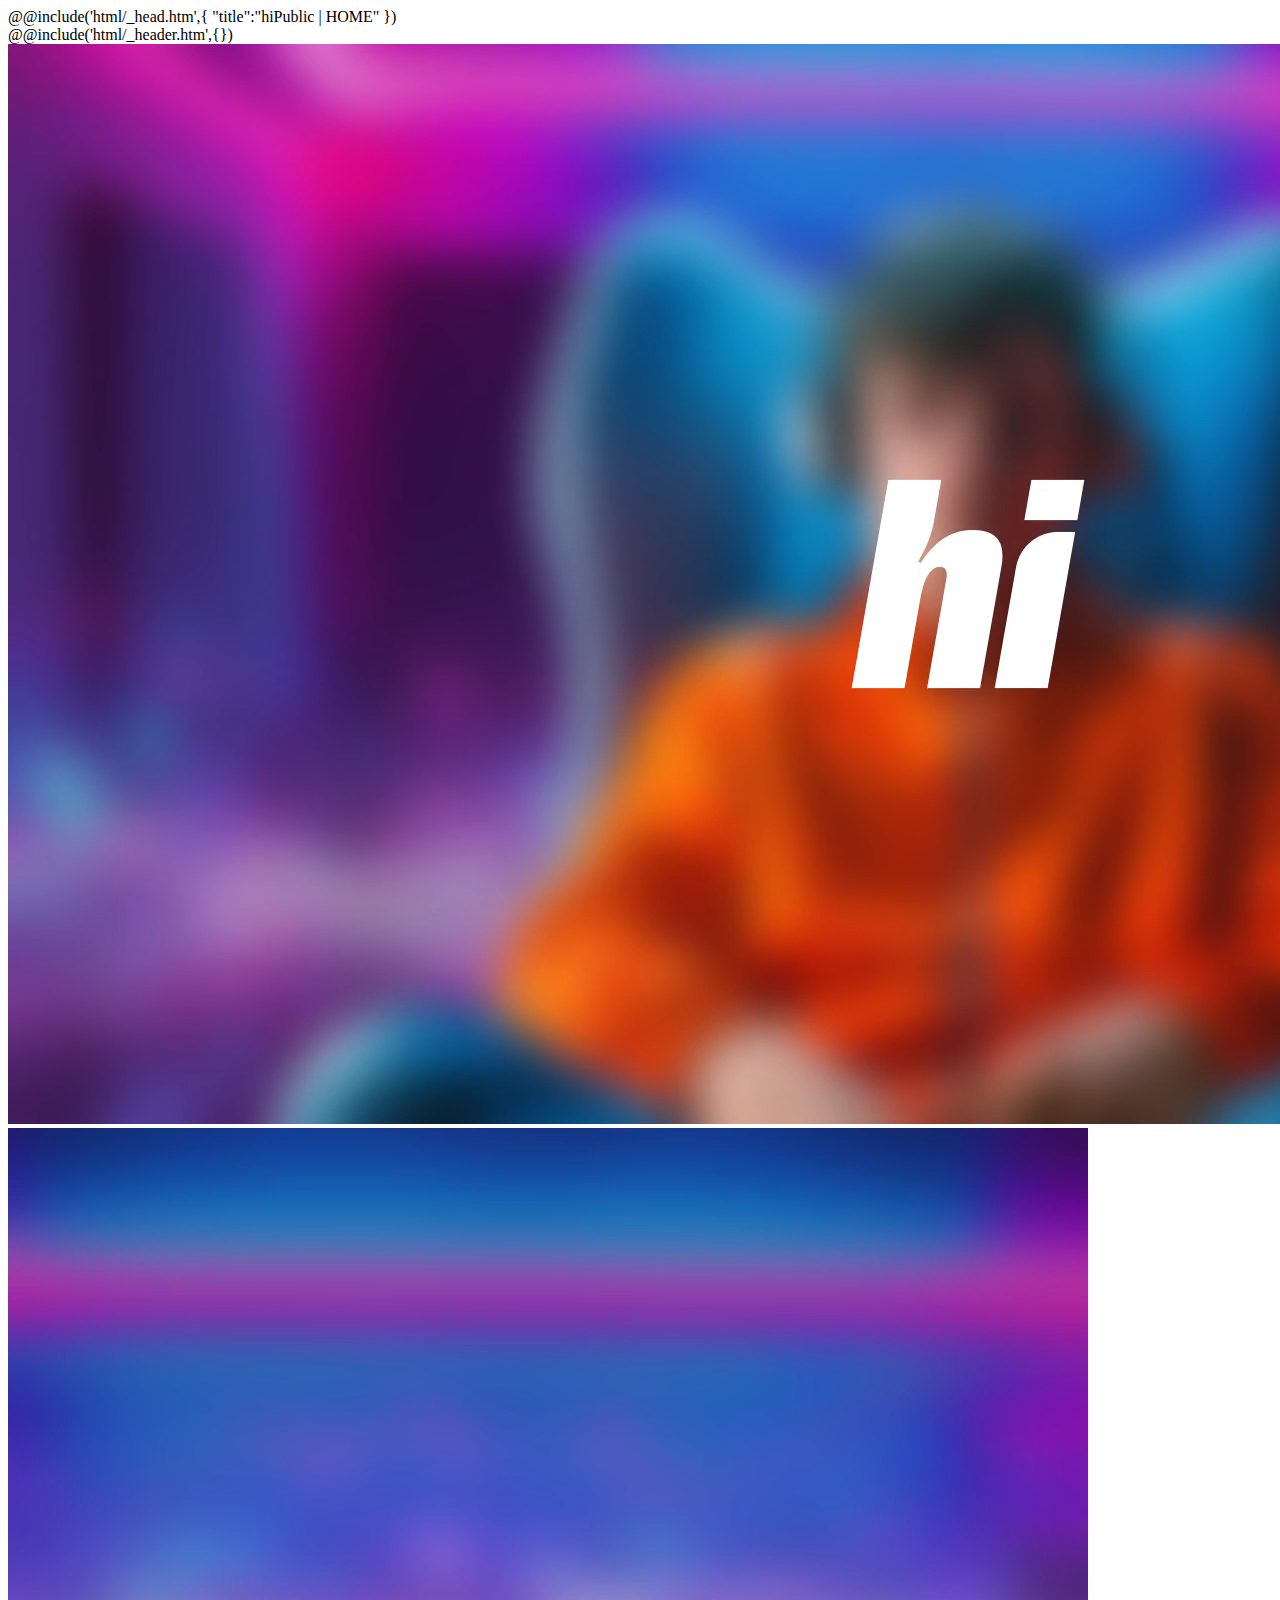
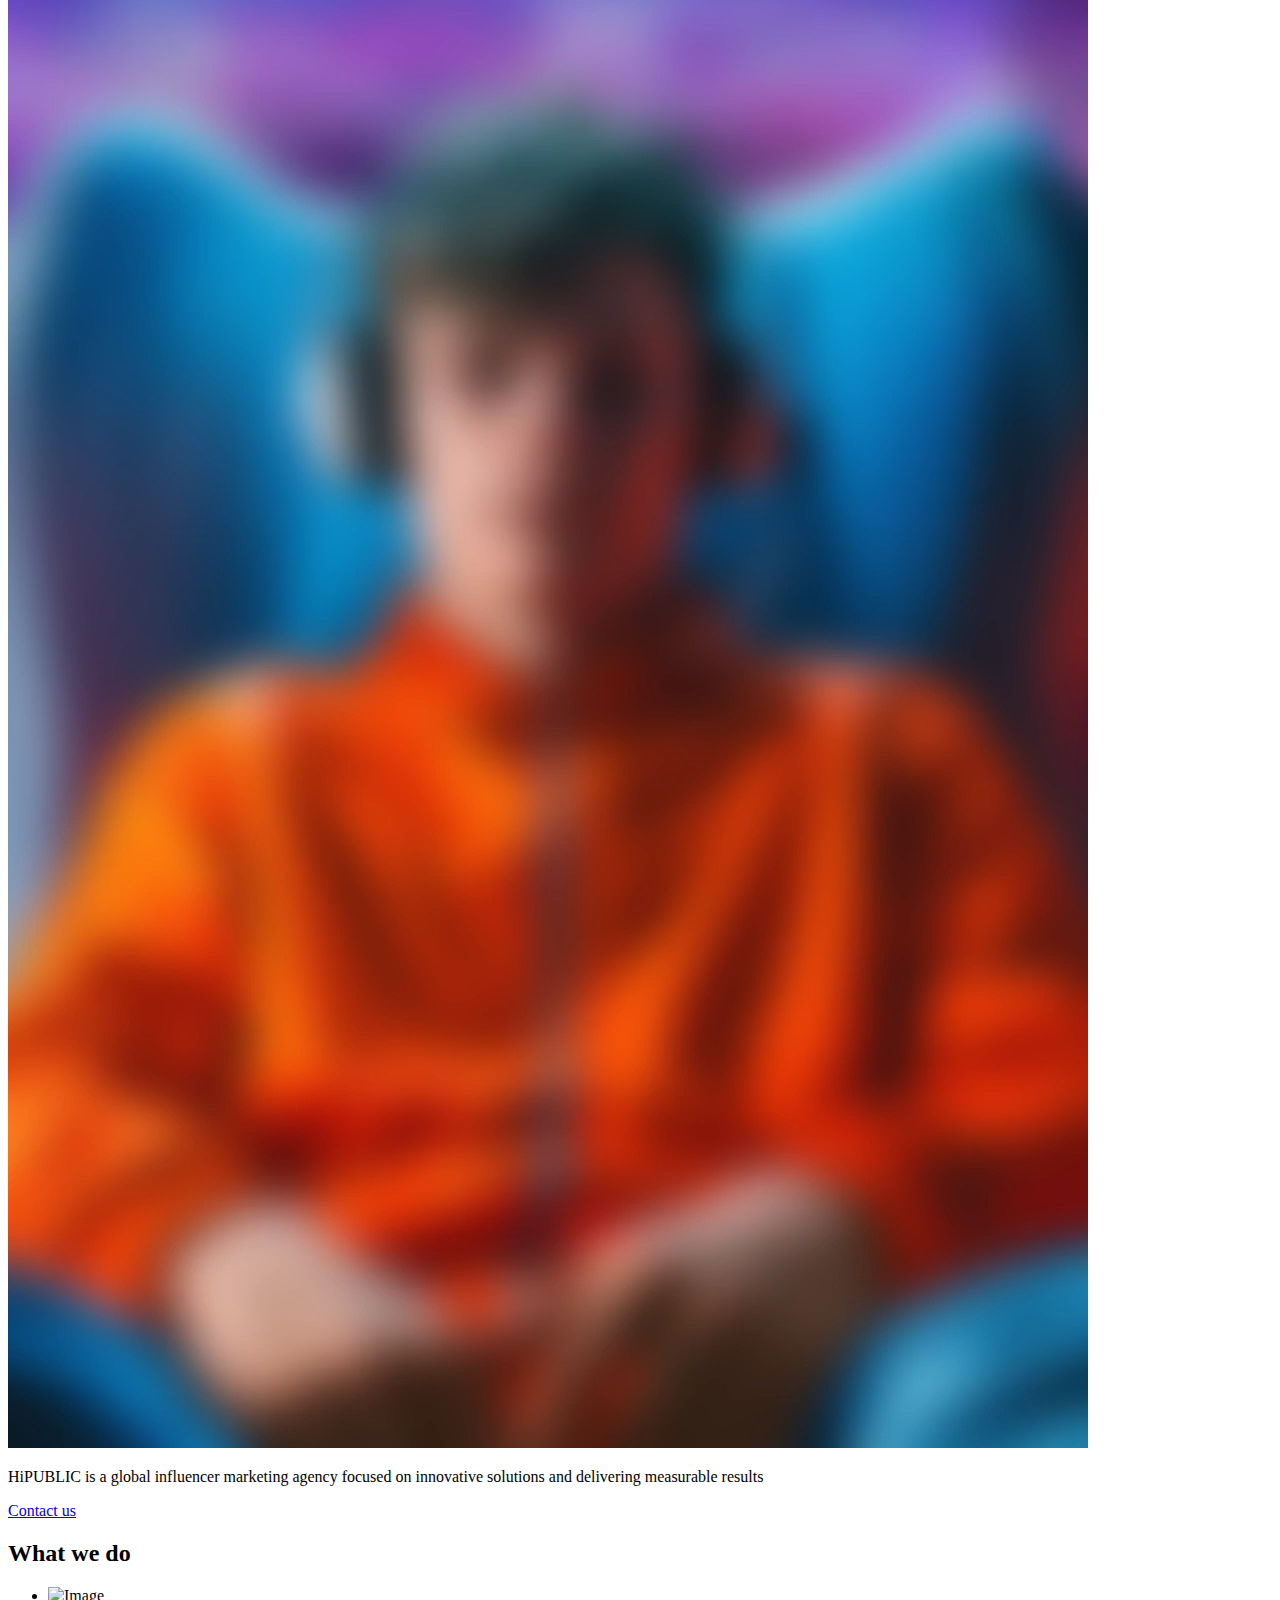
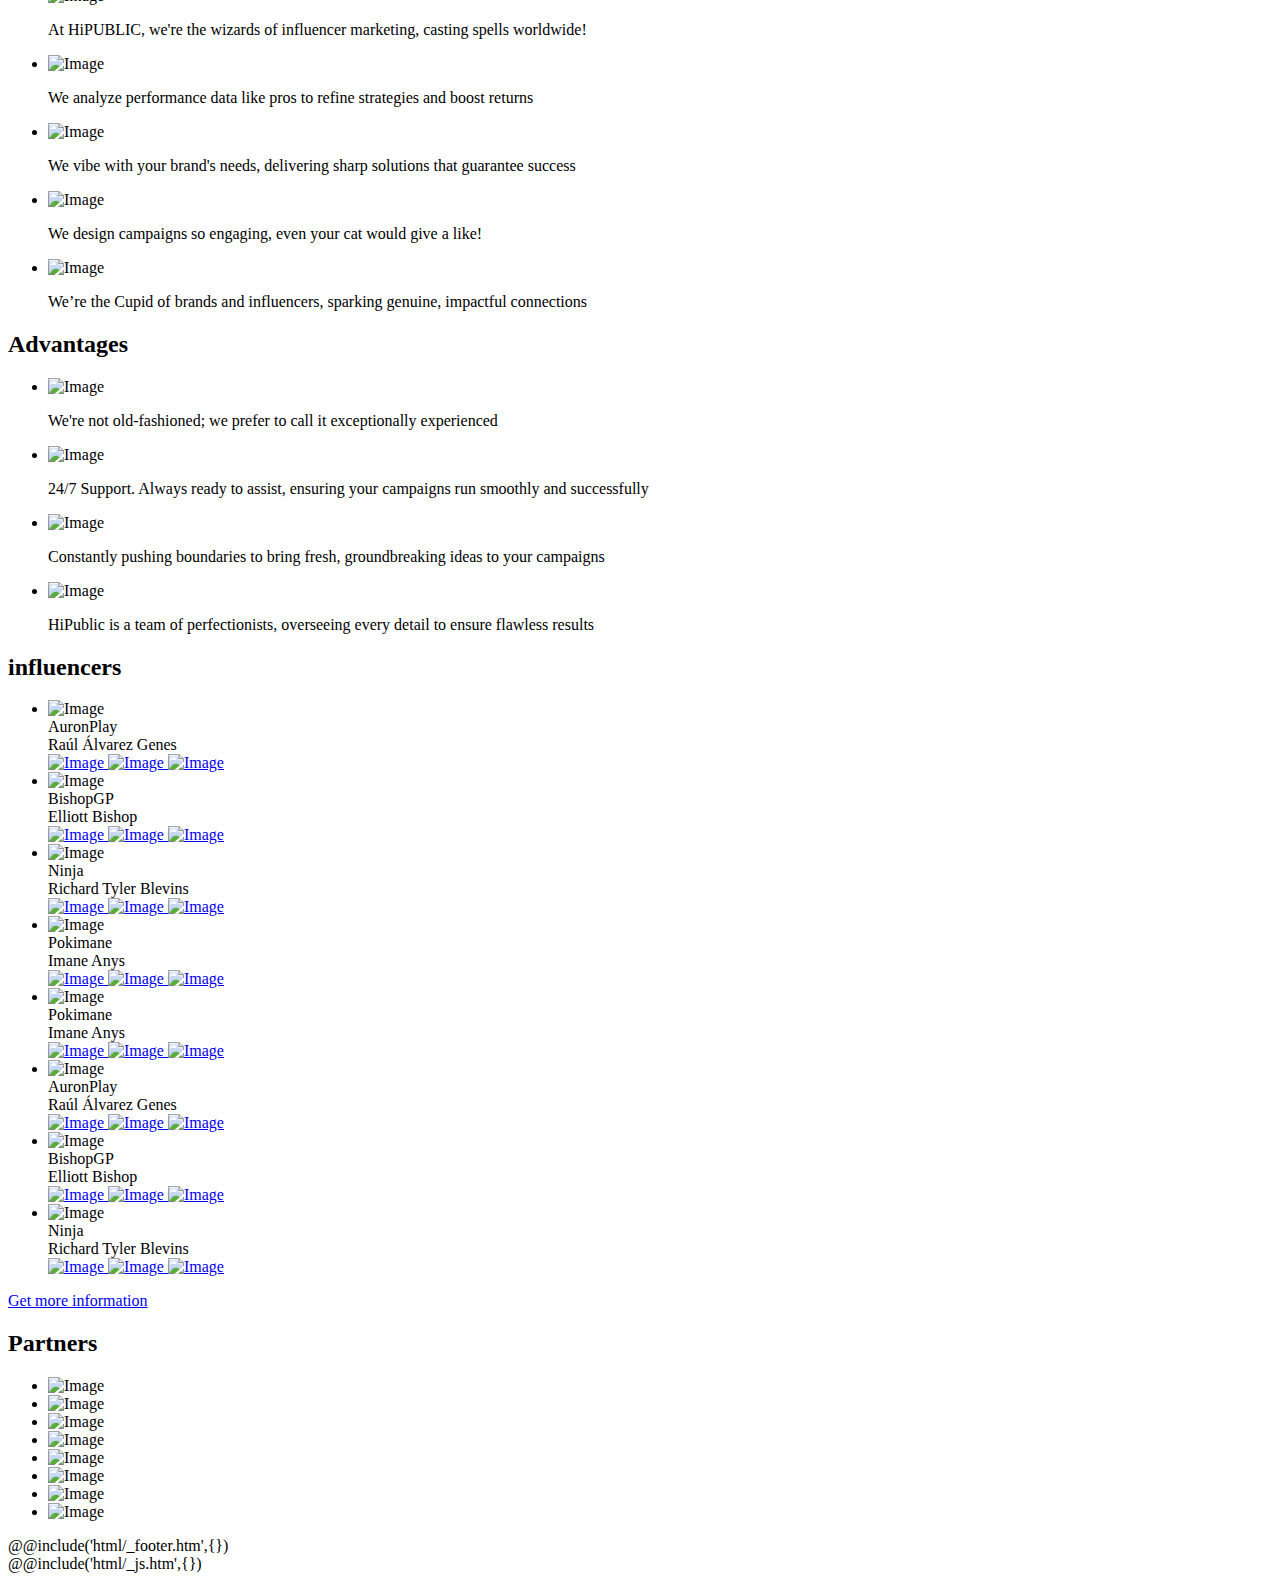
==== src/index.html @ adebbd0a "first commit" ====
<!DOCTYPE html>
<html lang="en">
	@@include('html/_head.htm',{
	"title":"hiPublic | HOME"
	})
	<body data-smooth-scroll="true">
		<div class="wrapper">
			@@include('html/_header.htm',{})
			<main class="page">
				<section class="hero">
					<div class="hero__bg">
						<video class="hero__video video-hero-pc ibg ibg--contain" autoplay muted  playsinline >
							<source  src="files/hero-full-pc.mp4" type="video/mp4" width="1440" height="800">
						</video>
						<video class="hero__video video-hero-mb ibg ibg--contain" autoplay muted  playsinline >
							<source src="files/hero-full-mb.mp4" type="video/mp4" width="390" height="670">
						</video>
					</div>
					<div class="hero__container">
						<div class="hero__about">
							<p>HiPUBLIC is a global influencer marketing agency focused on innovative solutions and delivering measurable results</p>
						</div>
						<a href="contacts.html" class="hero__phone btn btn--one" aria-label="link to contacts page">Contact us</a>
					</div>
				</section>
				<section class="what sec-org">
					<div class="what__container">
						<h2 class="what__title title-main">What we do</h2>
						<ul class="what__items">
							<li class="what__item">
								<div class="what__icon">
									<img src="@img/icons/magic-wand.svg" width="60" height="60" alt="Image">
								</div>
								<p>At HiPUBLIC, we're the wizards of influencer marketing, casting spells worldwide!</p>
							</li>
							<li class="what__item">
								<div class="what__icon">
									<img src="@img/icons/chart-data-outline.svg" width="60" height="60" alt="Image">
								</div>
								<p>We analyze performance data like pros to refine strategies and boost returns</p>
							</li>
							<li class="what__item">
								<div class="what__icon">
									<img src="@img/icons/file-success.svg" width="60" height="60" alt="Image">
								</div>
								<p>We vibe with your brand's needs, delivering sharp solutions that guarantee success</p>
							</li>
							<li class="what__item">
								<div class="what__icon">
									<img src="@img/icons/cat-with-heart-eyes.svg" width="60" height="60" alt="Image">
								</div>
								<p>We design campaigns so engaging, even your cat would give a like!</p>
							</li>
							<li class="what__item">
								<div class="what__icon">
									<img src="@img/icons/connections-filled.svg" width="60" height="60" alt="Image">
								</div>
								<p>We’re the Cupid of brands and influencers, sparking genuine, impactful connections</p>
							</li>
						</ul>
					</div>
				</section>
				<section class="advantages sec-wht">
					<div class="advantages__container">
						<h2 class="advantages__title title-main">
							Advantages
						</h2>
						<ul class="advantages__items">
							<li class="advantages__item">
								<div class="advantages__icon">
									<img src="@img/icons/portfolio.svg" width="96" height="96" alt="Image">
								</div>
								<p>We're not old-fashioned; we prefer to call it exceptionally experienced</p>
							</li>
							<li class="advantages__item">
								<div class="advantages__icon">
									<img src="@img/icons/customer-support.svg" width="96" height="96" alt="Image">
								</div>
								<p>24/7 Support. Always ready to assist, ensuring your campaigns run smoothly and successfully</p>
							</li>
							<li class="advantages__item">
								<div class="advantages__icon">
									<img src="@img/icons/idea.svg" width="96" height="96" alt="Image">
								</div>
								<p>Constantly pushing boundaries to bring fresh, groundbreaking ideas to your campaigns</p>
							</li>
							<li class="advantages__item">
								<div class="advantages__icon">
									<img src="@img/icons/group-of-people.svg" width="96" height="96" alt="Image">
								</div>
								<p>HiPublic is a team of perfectionists, overseeing every detail to ensure flawless results</p>
							</li>
						</ul>
					</div>
				</section>
				<section class="influencers sec-prp">
					<div class="influencers__container">
						<h2 class="influencers__title title-main">
							influencers
						</h2>
						<ul class="influencers__list">
							<li class="influencers__item">
								<img class="influencers__avatar ibg" src="@img/influencers/influencers-1.jpg" width="200" height="232" alt="Image">
								<div class="influencers__body">
									<div class="influencers__title-item">AuronPlay</div>
									<div class="influencers__name">Raúl Álvarez Genes</div>
									<div class="influencers__links">
										<a href="#" class="influencers__link" aria-label="link to instagram">
											<img src="@img/icons/instagram-1.svg" width="16" height="16" alt="Image">
										</a>
										<a href="#" class="influencers__link" aria-label="link to whatsapp">
											<img src="@img/icons/social-1.svg" width="16" height="16" alt="Image">
										</a>
										<a href="#" class="influencers__link" aria-label="link to youtube">
											<img src="@img/icons/youtube-1.svg" width="16" height="16" alt="Image">
										</a>
									</div>
								</div>
							</li>
							<li class="influencers__item">
								<img class="influencers__avatar ibg" src="@img/influencers/influencers-2.jpg" width="200" height="232" alt="Image">
								<div class="influencers__body">
									<div class="influencers__title-item">BishopGP</div>
									<div class="influencers__name">Elliott Bishop</div>
									<div class="influencers__links">
										<a href="#" class="influencers__link" aria-label="link to instagram">
											<img src="@img/icons/instagram-1.svg" width="16" height="16" alt="Image">
										</a>
										<a href="#" class="influencers__link" aria-label="link to whatsapp">
											<img src="@img/icons/social-1.svg" width="16" height="16" alt="Image">
										</a>
										<a href="#" class="influencers__link" aria-label="link to youtube">
											<img src="@img/icons/youtube-1.svg" width="16" height="16" alt="Image">
										</a>
									</div>
								</div>
							</li>
							<li class="influencers__item">
								<img class="influencers__avatar ibg" src="@img/influencers/influencers-3.jpg" width="200" height="232" alt="Image">
								<div class="influencers__body">
									<div class="influencers__title-item">Ninja</div>
									<div class="influencers__name">Richard Tyler Blevins</div>
									<div class="influencers__links">
										<a href="#" class="influencers__link" aria-label="link to instagram">
											<img src="@img/icons/instagram-1.svg" width="16" height="16" alt="Image">
										</a>
										<a href="#" class="influencers__link" aria-label="link to whatsapp">
											<img src="@img/icons/social-1.svg" width="16" height="16" alt="Image">
										</a>
										<a href="#" class="influencers__link" aria-label="link to youtube">
											<img src="@img/icons/youtube-1.svg" width="16" height="16" alt="Image">
										</a>
									</div>
								</div>
							</li>
							<li class="influencers__item">
								<img class="influencers__avatar ibg" src="@img/influencers/influencers-4.jpg" width="200" height="232" alt="Image">
								<div class="influencers__body">
									<div class="influencers__title-item">Pokimane</div>
									<div class="influencers__name">Imane Anys</div>
									<div class="influencers__links">
										<a href="#" class="influencers__link" aria-label="link to instagram">
											<img src="@img/icons/instagram-1.svg" width="16" height="16" alt="Image">
										</a>
										<a href="#" class="influencers__link" aria-label="link to whatsapp">
											<img src="@img/icons/social-1.svg" width="16" height="16" alt="Image">
										</a>
										<a href="#" class="influencers__link" aria-label="link to youtube">
											<img src="@img/icons/youtube-1.svg" width="16" height="16" alt="Image">
										</a>
									</div>
								</div>
							</li>
							<li class="influencers__item">
								<img class="influencers__avatar ibg" src="@img/influencers/influencers-4.jpg" width="200" height="232" alt="Image">
								<div class="influencers__body">
									<div class="influencers__title-item">Pokimane</div>
									<div class="influencers__name">Imane Anys</div>
									<div class="influencers__links">
										<a href="#" class="influencers__link" aria-label="link to instagram">
											<img src="@img/icons/instagram-1.svg" width="16" height="16" alt="Image">
										</a>
										<a href="#" class="influencers__link" aria-label="link to whatsapp">
											<img src="@img/icons/social-1.svg" width="16" height="16" alt="Image">
										</a>
										<a href="#" class="influencers__link" aria-label="link to youtube">
											<img src="@img/icons/youtube-1.svg" width="16" height="16" alt="Image">
										</a>
									</div>
								</div>
							</li>
							<li class="influencers__item">
								<img class="influencers__avatar ibg" src="@img/influencers/influencers-1.jpg" width="200" height="232" alt="Image">
								<div class="influencers__body">
									<div class="influencers__title-item">AuronPlay</div>
									<div class="influencers__name">Raúl Álvarez Genes</div>
									<div class="influencers__links">
										<a href="#" class="influencers__link" aria-label="link to instagram">
											<img src="@img/icons/instagram-1.svg" width="16" height="16" alt="Image">
										</a>
										<a href="#" class="influencers__link" aria-label="link to whatsapp">
											<img src="@img/icons/social-1.svg" width="16" height="16" alt="Image">
										</a>
										<a href="#" class="influencers__link" aria-label="link to youtube">
											<img src="@img/icons/youtube-1.svg" width="16" height="16" alt="Image">
										</a>
									</div>
								</div>
							</li>
							<li class="influencers__item">
								<img class="influencers__avatar ibg" src="@img/influencers/influencers-2.jpg" width="200" height="232" alt="Image">
								<div class="influencers__body">
									<div class="influencers__title-item">BishopGP</div>
									<div class="influencers__name">Elliott Bishop</div>
									<div class="influencers__links">
										<a href="#" class="influencers__link" aria-label="link to instagram">
											<img src="@img/icons/instagram-1.svg" width="16" height="16" alt="Image">
										</a>
										<a href="#" class="influencers__link" aria-label="link to whatsapp">
											<img src="@img/icons/social-1.svg" width="16" height="16" alt="Image">
										</a>
										<a href="#" class="influencers__link" aria-label="link to youtube">
											<img src="@img/icons/youtube-1.svg" width="16" height="16" alt="Image">
										</a>
									</div>
								</div>
							</li>
							<li class="influencers__item">
								<img class="influencers__avatar ibg" src="@img/influencers/influencers-3.jpg" width="200" height="232" alt="Image">
								<div class="influencers__body">
									<div class="influencers__title-item">Ninja</div>
									<div class="influencers__name">Richard Tyler Blevins</div>
									<div class="influencers__links">
										<a href="#" class="influencers__link" aria-label="link to instagram">
											<img src="@img/icons/instagram-1.svg" width="16" height="16" alt="Image">
										</a>
										<a href="#" class="influencers__link" aria-label="link to whatsapp">
											<img src="@img/icons/social-1.svg" width="16" height="16" alt="Image">
										</a>
										<a href="#" class="influencers__link" aria-label="link to youtube">
											<img src="@img/icons/youtube-1.svg" width="16" height="16" alt="Image">
										</a>
									</div>
								</div>
							</li>
						
						</ul>
						<div class="influencers__more">
							<a href="#" class="influencers__btn btn btn--one" aria-label="get more information">Get more information</a>
						</div>
					</div>
				</section>
				<section class="partners sec-org">
					<div class="partners__container">
						<h2 class="partners__title title-main">
							Partners
						</h2>
						<ul class="partners__list">
							<li class="partners__item">
								<img src="@img/partners/partners-1.svg" width="114" height="112" alt="Image">
							</li>
							<li class="partners__item">
								<img src="@img/partners/partners-2.png" width="114" height="112" alt="Image">
							</li>
							<li class="partners__item">
								<img src="@img/partners/partners-3.svg" width="114" height="112" alt="Image">
							</li>
							<li class="partners__item">
								<img src="@img/partners/partners-4.svg" width="114" height="112" alt="Image">
							</li>
							<li class="partners__item">
								<img src="@img/partners/partners-5.svg" width="114" height="112" alt="Image">
							</li>
							<li class="partners__item">
								<img src="@img/partners/partners-5.svg" width="114" height="112" alt="Image">
							</li>
							<li class="partners__item">
								<img src="@img/partners/partners-5.svg" width="114" height="112" alt="Image">
							</li>
							<li class="partners__item">
								<img src="@img/partners/partners-5.svg" width="114" height="112" alt="Image">
							</li>
						</ul>
					</div>
				</section>
			</main>
			@@include('html/_footer.htm',{})
		</div>
		@@include('html/_js.htm',{})
	</body>
</html>
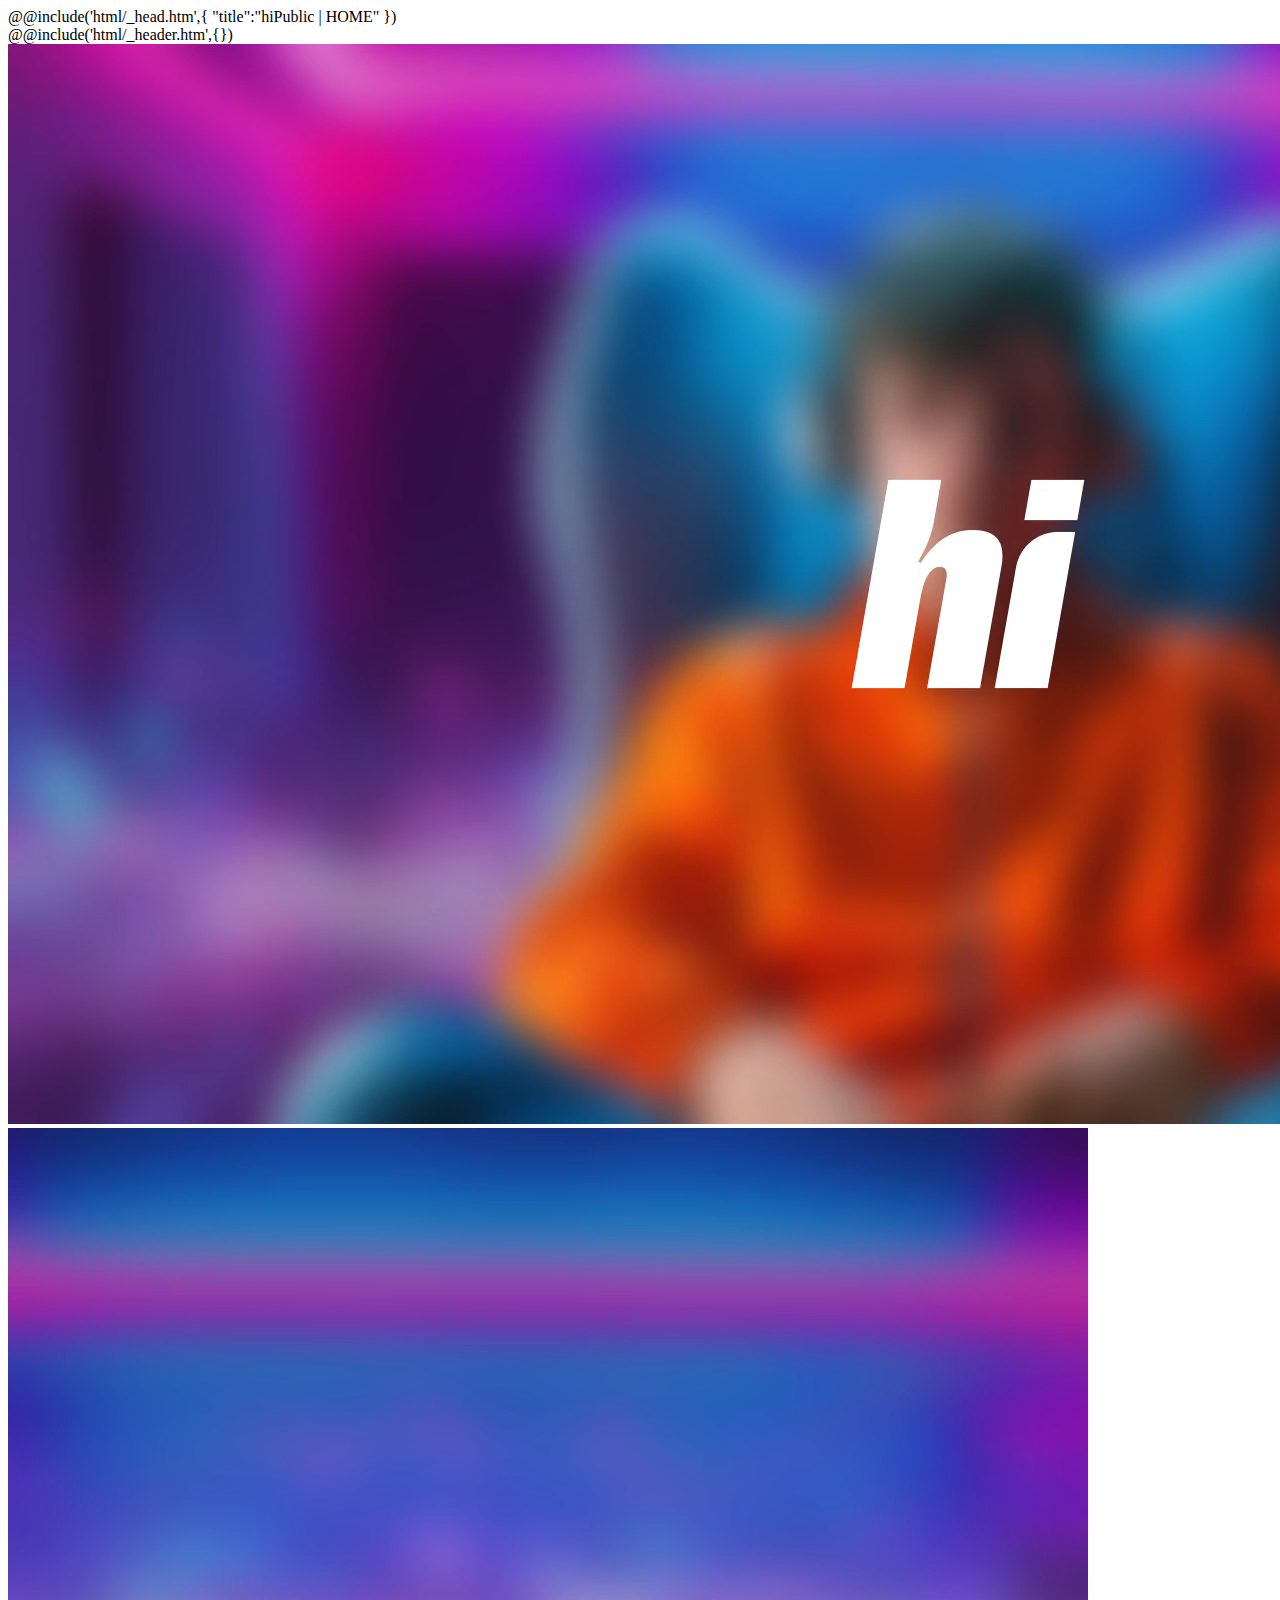
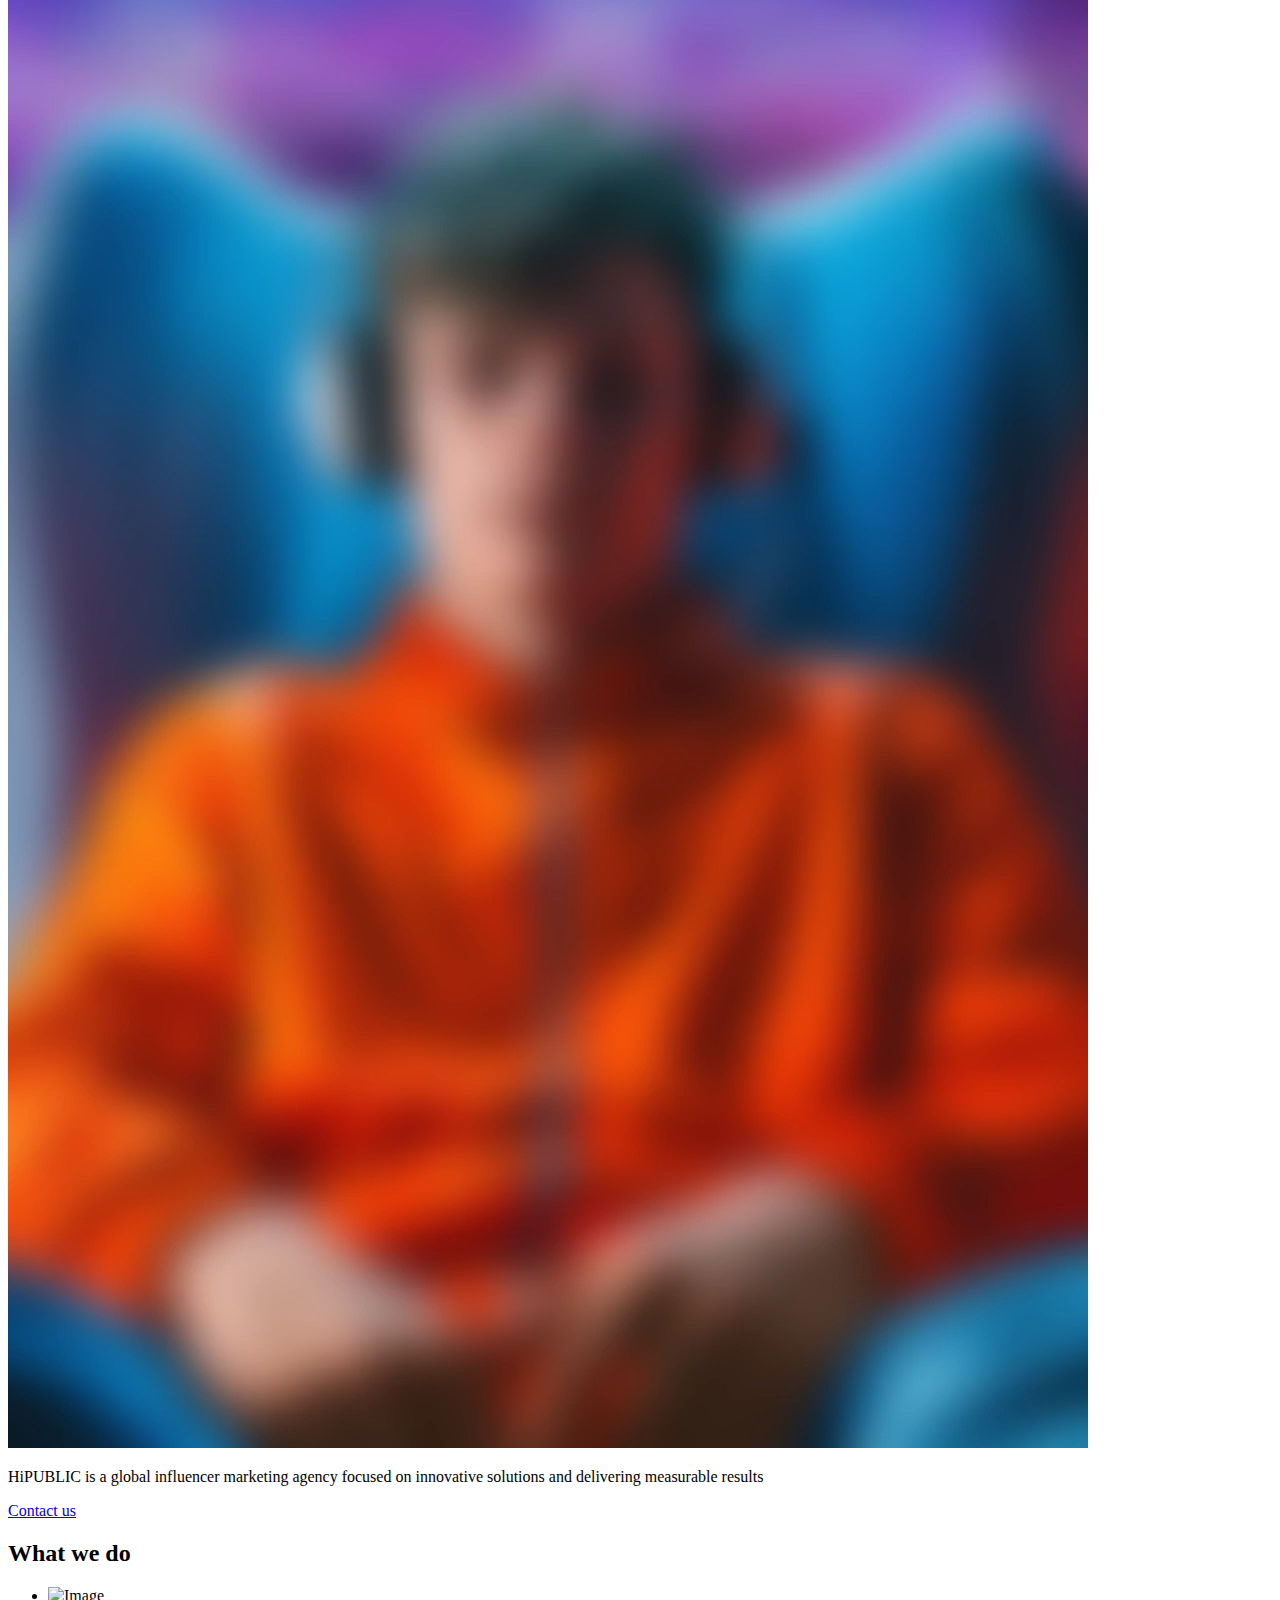
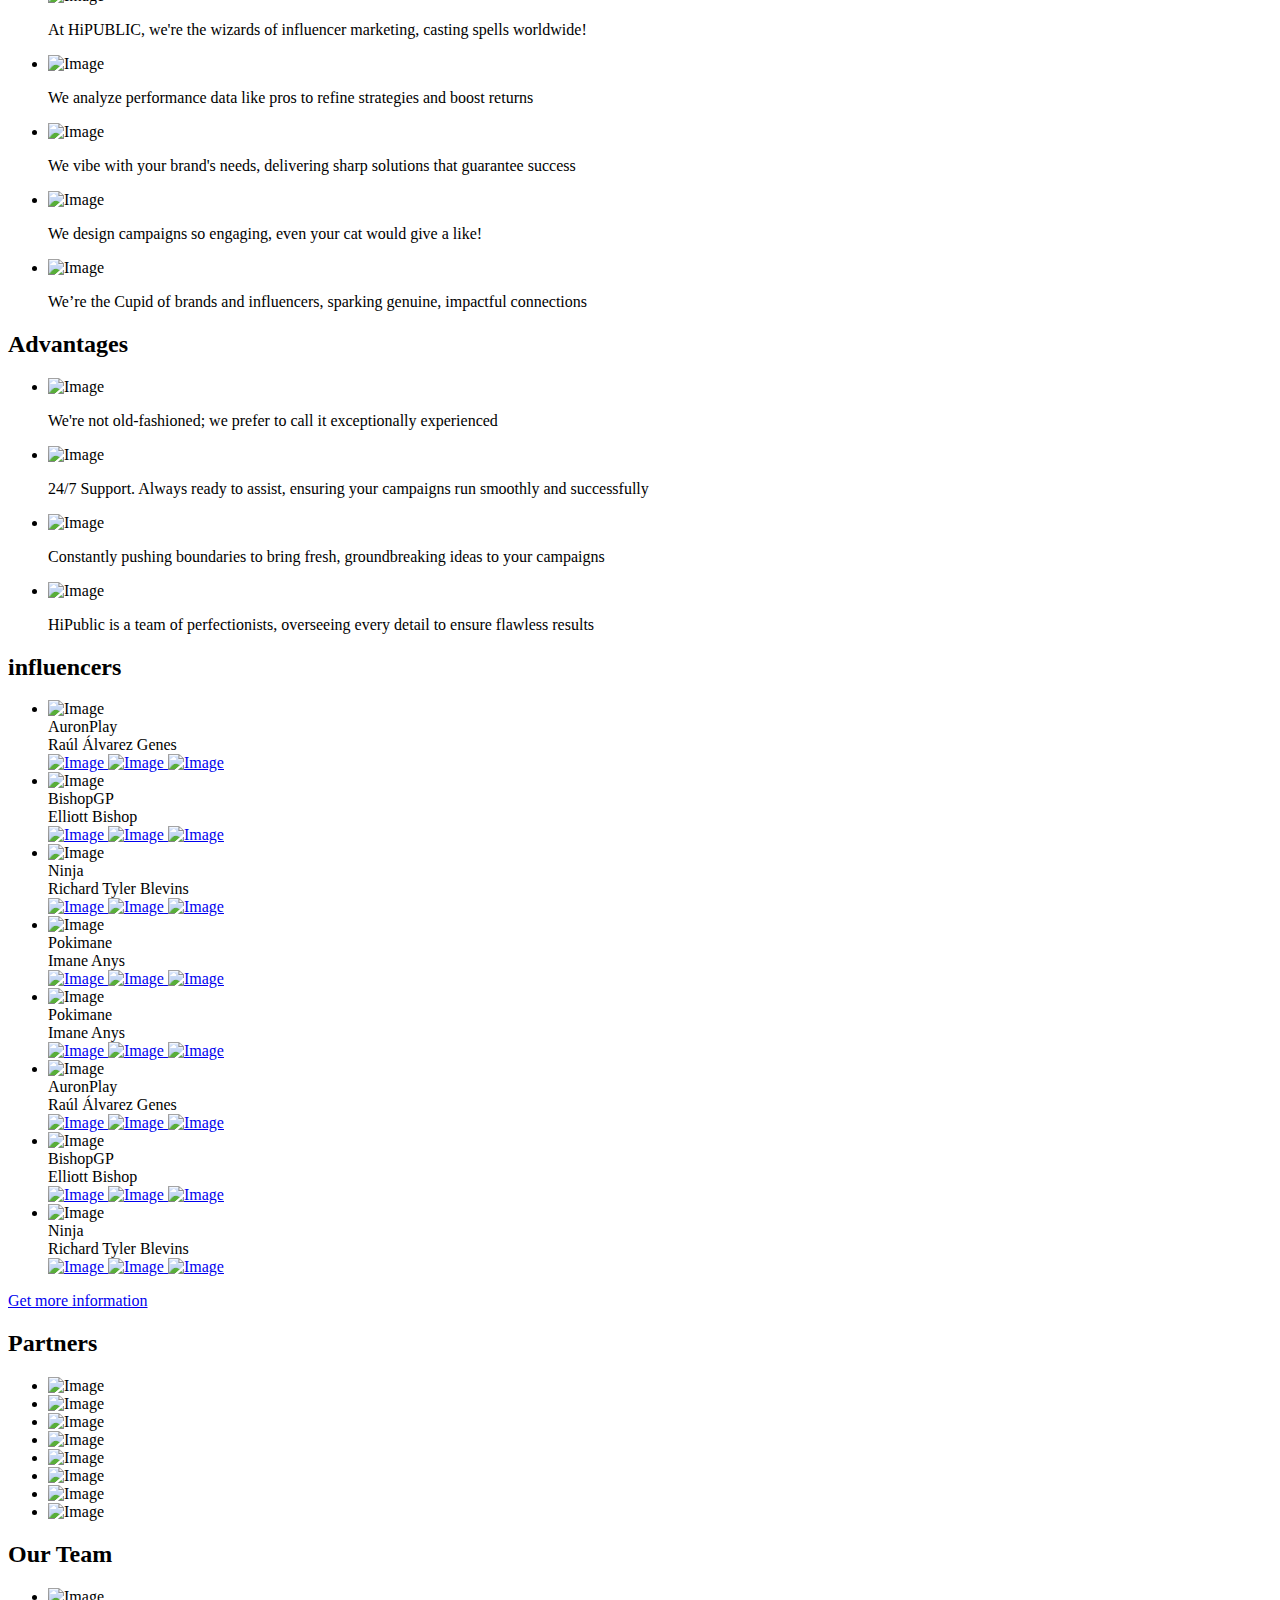
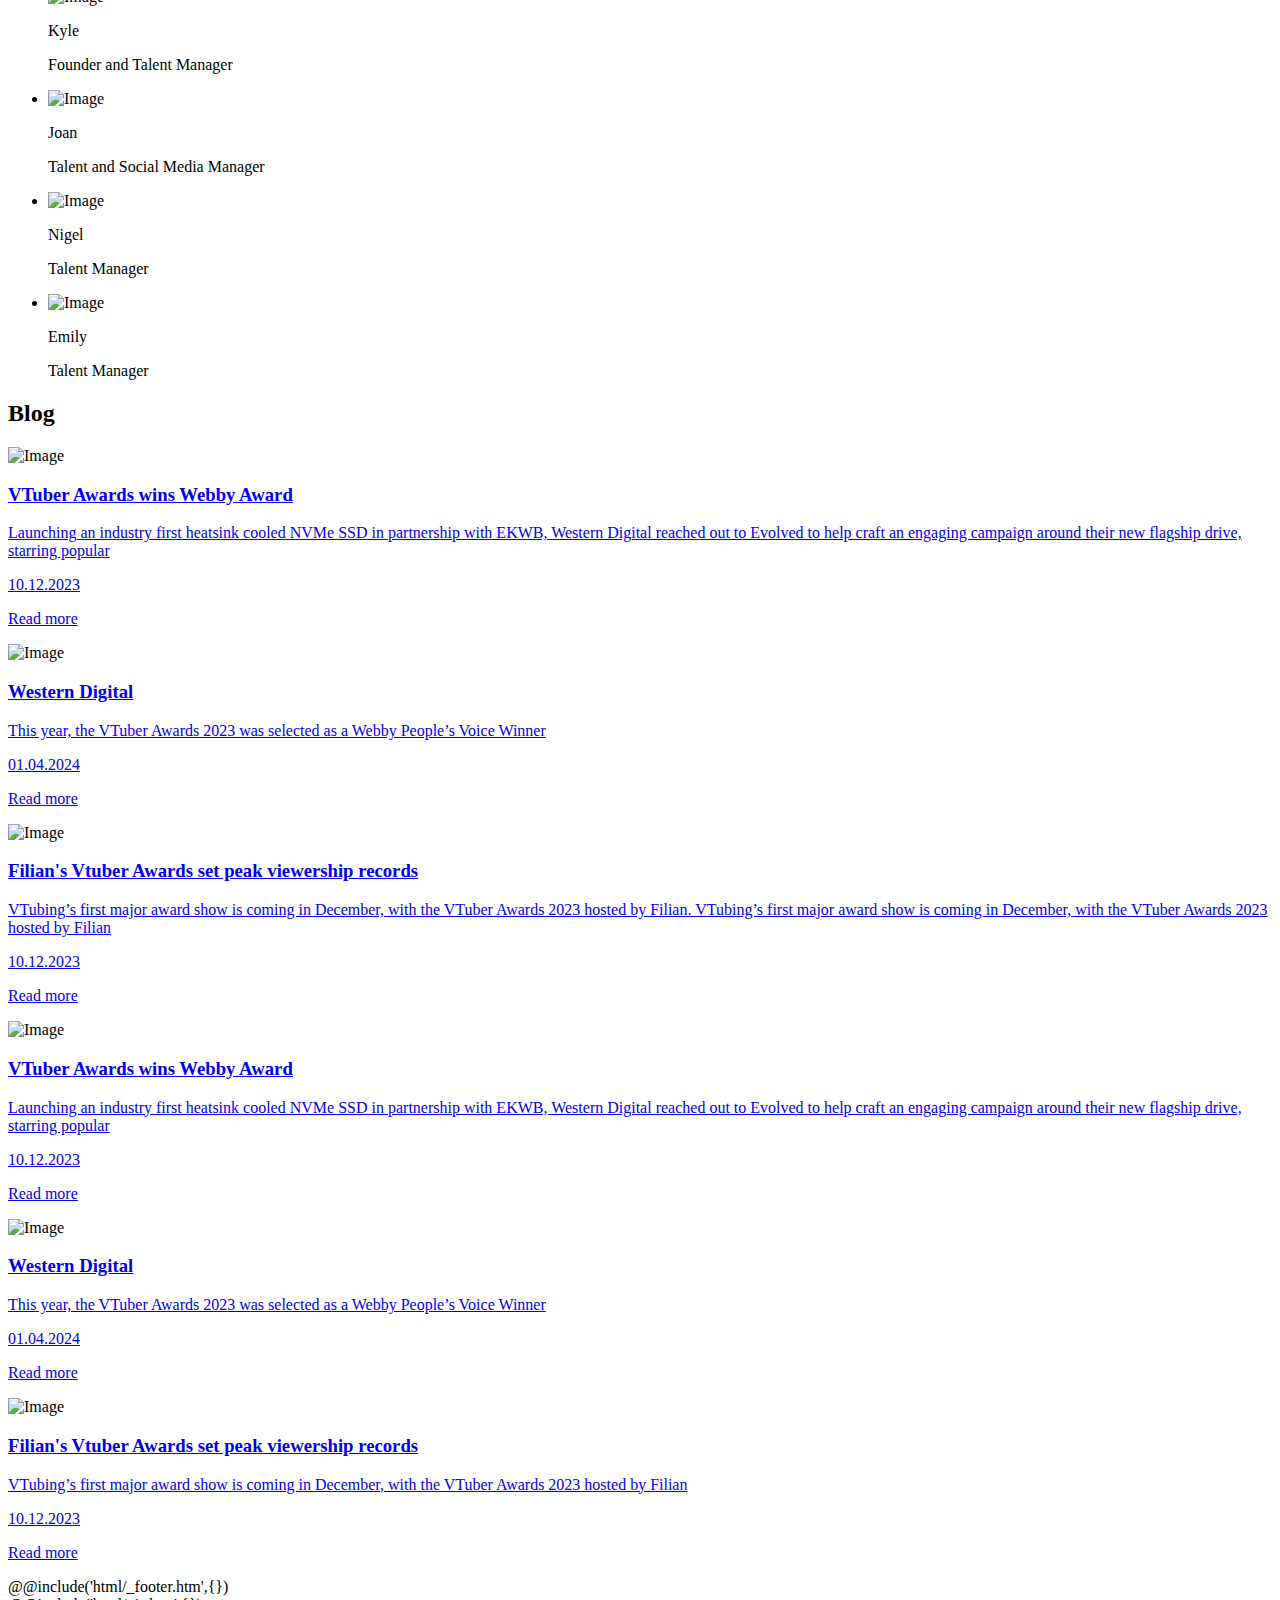
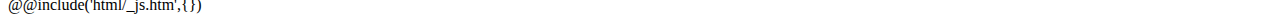
==== commit 303cb138: "up" ====
--- a/src/index.html
+++ b/src/index.html
@@ -283,6 +283,201 @@
 						</ul>
 					</div>
 				</section>
+				<section class="team sec-wht">
+					<div class="team__container">
+						<h2 class="team__title title-main">
+							Our Team
+						</h2>
+						<ul class="team__list">
+							<li class="team__item">
+								<div class="team__img">
+									<img class="ibg" src="@img/team/team-1.jpg" width="200" height="232" alt="Image">
+								</div>
+								<div class="team__body">
+									<p class="team__name">Kyle</p>
+									<p class="team__position">Founder and Talent Manager</p>
+								</div>
+							</li>
+							<li class="team__item">
+								<div class="team__img">
+									<img class="ibg" src="@img/team/team-2.jpg" width="200" height="232" alt="Image">
+								</div>
+								<div class="team__body">
+									<p class="team__name">Joan</p>
+									<p class="team__position">Talent and Social Media Manager</p>
+								</div>
+							</li>
+							<li class="team__item">
+								<div class="team__img">
+									<img class="ibg" src="@img/team/team-3.jpg" width="200" height="232" alt="Image">
+								</div>
+								<div class="team__body">
+									<p class="team__name">Nigel</p>
+									<p class="team__position">Talent Manager</p>
+								</div>
+							</li>
+							<li class="team__item">
+								<div class="team__img">
+									<img class="ibg" src="@img/team/team-4.jpg" width="200" height="232" alt="Image">
+								</div>
+								<div class="team__body">
+									<p class="team__name">Emily</p>
+									<p class="team__position">Talent Manager</p>
+								</div>
+							</li>
+						</ul>
+					</div>
+				</section>
+				<section class="blog sec-prp">
+					<div class="blog__container">
+						<h2 class="blog__title title-main">
+							Blog
+						</h2>
+						<div class="blog__slider swiper">
+							<div class="blog__wrapper swiper-wrapper">
+								<div class="blog__slide swiper-slide">
+									<article class="item-blog">
+										<div class="item-blog__img">
+											<img class="ibg" src="@img/blog/blog-1.jpg" width="328" height="200" alt="Image">
+										</div>
+										<a href="article.html" class="item-blog__body" aria-label="link to article page">
+											<h3 class="item-blog__title">
+												VTuber Awards wins Webby Award
+											</h3>
+											<div class="item-blog__info">
+												<p>
+													Launching an industry first heatsink cooled NVMe SSD in partnership with EKWB, Western Digital reached out to Evolved to help craft an engaging campaign around their new flagship drive, starring popular
+												</p>
+											</div>
+											<div class="item-blog__footer">
+												<p class="item-blog__time">
+													<time datetime="2023-12-10">10.12.2023</time>
+												</p>
+												<p class="item-blog__more">Read more</p>
+											</div>
+										</a>
+									</article>
+								</div>
+								<div class="blog__slide swiper-slide">
+									<article class="item-blog">
+										<div class="item-blog__img">
+											<img class="ibg" src="@img/blog/blog-2.jpg" width="328" height="200" alt="Image">
+										</div>
+										<a href="article.html" class="item-blog__body" aria-label="link to article page">
+											<h3 class="item-blog__title">
+												Western Digital
+											</h3>
+											<div class="item-blog__info">
+												<p>
+													This year, the VTuber Awards 2023 was selected as a Webby People’s Voice Winner
+												</p>
+											</div>
+											<div class="item-blog__footer">
+												<p class="item-blog__time">
+													<time datetime="2023-12-10">01.04.2024</time>
+												</p>
+												<p class="item-blog__more">Read more</p>
+											</div>
+										</a>
+									</article>
+								</div>
+								<div class="blog__slide swiper-slide">
+									<article class="item-blog">
+										<div class="item-blog__img">
+											<img class="ibg" src="@img/blog/blog-3.jpg" width="328" height="200" alt="Image">
+										</div>
+										<a href="article.html" class="item-blog__body" aria-label="link to article page">
+											<h3 class="item-blog__title">
+												Filian's Vtuber Awards set peak viewership records
+											</h3>
+											<div class="item-blog__info">
+												<p>
+													VTubing’s first major award show is coming in December, with the VTuber Awards 2023 hosted by Filian. VTubing’s first major award show is coming in December, with the VTuber Awards 2023 hosted by Filian
+												</p>
+											</div>
+											<div class="item-blog__footer">
+												<p class="item-blog__time">
+													<time datetime="2023-12-10">10.12.2023</time>
+												</p>
+												<p class="item-blog__more">Read more</p>
+											</div>
+										</a>
+									</article>
+								</div>
+								<div class="blog__slide swiper-slide">
+									<article class="item-blog">
+										<div class="item-blog__img">
+											<img class="ibg" src="@img/blog/blog-1.jpg" width="328" height="200" alt="Image">
+										</div>
+										<a href="article.html" class="item-blog__body" aria-label="link to article page">
+											<h3 class="item-blog__title">
+												VTuber Awards wins Webby Award
+											</h3>
+											<div class="item-blog__info">
+												<p>
+													Launching an industry first heatsink cooled NVMe SSD in partnership with EKWB, Western Digital reached out to Evolved to help craft an engaging campaign around their new flagship drive, starring popular
+												</p>
+											</div>
+											<div class="item-blog__footer">
+												<p class="item-blog__time">
+													<time datetime="2023-12-10">10.12.2023</time>
+												</p>
+												<p class="item-blog__more">Read more</p>
+											</div>
+										</a>
+									</article>
+								</div>
+								<div class="blog__slide swiper-slide">
+									<article class="item-blog">
+										<div class="item-blog__img">
+											<img class="ibg" src="@img/blog/blog-2.jpg" width="328" height="200" alt="Image">
+										</div>
+										<a href="article.html" class="item-blog__body" aria-label="link to article page">
+											<h3 class="item-blog__title">
+												Western Digital
+											</h3>
+											<div class="item-blog__info">
+												<p>
+													This year, the VTuber Awards 2023 was selected as a Webby People’s Voice Winner
+												</p>
+											</div>
+											<div class="item-blog__footer">
+												<p class="item-blog__time">
+													<time datetime="2023-12-10">01.04.2024</time>
+												</p>
+												<p class="item-blog__more">Read more</p>
+											</div>
+										</a>
+									</article>
+								</div>
+								<div class="blog__slide swiper-slide">
+									<article class="item-blog">
+										<div class="item-blog__img">
+											<img class="ibg" src="@img/blog/blog-3.jpg" width="328" height="200" alt="Image">
+										</div>
+										<a href="article.html" class="item-blog__body" aria-label="link to article page">
+											<h3 class="item-blog__title">
+												Filian's Vtuber Awards set peak viewership records
+											</h3>
+											<div class="item-blog__info">
+												<p>
+													VTubing’s first major award show is coming in December, with the VTuber Awards 2023 hosted by Filian
+												</p>
+											</div>
+											<div class="item-blog__footer">
+												<p class="item-blog__time">
+													<time datetime="2023-12-10">10.12.2023</time>
+												</p>
+												<p class="item-blog__more">Read more</p>
+											</div>
+										</a>
+									</article>
+								</div>
+							</div>
+							<div class="swiper-scrollbar"></div>
+						</div>
+					</div>
+				</section>
 			</main>
 			@@include('html/_footer.htm',{})
 		</div>
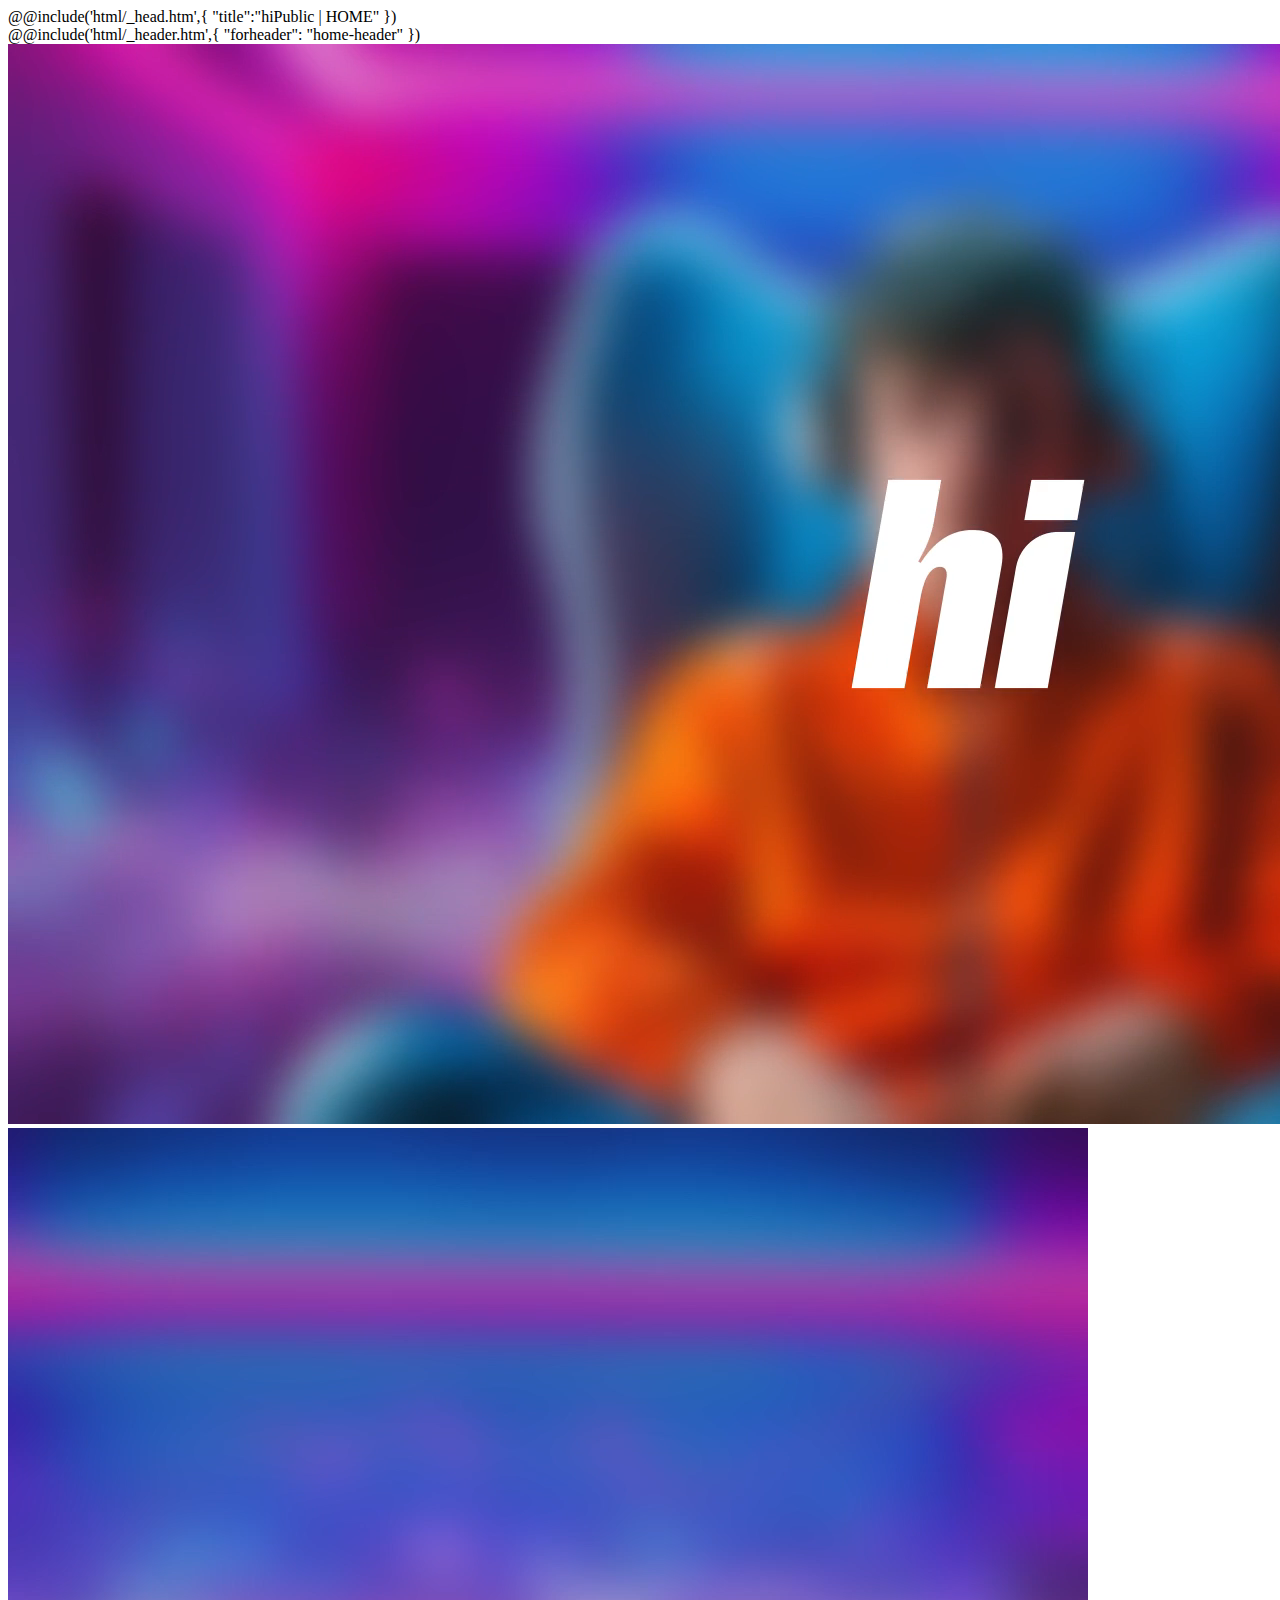
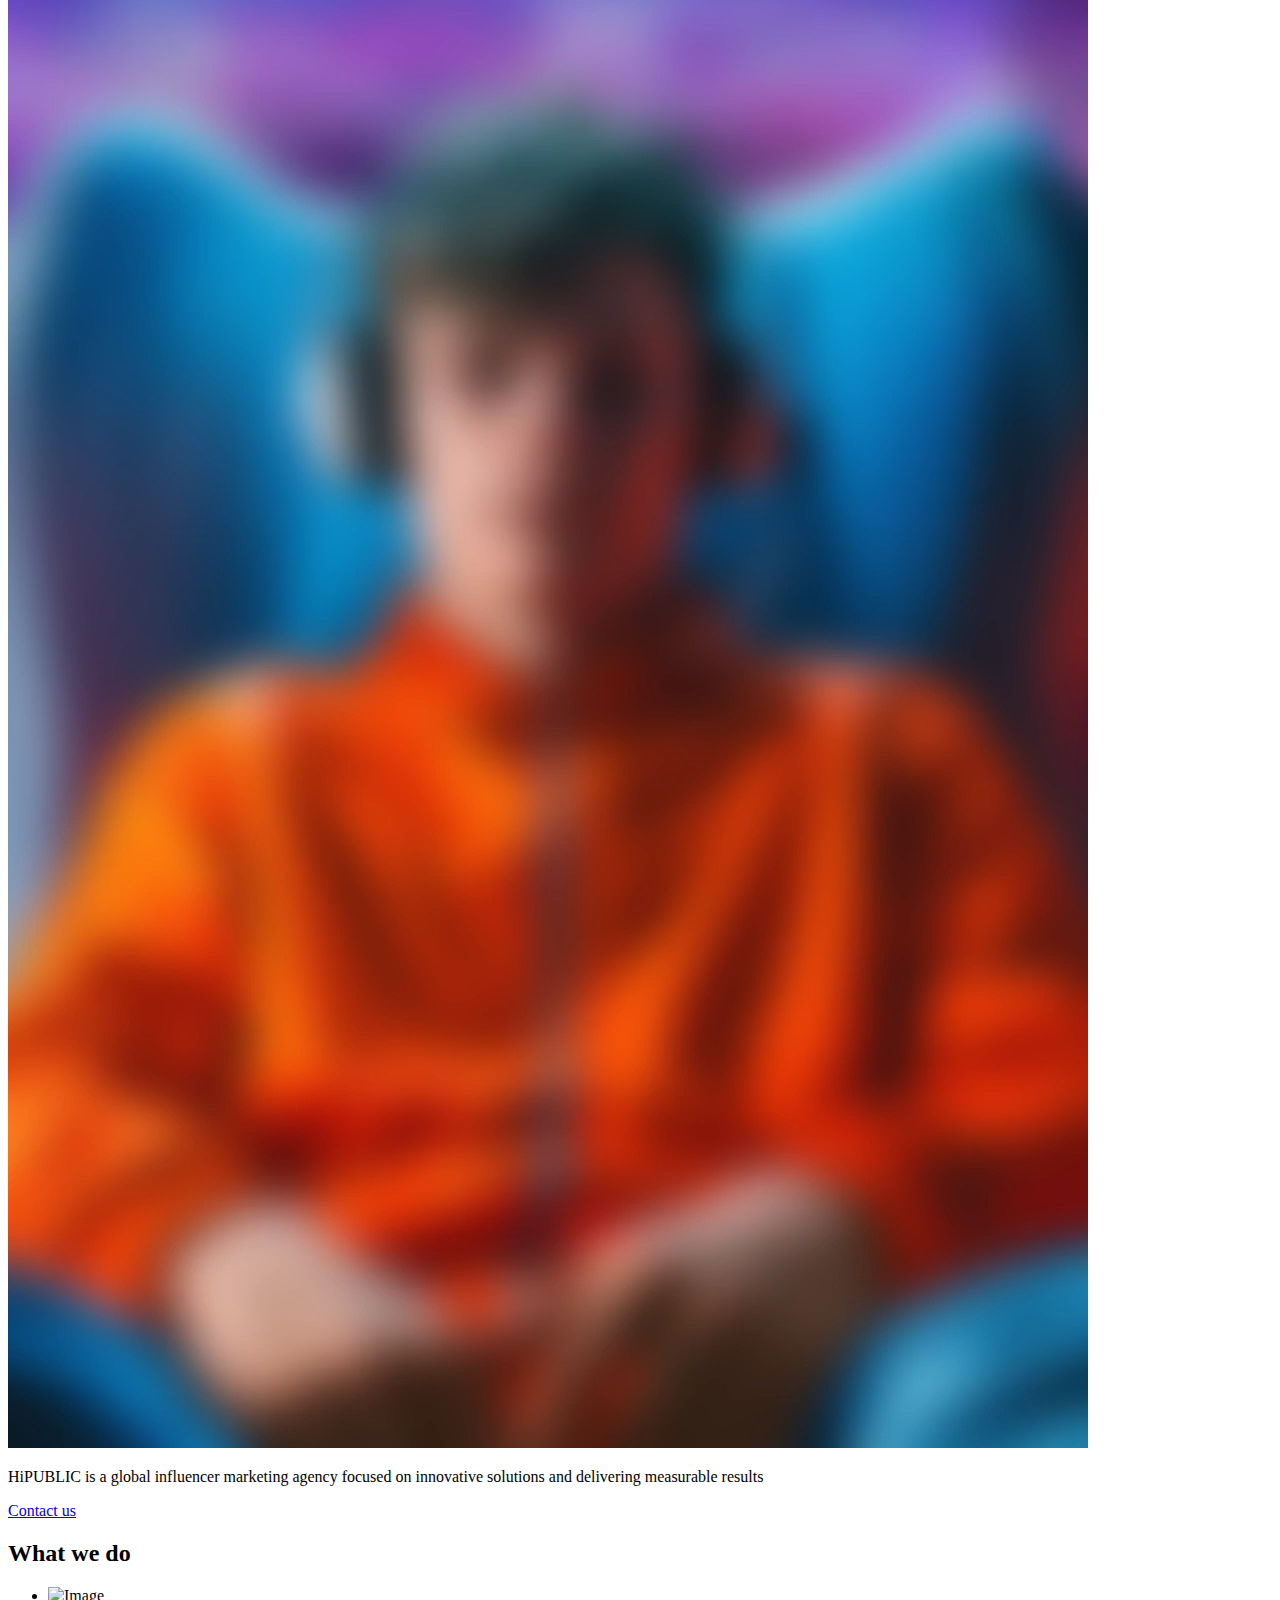
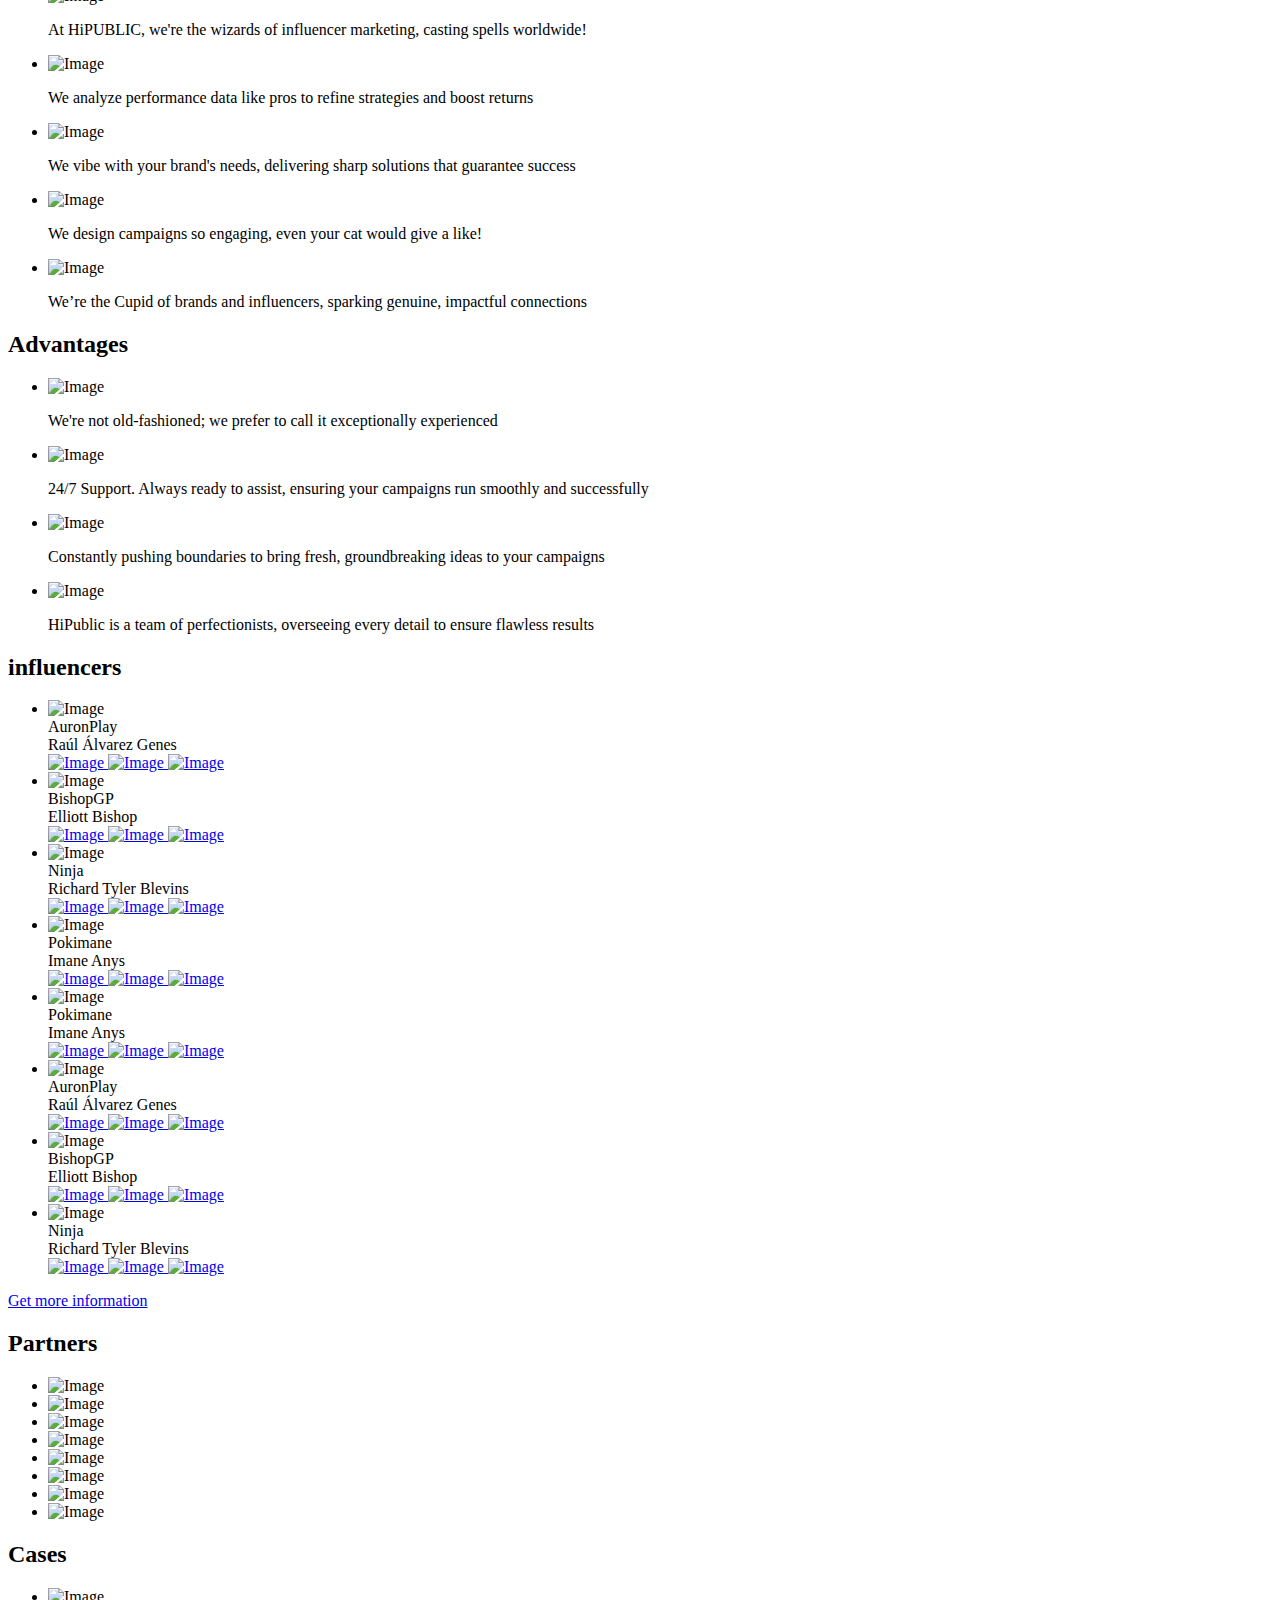
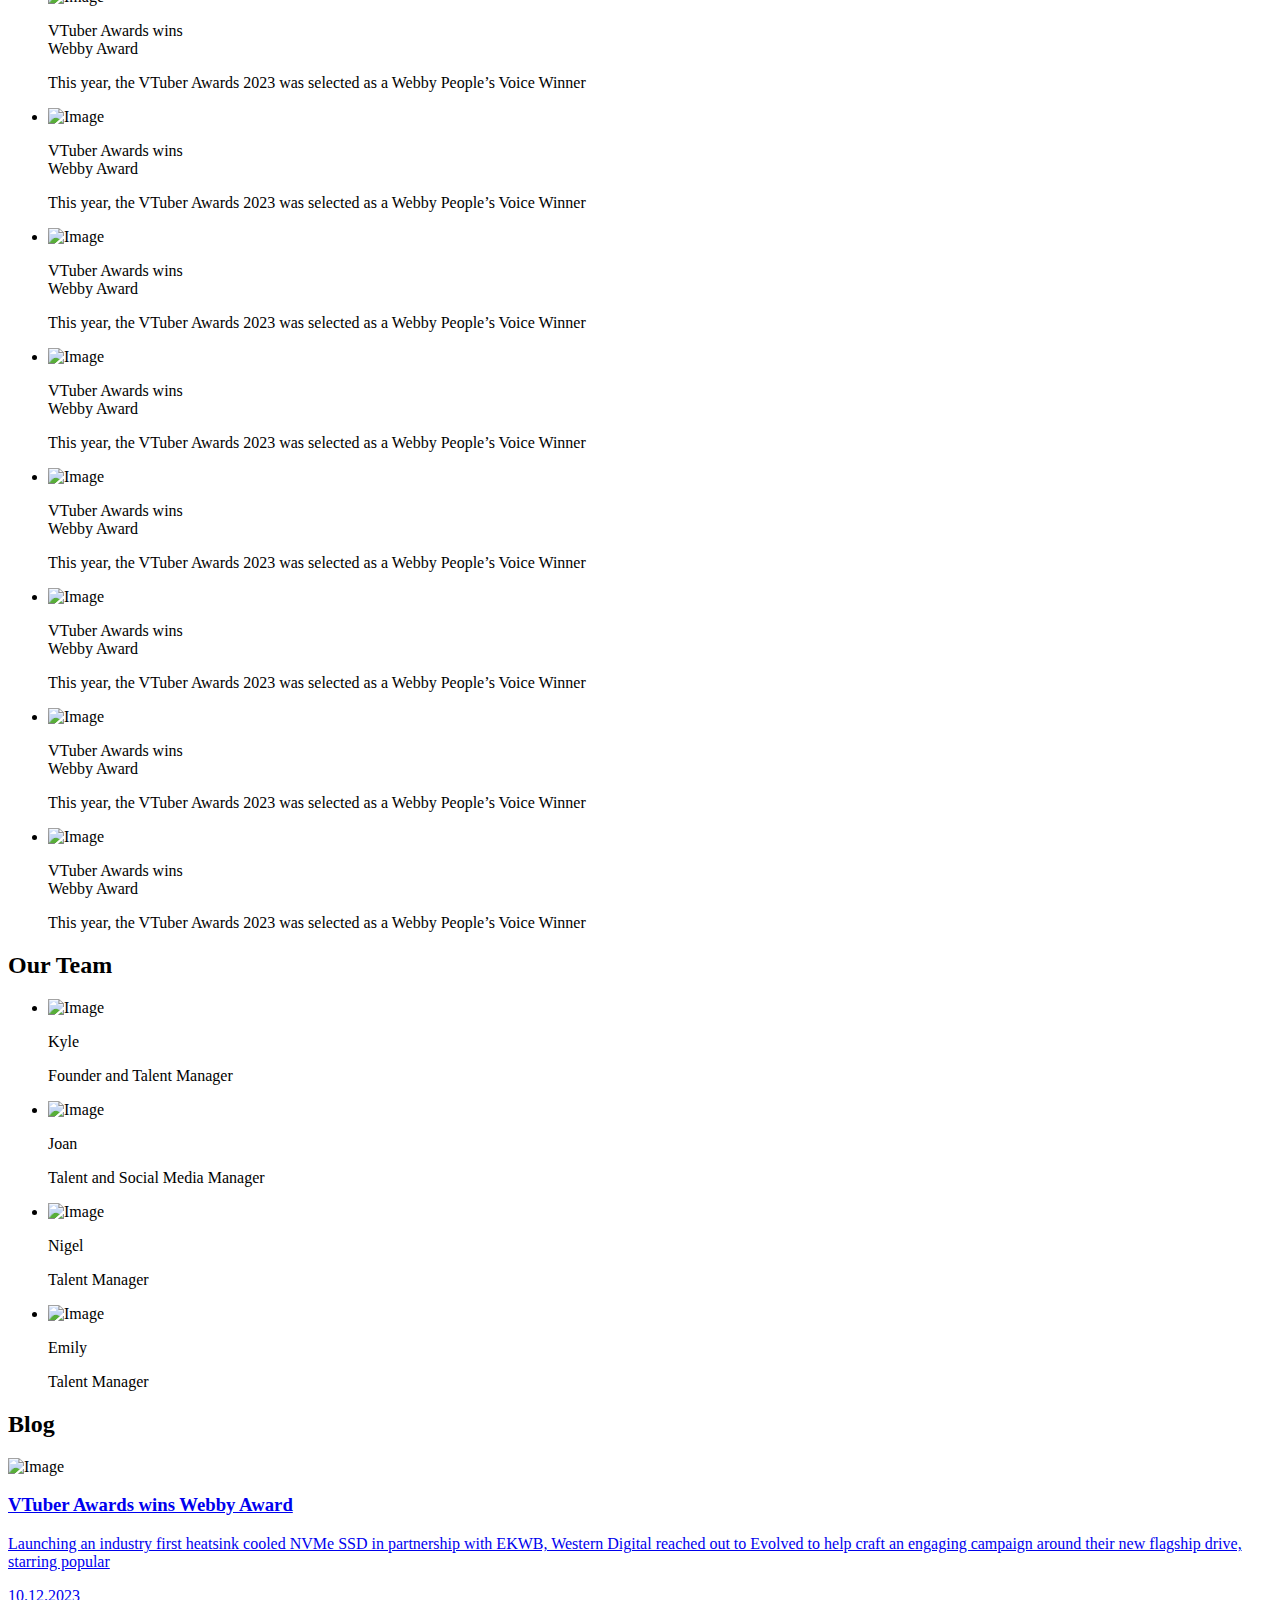
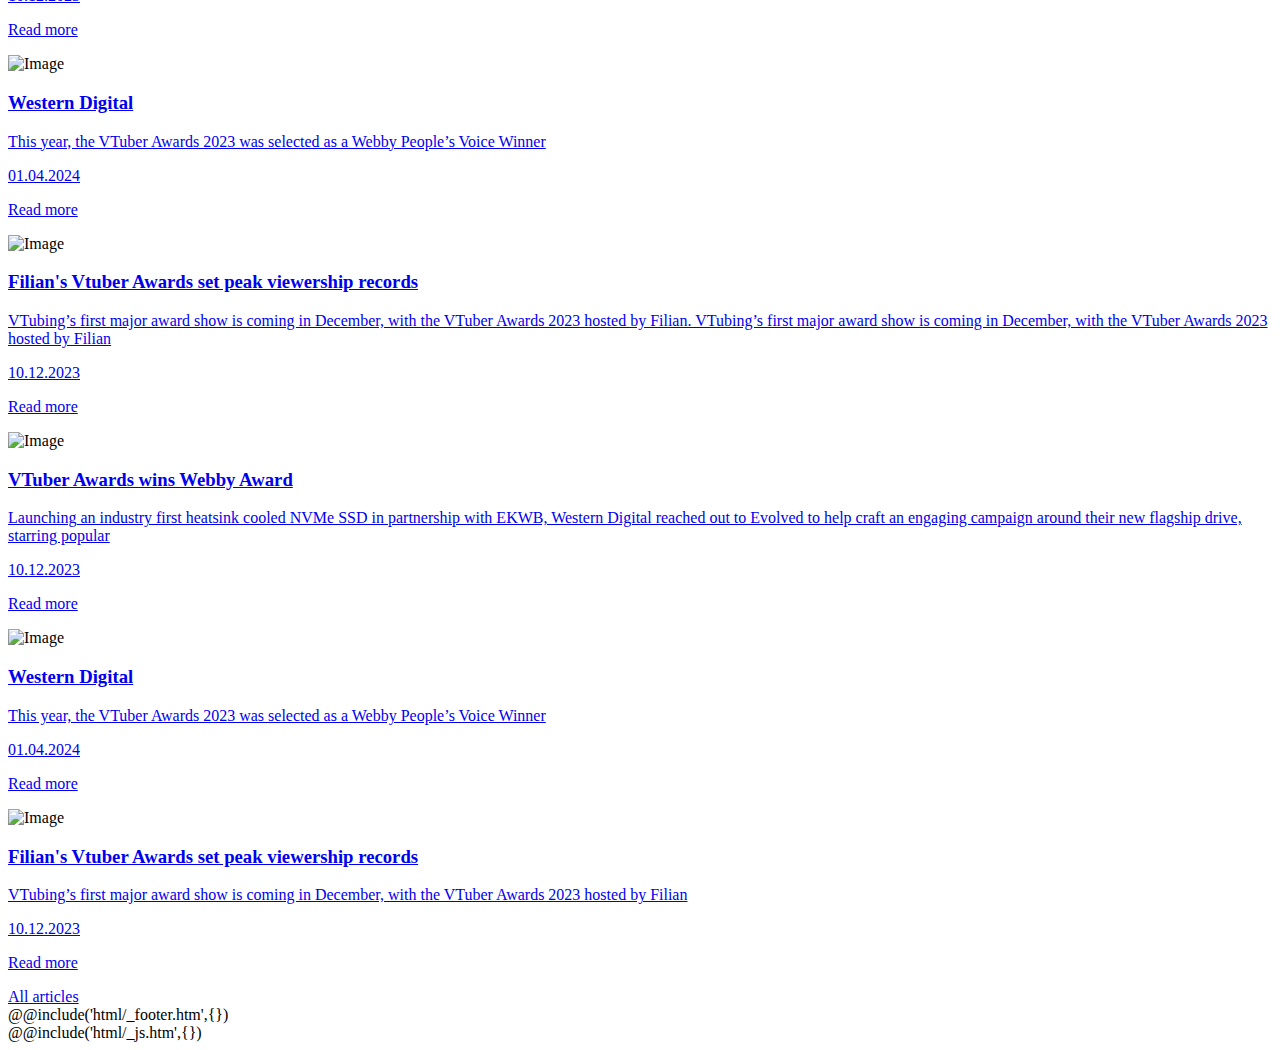
==== commit a04c98d8: "up" ====
--- a/src/index.html
+++ b/src/index.html
@@ -5,7 +5,9 @@
 	})
 	<body data-smooth-scroll="true">
 		<div class="wrapper">
-			@@include('html/_header.htm',{})
+			@@include('html/_header.htm',{
+				"forheader": "home-header"
+			})
 			<main class="page">
 				<section class="hero">
 					<div class="hero__bg">
@@ -60,7 +62,7 @@
 						</ul>
 					</div>
 				</section>
-				<section class="advantages sec-wht">
+				<section class="advantages sec-wht cut-ltr pb-big">
 					<div class="advantages__container">
 						<h2 class="advantages__title title-main">
 							Advantages
@@ -93,7 +95,7 @@
 						</ul>
 					</div>
 				</section>
-				<section class="influencers sec-prp">
+				<section class="influencers sec-prp cut-rtl pb-big">
 					<div class="influencers__container">
 						<h2 class="influencers__title title-main">
 							influencers
@@ -250,7 +252,7 @@
 						</div>
 					</div>
 				</section>
-				<section class="partners sec-org">
+				<section class="partners sec-org cut-ltr pb-big">
 					<div class="partners__container">
 						<h2 class="partners__title title-main">
 							Partners
@@ -283,7 +285,112 @@
 						</ul>
 					</div>
 				</section>
-				<section class="team sec-wht">
+				<section class="cases sec-wht cut-ltr pb-sm">
+					<div class="cases__container">
+						<h2 class="cases__title title-main">
+							Cases
+						</h2>
+					</div>
+					<div data-showmore="items" data-showmore-media="550,max" class="cases__body">
+						<ul data-showmore-content="4" class="cases__list">
+							<li class="cases__item">
+								<img loading="lazy" class="ibg" src="@img/cases/cases-1.jpg" width="360" height="360" alt="Image">
+								<div class="cases__wr">
+									<p class="cases__sub-title">
+										<span>VTuber Awards wins<br> Webby Award</span>
+									</p>
+									<p class="cases__txt">
+										<span>This year, the VTuber Awards 2023 was selected as a Webby People’s Voice Winner</span>
+									</p>
+								</div>
+							</li>
+							<li class="cases__item">
+								<img loading="lazy" class="ibg" src="@img/cases/cases-2.jpg" width="360" height="360" alt="Image">
+								<div class="cases__wr">
+									<p class="cases__sub-title">
+										<span>VTuber Awards wins<br> Webby Award</span>
+									</p>
+									<p class="cases__txt">
+										<span>This year, the VTuber Awards 2023 was selected as a Webby People’s Voice Winner</span>
+									</p>
+								</div>
+							</li>
+							<li class="cases__item">
+								<img loading="lazy" class="ibg" src="@img/cases/cases-3.jpg" width="360" height="360" alt="Image">
+								<div class="cases__wr">
+									<p class="cases__sub-title">
+										<span>VTuber Awards wins<br> Webby Award</span>
+									</p>
+									<p class="cases__txt">
+										<span>This year, the VTuber Awards 2023 was selected as a Webby People’s Voice Winner</span>
+									</p>
+								</div>
+							</li>
+							<li class="cases__item">
+								<img loading="lazy" class="ibg" src="@img/cases/cases-4.jpg" width="360" height="360" alt="Image">
+								<div class="cases__wr">
+									<p class="cases__sub-title">
+										<span>VTuber Awards wins<br> Webby Award</span>
+									</p>
+									<p class="cases__txt">
+										<span>This year, the VTuber Awards 2023 was selected as a Webby People’s Voice Winner</span>
+									</p>
+								</div>
+							</li>
+							<li class="cases__item">
+								<img loading="lazy" class="ibg" src="@img/cases/cases-5.jpg" width="360" height="360" alt="Image">
+								<div class="cases__wr">
+									<p class="cases__sub-title">
+										<span>VTuber Awards wins<br> Webby Award</span>
+									</p>
+									<p class="cases__txt">
+										<span>This year, the VTuber Awards 2023 was selected as a Webby People’s Voice Winner</span>
+									</p>
+								</div>
+							</li>
+							<li class="cases__item">
+								<img loading="lazy" class="ibg" src="@img/cases/cases-6.jpg" width="360" height="360" alt="Image">
+								<div class="cases__wr">
+									<p class="cases__sub-title">
+										<span>VTuber Awards wins<br> Webby Award</span>
+									</p>
+									<p class="cases__txt">
+										<span>This year, the VTuber Awards 2023 was selected as a Webby People’s Voice Winner</span>
+									</p>
+								</div>
+							</li>
+							<li class="cases__item">
+								<img loading="lazy" class="ibg" src="@img/cases/cases-7.jpg" width="360" height="360" alt="Image">
+								<div class="cases__wr">
+									<p class="cases__sub-title">
+										<span>VTuber Awards wins<br> Webby Award</span>
+									</p>
+									<p class="cases__txt">
+										<span>This year, the VTuber Awards 2023 was selected as a Webby People’s Voice Winner</span>
+									</p>
+								</div>
+							</li>
+							<li class="cases__item">
+								<img loading="lazy" class="ibg" src="@img/cases/cases-8.jpg" width="360" height="360" alt="Image">
+								<div class="cases__wr">
+									<p class="cases__sub-title">
+										<span>VTuber Awards wins<br> Webby Award</span>
+									</p>
+									<p class="cases__txt">
+										<span>This year, the VTuber Awards 2023 was selected as a Webby People’s Voice Winner</span>
+									</p>
+								</div>
+							</li>
+						</ul>
+						<div class="cases__footer">
+							<button hidden data-showmore-button type="button" class="cases__more btn btn--one" aria-label="button to show more">
+								<span>Show more cases</span>
+								<span>Show less cases</span>
+							</button>
+						</div>
+					</div>
+				</section>
+				<section class="team sec-wht pb-big">
 					<div class="team__container">
 						<h2 class="team__title title-main">
 							Our Team
@@ -328,7 +435,7 @@
 						</ul>
 					</div>
 				</section>
-				<section class="blog sec-prp">
+				<section class="blog sec-prp cut-rtl pb-sm">
 					<div class="blog__container">
 						<h2 class="blog__title title-main">
 							Blog
@@ -476,6 +583,9 @@
 							</div>
 							<div class="swiper-scrollbar"></div>
 						</div>
+						<div class="influencers__more">
+							<a href="blog.html" class="influencers__btn btn btn--one" aria-label="link to the blog page">All articles</a>
+						</div>
 					</div>
 				</section>
 			</main>
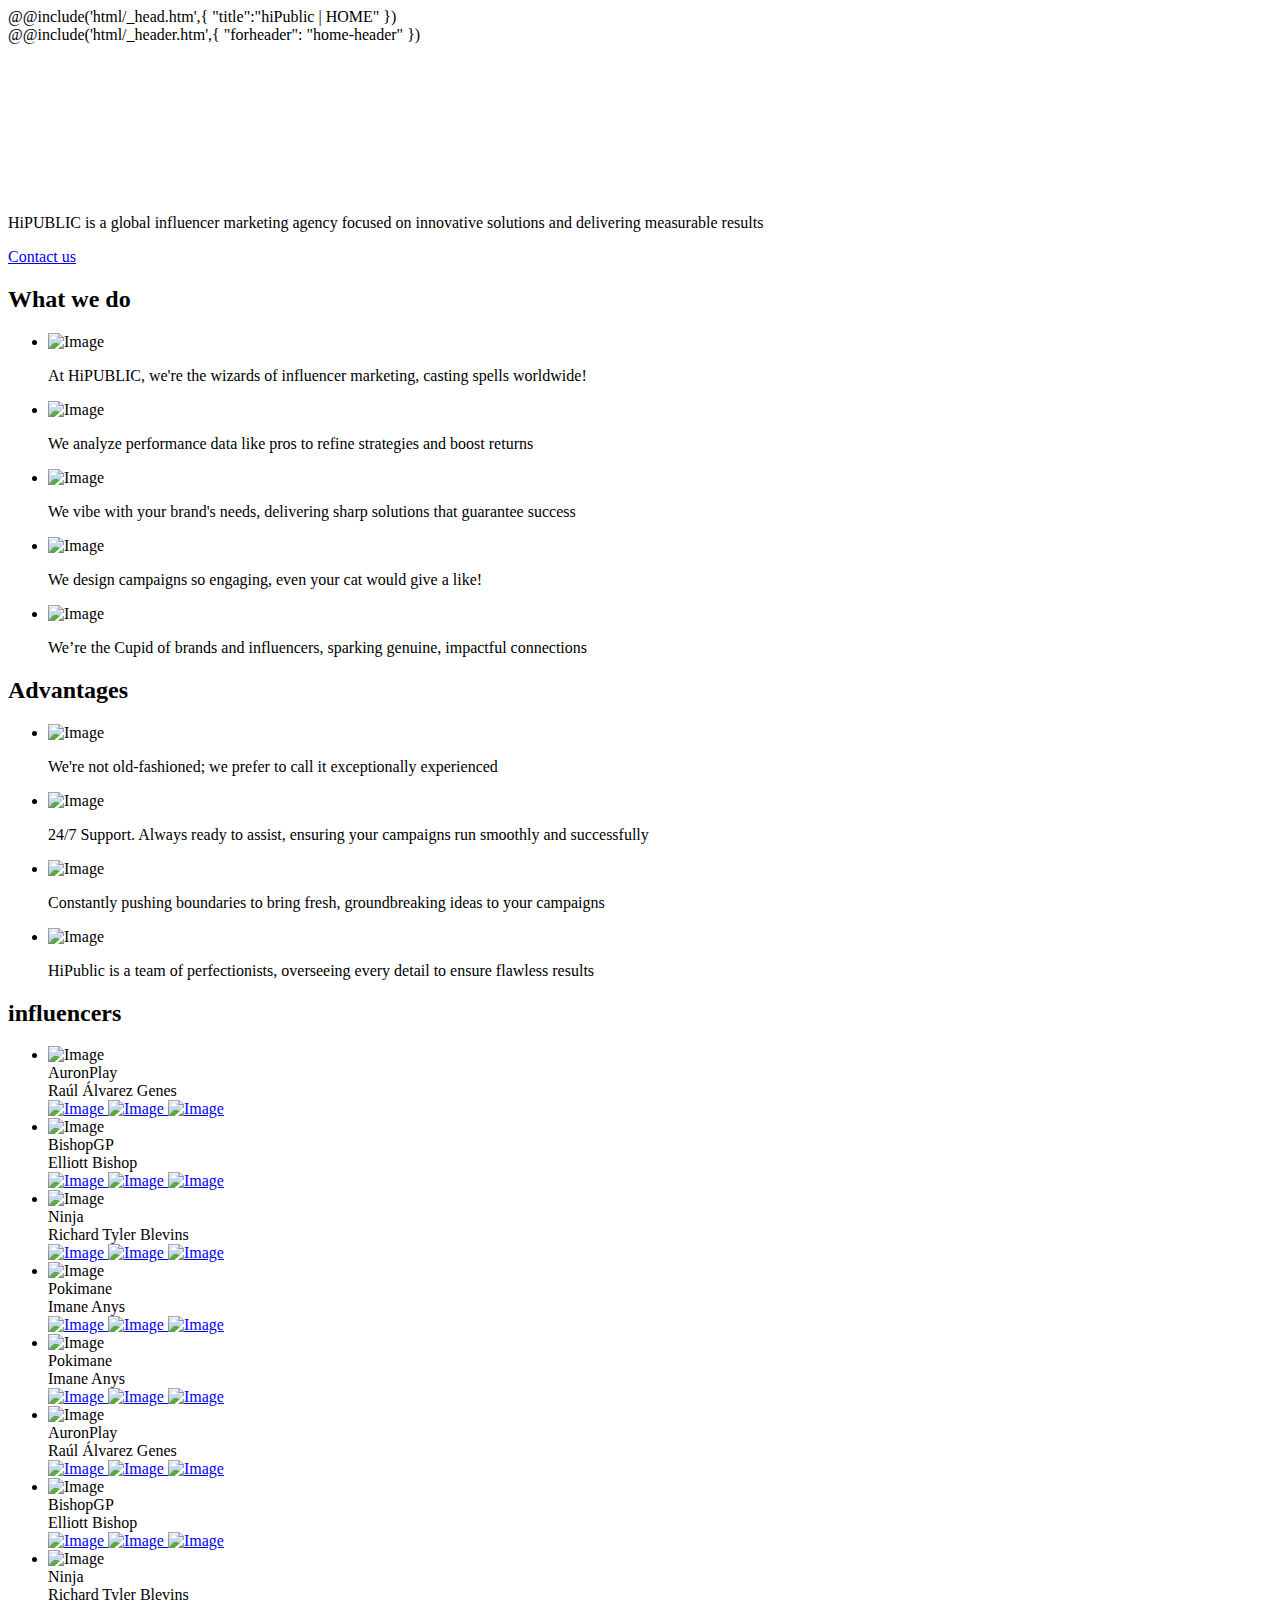
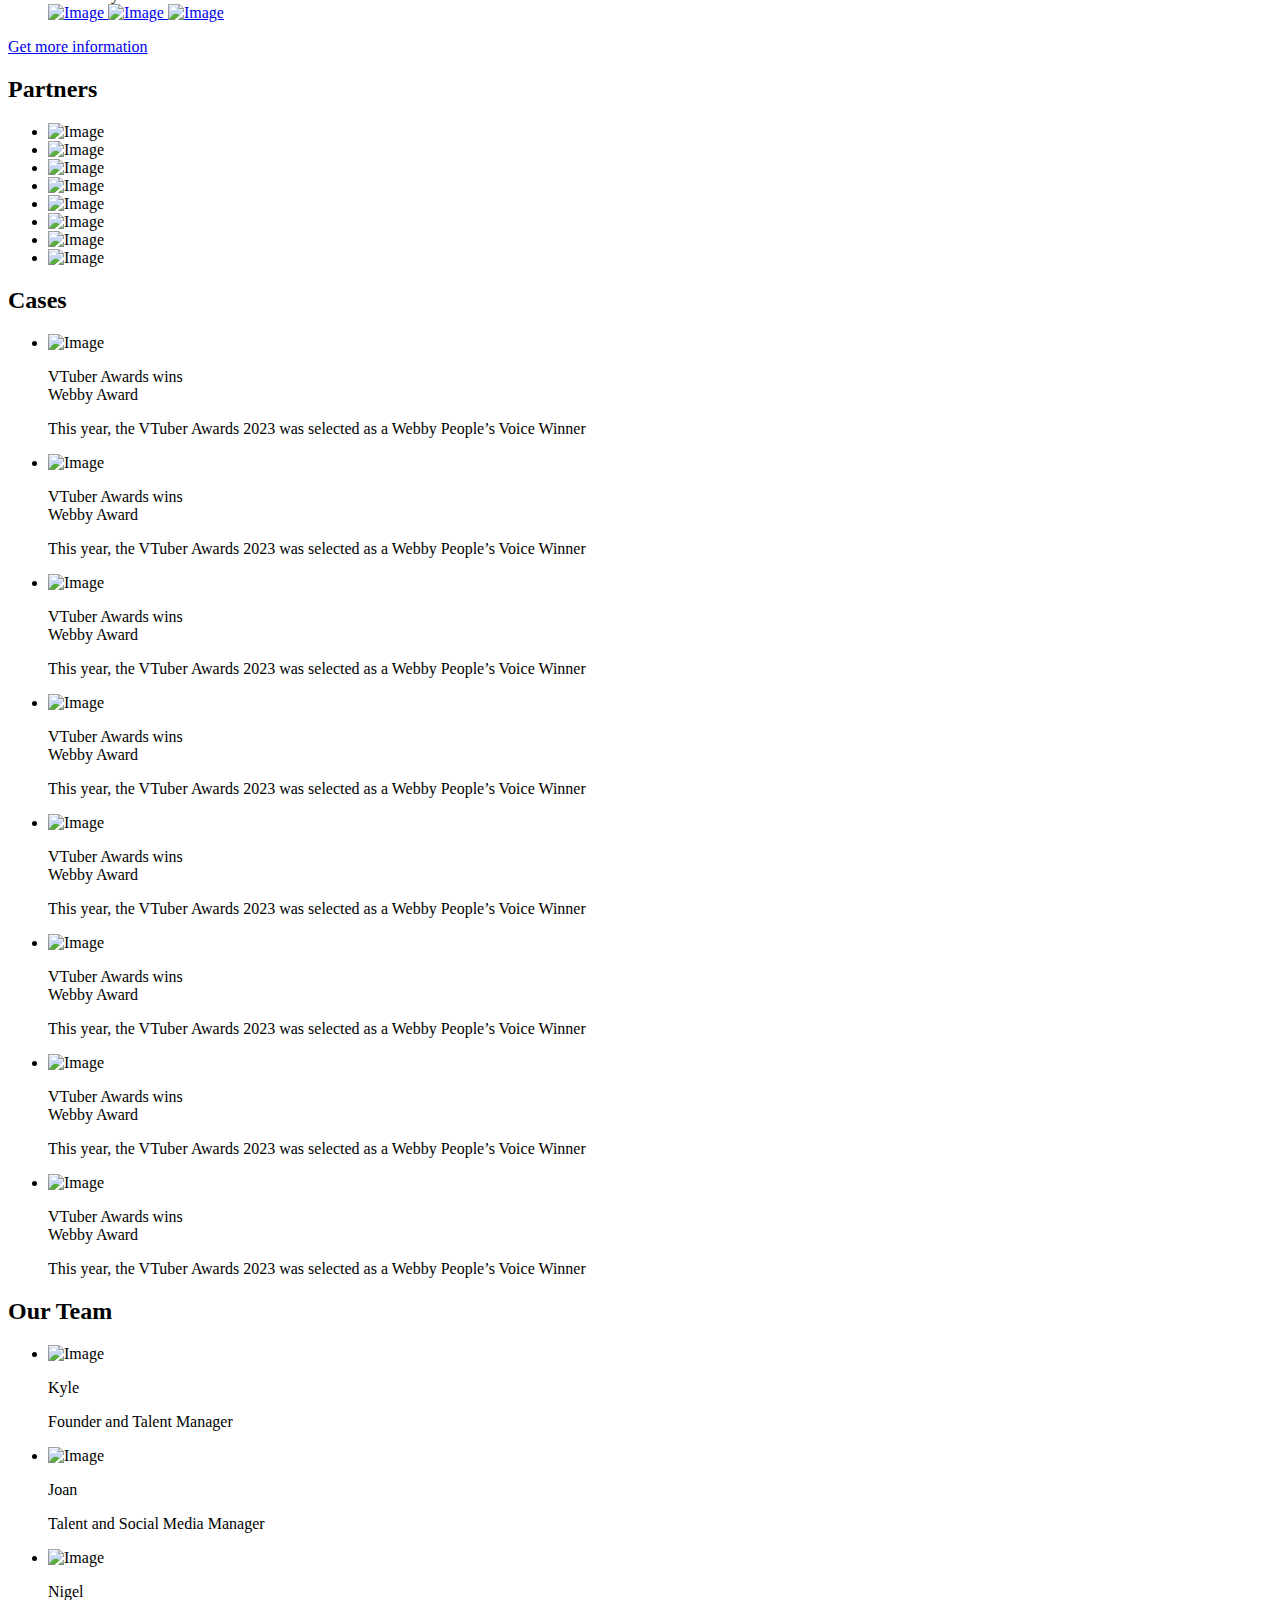
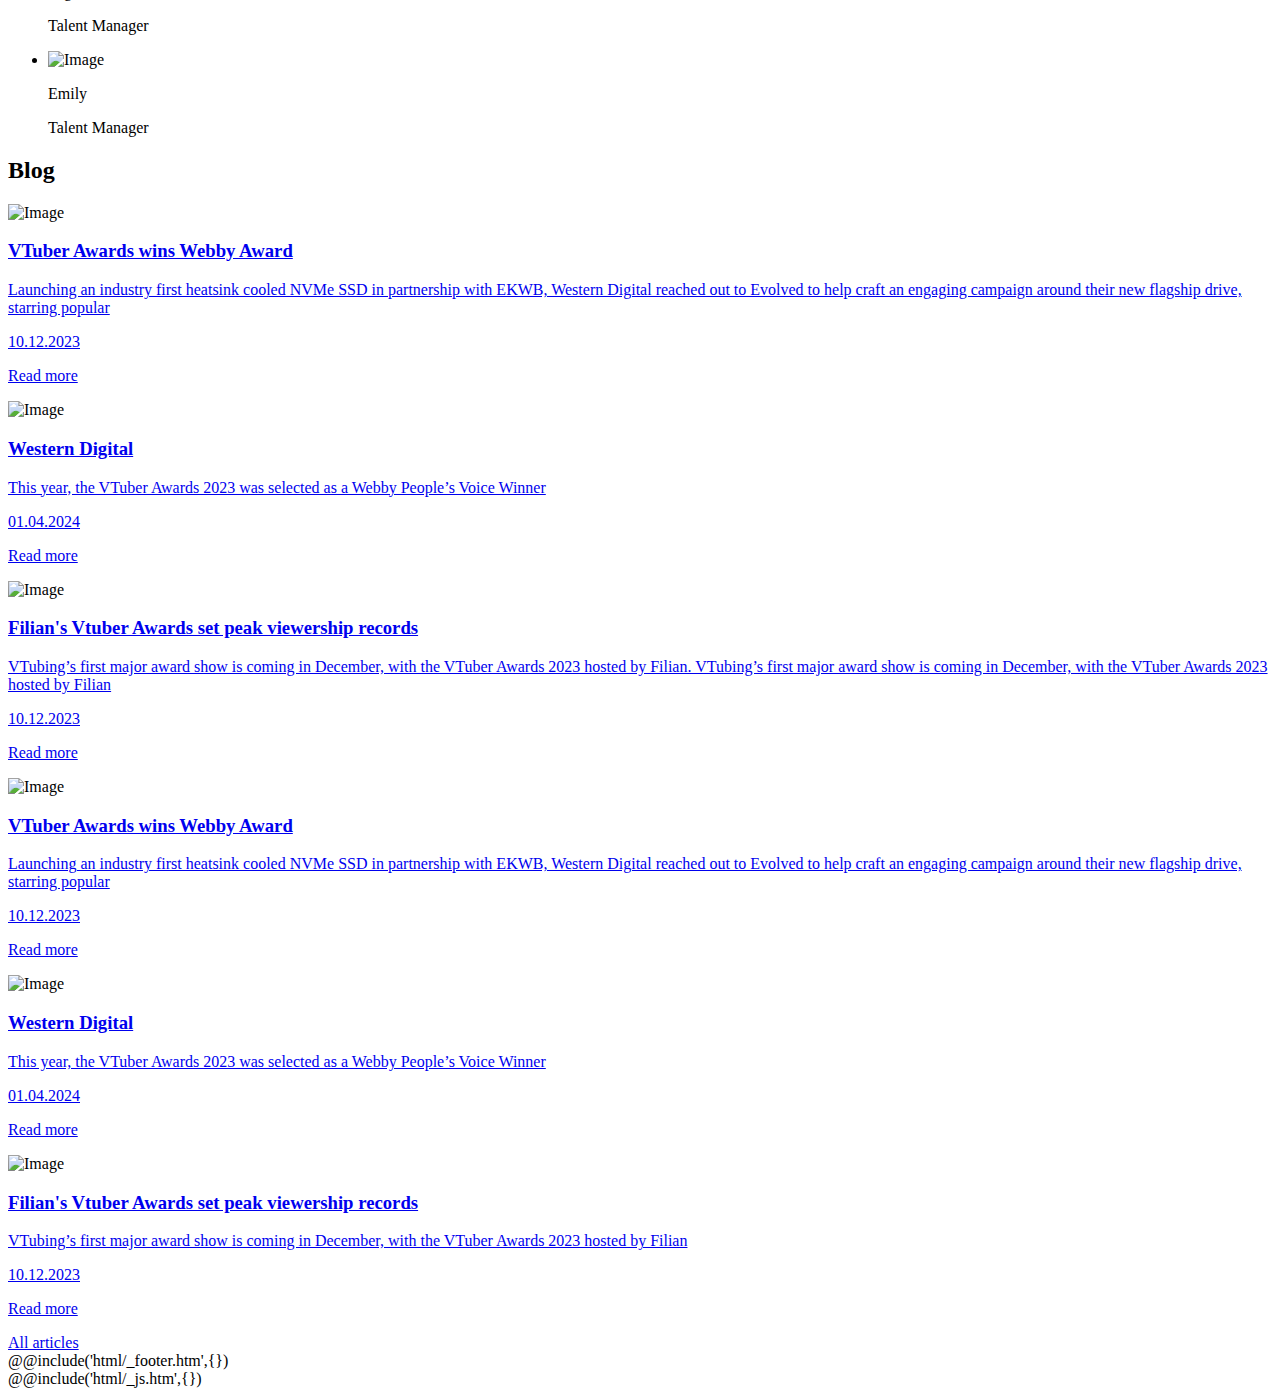
==== commit 9639a56b: "up" ====
--- a/src/index.html
+++ b/src/index.html
@@ -4,70 +4,74 @@
 	"title":"hiPublic | HOME"
 	})
 	<body data-smooth-scroll="true">
-		<div class="wrapper">
+		<div class="wrapper main-page">
 			@@include('html/_header.htm',{
 				"forheader": "home-header"
 			})
 			<main class="page">
 				<section class="hero">
-					<div class="hero__bg">
-						<video class="hero__video video-hero-pc ibg ibg--contain" autoplay muted  playsinline >
-							<source  src="files/hero-full-pc.mp4" type="video/mp4" width="1440" height="800">
-						</video>
-						<video class="hero__video video-hero-mb ibg ibg--contain" autoplay muted  playsinline >
-							<source src="files/hero-full-mb.mp4" type="video/mp4" width="390" height="670">
-						</video>
-					</div>
-					<div class="hero__container">
-						<div class="hero__about">
-							<p>HiPUBLIC is a global influencer marketing agency focused on innovative solutions and delivering measurable results</p>
+					<div class="hero__wrapper">
+						<div class="hero__bg">
+							<video class="hero__video video-hero-pc ibg" autoplay muted loop playsinline >
+								<source  src="files/original/16x9 clean.mp4" type="video/mp4" width="1440" height="800">
+							</video>
+							<video class="hero__video video-hero-mb ibg" autoplay muted loop playsinline >
+								<source src="files/original/9х16 clean.mp4" type="video/mp4" width="390" height="670">
+							</video>
 						</div>
-						<a href="contacts.html" class="hero__phone btn btn--one" aria-label="link to contacts page">Contact us</a>
+						<div class="hero__container">
+							<div class="hero__about">
+								<p>HiPUBLIC is a global influencer marketing agency focused on innovative solutions and delivering measurable results</p>
+							</div>
+							<a href="contacts.html" class="hero__phone btn btn--one" aria-label="link to contacts page">
+								<span class="split-chars">Contact us</span>
+							</a>
+						</div>
 					</div>
 				</section>
 				<section class="what sec-org">
 					<div class="what__container">
-						<h2 class="what__title title-main">What we do</h2>
-						<ul class="what__items">
+						<h2 data-watch-threshold="1" data-watch-once  data-watch class="what__title title-main split-both">What we do</h2>
+						<ul data-watch-threshold="0.3"  data-watch class="what__items">
 							<li class="what__item">
 								<div class="what__icon">
 									<img src="@img/icons/magic-wand.svg" width="60" height="60" alt="Image">
 								</div>
-								<p>At HiPUBLIC, we're the wizards of influencer marketing, casting spells worldwide!</p>
+								<p><span>At HiPUBLIC, we're the wizards of influencer marketing, casting spells worldwide!</span></p>
 							</li>
 							<li class="what__item">
 								<div class="what__icon">
 									<img src="@img/icons/chart-data-outline.svg" width="60" height="60" alt="Image">
 								</div>
-								<p>We analyze performance data like pros to refine strategies and boost returns</p>
+								<p><span>We analyze performance data like pros to refine strategies and boost returns</span></p>
 							</li>
 							<li class="what__item">
 								<div class="what__icon">
 									<img src="@img/icons/file-success.svg" width="60" height="60" alt="Image">
 								</div>
-								<p>We vibe with your brand's needs, delivering sharp solutions that guarantee success</p>
+								<p><span>We vibe with your brand's needs, delivering sharp solutions that guarantee success</span></p>
 							</li>
 							<li class="what__item">
 								<div class="what__icon">
 									<img src="@img/icons/cat-with-heart-eyes.svg" width="60" height="60" alt="Image">
 								</div>
-								<p>We design campaigns so engaging, even your cat would give a like!</p>
+								<p><span>We design campaigns so engaging, even your cat would give a like!</span></p>
 							</li>
 							<li class="what__item">
 								<div class="what__icon">
 									<img src="@img/icons/connections-filled.svg" width="60" height="60" alt="Image">
 								</div>
-								<p>We’re the Cupid of brands and influencers, sparking genuine, impactful connections</p>
+								<p><span>We’re the Cupid of brands and influencers, sparking genuine, impactful connections</span></p>
 							</li>
 						</ul>
 					</div>
 				</section>
 				<section class="advantages sec-wht cut-ltr pb-big">
 					<div class="advantages__container">
-						<h2 class="advantages__title title-main">
+						<h2 data-watch-threshold="1" data-watch-once  data-watch class="advantages__title title-main split-both">
 							Advantages
 						</h2>
-						<ul class="advantages__items">
+						<ul data-watch-threshold="1" data-watch-once  data-watch  class="advantages__items">
 							<li class="advantages__item">
 								<div class="advantages__icon">
 									<img src="@img/icons/portfolio.svg" width="96" height="96" alt="Image">
@@ -98,188 +102,205 @@
 				<section class="influencers sec-prp cut-rtl pb-big">
 					<div class="influencers__container">
 						<h2 class="influencers__title title-main">
-							influencers
+							<span>influencers</span>
 						</h2>
-						<ul class="influencers__list">
-							<li class="influencers__item">
-								<img class="influencers__avatar ibg" src="@img/influencers/influencers-1.jpg" width="200" height="232" alt="Image">
-								<div class="influencers__body">
-									<div class="influencers__title-item">AuronPlay</div>
-									<div class="influencers__name">Raúl Álvarez Genes</div>
-									<div class="influencers__links">
-										<a href="#" class="influencers__link" aria-label="link to instagram">
-											<img src="@img/icons/instagram-1.svg" width="16" height="16" alt="Image">
-										</a>
-										<a href="#" class="influencers__link" aria-label="link to whatsapp">
-											<img src="@img/icons/social-1.svg" width="16" height="16" alt="Image">
-										</a>
-										<a href="#" class="influencers__link" aria-label="link to youtube">
-											<img src="@img/icons/youtube-1.svg" width="16" height="16" alt="Image">
-										</a>
-									</div>
-								</div>
-							</li>
-							<li class="influencers__item">
-								<img class="influencers__avatar ibg" src="@img/influencers/influencers-2.jpg" width="200" height="232" alt="Image">
-								<div class="influencers__body">
-									<div class="influencers__title-item">BishopGP</div>
-									<div class="influencers__name">Elliott Bishop</div>
-									<div class="influencers__links">
-										<a href="#" class="influencers__link" aria-label="link to instagram">
-											<img src="@img/icons/instagram-1.svg" width="16" height="16" alt="Image">
-										</a>
-										<a href="#" class="influencers__link" aria-label="link to whatsapp">
-											<img src="@img/icons/social-1.svg" width="16" height="16" alt="Image">
-										</a>
-										<a href="#" class="influencers__link" aria-label="link to youtube">
-											<img src="@img/icons/youtube-1.svg" width="16" height="16" alt="Image">
-										</a>
-									</div>
-								</div>
-							</li>
-							<li class="influencers__item">
-								<img class="influencers__avatar ibg" src="@img/influencers/influencers-3.jpg" width="200" height="232" alt="Image">
-								<div class="influencers__body">
-									<div class="influencers__title-item">Ninja</div>
-									<div class="influencers__name">Richard Tyler Blevins</div>
-									<div class="influencers__links">
-										<a href="#" class="influencers__link" aria-label="link to instagram">
-											<img src="@img/icons/instagram-1.svg" width="16" height="16" alt="Image">
-										</a>
-										<a href="#" class="influencers__link" aria-label="link to whatsapp">
-											<img src="@img/icons/social-1.svg" width="16" height="16" alt="Image">
-										</a>
-										<a href="#" class="influencers__link" aria-label="link to youtube">
-											<img src="@img/icons/youtube-1.svg" width="16" height="16" alt="Image">
-										</a>
-									</div>
-								</div>
-							</li>
-							<li class="influencers__item">
-								<img class="influencers__avatar ibg" src="@img/influencers/influencers-4.jpg" width="200" height="232" alt="Image">
-								<div class="influencers__body">
-									<div class="influencers__title-item">Pokimane</div>
-									<div class="influencers__name">Imane Anys</div>
-									<div class="influencers__links">
-										<a href="#" class="influencers__link" aria-label="link to instagram">
-											<img src="@img/icons/instagram-1.svg" width="16" height="16" alt="Image">
-										</a>
-										<a href="#" class="influencers__link" aria-label="link to whatsapp">
-											<img src="@img/icons/social-1.svg" width="16" height="16" alt="Image">
-										</a>
-										<a href="#" class="influencers__link" aria-label="link to youtube">
-											<img src="@img/icons/youtube-1.svg" width="16" height="16" alt="Image">
-										</a>
-									</div>
-								</div>
-							</li>
-							<li class="influencers__item">
-								<img class="influencers__avatar ibg" src="@img/influencers/influencers-4.jpg" width="200" height="232" alt="Image">
-								<div class="influencers__body">
-									<div class="influencers__title-item">Pokimane</div>
-									<div class="influencers__name">Imane Anys</div>
-									<div class="influencers__links">
-										<a href="#" class="influencers__link" aria-label="link to instagram">
-											<img src="@img/icons/instagram-1.svg" width="16" height="16" alt="Image">
-										</a>
-										<a href="#" class="influencers__link" aria-label="link to whatsapp">
-											<img src="@img/icons/social-1.svg" width="16" height="16" alt="Image">
-										</a>
-										<a href="#" class="influencers__link" aria-label="link to youtube">
-											<img src="@img/icons/youtube-1.svg" width="16" height="16" alt="Image">
-										</a>
-									</div>
-								</div>
-							</li>
-							<li class="influencers__item">
-								<img class="influencers__avatar ibg" src="@img/influencers/influencers-1.jpg" width="200" height="232" alt="Image">
-								<div class="influencers__body">
-									<div class="influencers__title-item">AuronPlay</div>
-									<div class="influencers__name">Raúl Álvarez Genes</div>
-									<div class="influencers__links">
-										<a href="#" class="influencers__link" aria-label="link to instagram">
-											<img src="@img/icons/instagram-1.svg" width="16" height="16" alt="Image">
-										</a>
-										<a href="#" class="influencers__link" aria-label="link to whatsapp">
-											<img src="@img/icons/social-1.svg" width="16" height="16" alt="Image">
-										</a>
-										<a href="#" class="influencers__link" aria-label="link to youtube">
-											<img src="@img/icons/youtube-1.svg" width="16" height="16" alt="Image">
-										</a>
-									</div>
-								</div>
-							</li>
-							<li class="influencers__item">
-								<img class="influencers__avatar ibg" src="@img/influencers/influencers-2.jpg" width="200" height="232" alt="Image">
-								<div class="influencers__body">
-									<div class="influencers__title-item">BishopGP</div>
-									<div class="influencers__name">Elliott Bishop</div>
-									<div class="influencers__links">
-										<a href="#" class="influencers__link" aria-label="link to instagram">
-											<img src="@img/icons/instagram-1.svg" width="16" height="16" alt="Image">
-										</a>
-										<a href="#" class="influencers__link" aria-label="link to whatsapp">
-											<img src="@img/icons/social-1.svg" width="16" height="16" alt="Image">
-										</a>
-										<a href="#" class="influencers__link" aria-label="link to youtube">
-											<img src="@img/icons/youtube-1.svg" width="16" height="16" alt="Image">
-										</a>
-									</div>
-								</div>
-							</li>
-							<li class="influencers__item">
-								<img class="influencers__avatar ibg" src="@img/influencers/influencers-3.jpg" width="200" height="232" alt="Image">
-								<div class="influencers__body">
-									<div class="influencers__title-item">Ninja</div>
-									<div class="influencers__name">Richard Tyler Blevins</div>
-									<div class="influencers__links">
-										<a href="#" class="influencers__link" aria-label="link to instagram">
-											<img src="@img/icons/instagram-1.svg" width="16" height="16" alt="Image">
-										</a>
-										<a href="#" class="influencers__link" aria-label="link to whatsapp">
-											<img src="@img/icons/social-1.svg" width="16" height="16" alt="Image">
-										</a>
-										<a href="#" class="influencers__link" aria-label="link to youtube">
-											<img src="@img/icons/youtube-1.svg" width="16" height="16" alt="Image">
-										</a>
-									</div>
-								</div>
-							</li>
-						
+						<ul  class="influencers__list">
+							<li data-watch-threshold="0.4" data-watch-once  data-watch class="influencers__item">
+								<div class="influencers__wr">
+									<img class="influencers__avatar ibg" src="@img/influencers/influencers-1.jpg" width="200" height="232" alt="Image">
+									<div class="influencers__body">
+										<div class="influencers__title-item">AuronPlay</div>
+										<div class="influencers__name">Raúl Álvarez Genes</div>
+										<div class="influencers__links">
+											<a href="#" class="influencers__link" aria-label="link to instagram">
+												<img src="@img/icons/instagram-1.svg" width="16" height="16" alt="Image">
+											</a>
+											<a href="#" class="influencers__link" aria-label="link to whatsapp">
+												<img src="@img/icons/social-1.svg" width="16" height="16" alt="Image">
+											</a>
+											<a href="#" class="influencers__link" aria-label="link to youtube">
+												<img src="@img/icons/youtube-1.svg" width="16" height="16" alt="Image">
+											</a>
+										</div>
+									</div>
+								</div>
+							</li>
+							<li data-watch-threshold="0.4" data-watch-once  data-watch class="influencers__item">
+								<div class="influencers__wr">
+									<img class="influencers__avatar ibg" src="@img/influencers/influencers-2.jpg" width="200" height="232" alt="Image">
+									<div class="influencers__body">
+										<div class="influencers__title-item">BishopGP</div>
+										<div class="influencers__name">Elliott Bishop</div>
+										<div class="influencers__links">
+											<a href="#" class="influencers__link" aria-label="link to instagram">
+												<img src="@img/icons/instagram-1.svg" width="16" height="16" alt="Image">
+											</a>
+											<a href="#" class="influencers__link" aria-label="link to whatsapp">
+												<img src="@img/icons/social-1.svg" width="16" height="16" alt="Image">
+											</a>
+											<a href="#" class="influencers__link" aria-label="link to youtube">
+												<img src="@img/icons/youtube-1.svg" width="16" height="16" alt="Image">
+											</a>
+										</div>
+									</div>
+								</div>
+							</li>
+							<li data-watch-threshold="0.4" data-watch-once  data-watch class="influencers__item">
+								<div class="influencers__wr">
+									<img class="influencers__avatar ibg" src="@img/influencers/influencers-3.jpg" width="200" height="232" alt="Image">
+									<div class="influencers__body">
+										<div class="influencers__title-item">Ninja</div>
+										<div class="influencers__name">Richard Tyler Blevins</div>
+										<div class="influencers__links">
+											<a href="#" class="influencers__link" aria-label="link to instagram">
+												<img src="@img/icons/instagram-1.svg" width="16" height="16" alt="Image">
+											</a>
+											<a href="#" class="influencers__link" aria-label="link to whatsapp">
+												<img src="@img/icons/social-1.svg" width="16" height="16" alt="Image">
+											</a>
+											<a href="#" class="influencers__link" aria-label="link to youtube">
+												<img src="@img/icons/youtube-1.svg" width="16" height="16" alt="Image">
+											</a>
+										</div>
+									</div>
+								</div>
+							</li>
+							<li data-watch-threshold="0.4" data-watch-once  data-watch class="influencers__item">
+								<div class="influencers__wr">
+									<img class="influencers__avatar ibg" src="@img/influencers/influencers-4.jpg" width="200" height="232" alt="Image">
+									<div class="influencers__body">
+										<div class="influencers__title-item">Pokimane</div>
+										<div class="influencers__name">Imane Anys</div>
+										<div class="influencers__links">
+											<a href="#" class="influencers__link" aria-label="link to instagram">
+												<img src="@img/icons/instagram-1.svg" width="16" height="16" alt="Image">
+											</a>
+											<a href="#" class="influencers__link" aria-label="link to whatsapp">
+												<img src="@img/icons/social-1.svg" width="16" height="16" alt="Image">
+											</a>
+											<a href="#" class="influencers__link" aria-label="link to youtube">
+												<img src="@img/icons/youtube-1.svg" width="16" height="16" alt="Image">
+											</a>
+										</div>
+									</div>
+								</div>
+							</li>
+							<li data-watch-threshold="0.4" data-watch-once  data-watch class="influencers__item">
+								<div class="influencers__wr">
+									<img class="influencers__avatar ibg" src="@img/influencers/influencers-4.jpg" width="200" height="232" alt="Image">
+									<div class="influencers__body">
+										<div class="influencers__title-item">Pokimane</div>
+										<div class="influencers__name">Imane Anys</div>
+										<div class="influencers__links">
+											<a href="#" class="influencers__link" aria-label="link to instagram">
+												<img src="@img/icons/instagram-1.svg" width="16" height="16" alt="Image">
+											</a>
+											<a href="#" class="influencers__link" aria-label="link to whatsapp">
+												<img src="@img/icons/social-1.svg" width="16" height="16" alt="Image">
+											</a>
+											<a href="#" class="influencers__link" aria-label="link to youtube">
+												<img src="@img/icons/youtube-1.svg" width="16" height="16" alt="Image">
+											</a>
+										</div>
+									</div>
+								</div>
+							</li>
+							<li data-watch-threshold="0.4" data-watch-once  data-watch class="influencers__item">
+								<div class="influencers__wr">
+									<img class="influencers__avatar ibg" src="@img/influencers/influencers-1.jpg" width="200" height="232" alt="Image">
+									<div class="influencers__body">
+										<div class="influencers__title-item">AuronPlay</div>
+										<div class="influencers__name">Raúl Álvarez Genes</div>
+										<div class="influencers__links">
+											<a href="#" class="influencers__link" aria-label="link to instagram">
+												<img src="@img/icons/instagram-1.svg" width="16" height="16" alt="Image">
+											</a>
+											<a href="#" class="influencers__link" aria-label="link to whatsapp">
+												<img src="@img/icons/social-1.svg" width="16" height="16" alt="Image">
+											</a>
+											<a href="#" class="influencers__link" aria-label="link to youtube">
+												<img src="@img/icons/youtube-1.svg" width="16" height="16" alt="Image">
+											</a>
+										</div>
+									</div>
+								</div>
+							</li>
+							<li data-watch-threshold="0.4" data-watch-once  data-watch class="influencers__item">
+								<div class="influencers__wr">
+									<img class="influencers__avatar ibg" src="@img/influencers/influencers-2.jpg" width="200" height="232" alt="Image">
+									<div class="influencers__body">
+										<div class="influencers__title-item">BishopGP</div>
+										<div class="influencers__name">Elliott Bishop</div>
+										<div class="influencers__links">
+											<a href="#" class="influencers__link" aria-label="link to instagram">
+												<img src="@img/icons/instagram-1.svg" width="16" height="16" alt="Image">
+											</a>
+											<a href="#" class="influencers__link" aria-label="link to whatsapp">
+												<img src="@img/icons/social-1.svg" width="16" height="16" alt="Image">
+											</a>
+											<a href="#" class="influencers__link" aria-label="link to youtube">
+												<img src="@img/icons/youtube-1.svg" width="16" height="16" alt="Image">
+											</a>
+										</div>
+									</div>
+								</div>
+							</li>
+							<li data-watch-threshold="0.4" data-watch-once  data-watch class="influencers__item">
+								<div class="influencers__wr">
+									<img class="influencers__avatar ibg" src="@img/influencers/influencers-3.jpg" width="200" height="232" alt="Image">
+									<div class="influencers__body">
+										<div class="influencers__title-item">Ninja</div>
+										<div class="influencers__name">Richard Tyler Blevins</div>
+										<div class="influencers__links">
+											<a href="#" class="influencers__link" aria-label="link to instagram">
+												<img src="@img/icons/instagram-1.svg" width="16" height="16" alt="Image">
+											</a>
+											<a href="#" class="influencers__link" aria-label="link to whatsapp">
+												<img src="@img/icons/social-1.svg" width="16" height="16" alt="Image">
+											</a>
+											<a href="#" class="influencers__link" aria-label="link to youtube">
+												<img src="@img/icons/youtube-1.svg" width="16" height="16" alt="Image">
+											</a>
+										</div>
+									</div>
+								</div>
+							</li>
 						</ul>
 						<div class="influencers__more">
-							<a href="#" class="influencers__btn btn btn--one" aria-label="get more information">Get more information</a>
+							<a href="#" class="influencers__btn btn btn--one" aria-label="get more information">
+								<span class="split-chars">Get more information</span>
+							</a>
 						</div>
 					</div>
 				</section>
 				<section class="partners sec-org cut-ltr pb-big">
 					<div class="partners__container">
-						<h2 class="partners__title title-main">
+						<h2 data-watch-threshold="1" data-watch-once  data-watch class="partners__title title-main split-both">
 							Partners
 						</h2>
 						<ul class="partners__list">
-							<li class="partners__item">
+							<li data-watch-threshold="0.5" data-watch-once data-watch class="partners__item">
 								<img src="@img/partners/partners-1.svg" width="114" height="112" alt="Image">
 							</li>
-							<li class="partners__item">
+							<li data-watch-threshold="0.5" data-watch-once data-watch class="partners__item">
 								<img src="@img/partners/partners-2.png" width="114" height="112" alt="Image">
 							</li>
-							<li class="partners__item">
+							<li data-watch-threshold="0.5" data-watch-once data-watch class="partners__item">
 								<img src="@img/partners/partners-3.svg" width="114" height="112" alt="Image">
 							</li>
-							<li class="partners__item">
+							<li data-watch-threshold="0.5" data-watch-once data-watch class="partners__item">
 								<img src="@img/partners/partners-4.svg" width="114" height="112" alt="Image">
 							</li>
-							<li class="partners__item">
+							<li data-watch-threshold="0.5" data-watch-once data-watch class="partners__item">
 								<img src="@img/partners/partners-5.svg" width="114" height="112" alt="Image">
 							</li>
-							<li class="partners__item">
+							<li data-watch-threshold="0.5" data-watch-once data-watch class="partners__item">
 								<img src="@img/partners/partners-5.svg" width="114" height="112" alt="Image">
 							</li>
-							<li class="partners__item">
+							<li data-watch-threshold="0.5" data-watch-once data-watch class="partners__item">
 								<img src="@img/partners/partners-5.svg" width="114" height="112" alt="Image">
 							</li>
-							<li class="partners__item">
+							<li data-watch-threshold="0.5" data-watch-once data-watch class="partners__item">
 								<img src="@img/partners/partners-5.svg" width="114" height="112" alt="Image">
 							</li>
 						</ul>
@@ -287,13 +308,13 @@
 				</section>
 				<section class="cases sec-wht cut-ltr pb-sm">
 					<div class="cases__container">
-						<h2 class="cases__title title-main">
+						<h2 data-watch-threshold="1" data-watch-once  data-watch class="cases__title title-main split-both">
 							Cases
 						</h2>
 					</div>
 					<div data-showmore="items" data-showmore-media="550,max" class="cases__body">
 						<ul data-showmore-content="4" class="cases__list">
-							<li class="cases__item">
+							<li data-watch-threshold="0.1"  data-watch class="cases__item">
 								<img loading="lazy" class="ibg" src="@img/cases/cases-1.jpg" width="360" height="360" alt="Image">
 								<div class="cases__wr">
 									<p class="cases__sub-title">
@@ -304,7 +325,7 @@
 									</p>
 								</div>
 							</li>
-							<li class="cases__item">
+							<li data-watch-threshold="0.1"  data-watch class="cases__item">
 								<img loading="lazy" class="ibg" src="@img/cases/cases-2.jpg" width="360" height="360" alt="Image">
 								<div class="cases__wr">
 									<p class="cases__sub-title">
@@ -315,7 +336,7 @@
 									</p>
 								</div>
 							</li>
-							<li class="cases__item">
+							<li data-watch-threshold="0.1"  data-watch class="cases__item">
 								<img loading="lazy" class="ibg" src="@img/cases/cases-3.jpg" width="360" height="360" alt="Image">
 								<div class="cases__wr">
 									<p class="cases__sub-title">
@@ -326,7 +347,7 @@
 									</p>
 								</div>
 							</li>
-							<li class="cases__item">
+							<li data-watch-threshold="0.1"  data-watch class="cases__item">
 								<img loading="lazy" class="ibg" src="@img/cases/cases-4.jpg" width="360" height="360" alt="Image">
 								<div class="cases__wr">
 									<p class="cases__sub-title">
@@ -337,7 +358,7 @@
 									</p>
 								</div>
 							</li>
-							<li class="cases__item">
+							<li data-watch-threshold="0.1"  data-watch class="cases__item">
 								<img loading="lazy" class="ibg" src="@img/cases/cases-5.jpg" width="360" height="360" alt="Image">
 								<div class="cases__wr">
 									<p class="cases__sub-title">
@@ -348,7 +369,7 @@
 									</p>
 								</div>
 							</li>
-							<li class="cases__item">
+							<li data-watch-threshold="0.1"  data-watch class="cases__item">
 								<img loading="lazy" class="ibg" src="@img/cases/cases-6.jpg" width="360" height="360" alt="Image">
 								<div class="cases__wr">
 									<p class="cases__sub-title">
@@ -359,7 +380,7 @@
 									</p>
 								</div>
 							</li>
-							<li class="cases__item">
+							<li data-watch-threshold="0.1"  data-watch class="cases__item">
 								<img loading="lazy" class="ibg" src="@img/cases/cases-7.jpg" width="360" height="360" alt="Image">
 								<div class="cases__wr">
 									<p class="cases__sub-title">
@@ -370,7 +391,7 @@
 									</p>
 								</div>
 							</li>
-							<li class="cases__item">
+							<li data-watch-threshold="0.1"  data-watch class="cases__item">
 								<img loading="lazy" class="ibg" src="@img/cases/cases-8.jpg" width="360" height="360" alt="Image">
 								<div class="cases__wr">
 									<p class="cases__sub-title">
@@ -392,7 +413,7 @@
 				</section>
 				<section class="team sec-wht pb-big">
 					<div class="team__container">
-						<h2 class="team__title title-main">
+						<h2 data-watch-threshold="1" data-watch-once  data-watch class="team__title title-main split-both">
 							Our Team
 						</h2>
 						<ul class="team__list">
@@ -437,10 +458,10 @@
 				</section>
 				<section class="blog sec-prp cut-rtl pb-sm">
 					<div class="blog__container">
-						<h2 class="blog__title title-main">
+						<h2 data-watch-threshold="1" data-watch-once  data-watch class="blog__title title-main split-both">
 							Blog
 						</h2>
-						<div class="blog__slider swiper">
+						<div data-watch-threshold="0.5" data-watch  class="blog__slider swiper">
 							<div class="blog__wrapper swiper-wrapper">
 								<div class="blog__slide swiper-slide">
 									<article class="item-blog">
@@ -584,7 +605,9 @@
 							<div class="swiper-scrollbar"></div>
 						</div>
 						<div class="influencers__more">
-							<a href="blog.html" class="influencers__btn btn btn--one" aria-label="link to the blog page">All articles</a>
+							<a href="blog.html" class="influencers__btn btn btn--one" aria-label="link to the blog page">
+								<span class="split-chars">All articles</span>
+							</a>
 						</div>
 					</div>
 				</section>
@@ -592,5 +615,8 @@
 			@@include('html/_footer.htm',{})
 		</div>
 		@@include('html/_js.htm',{})
+		<script src="https://unpkg.com/split-type"></script>
+		<script src="https://cdn.jsdelivr.net/npm/gsap@3.12.5/dist/gsap.min.js"></script>
+		<script src="https://cdn.jsdelivr.net/npm/gsap@3.12.5/dist/ScrollTrigger.min.js"></script>
 	</body>
 </html>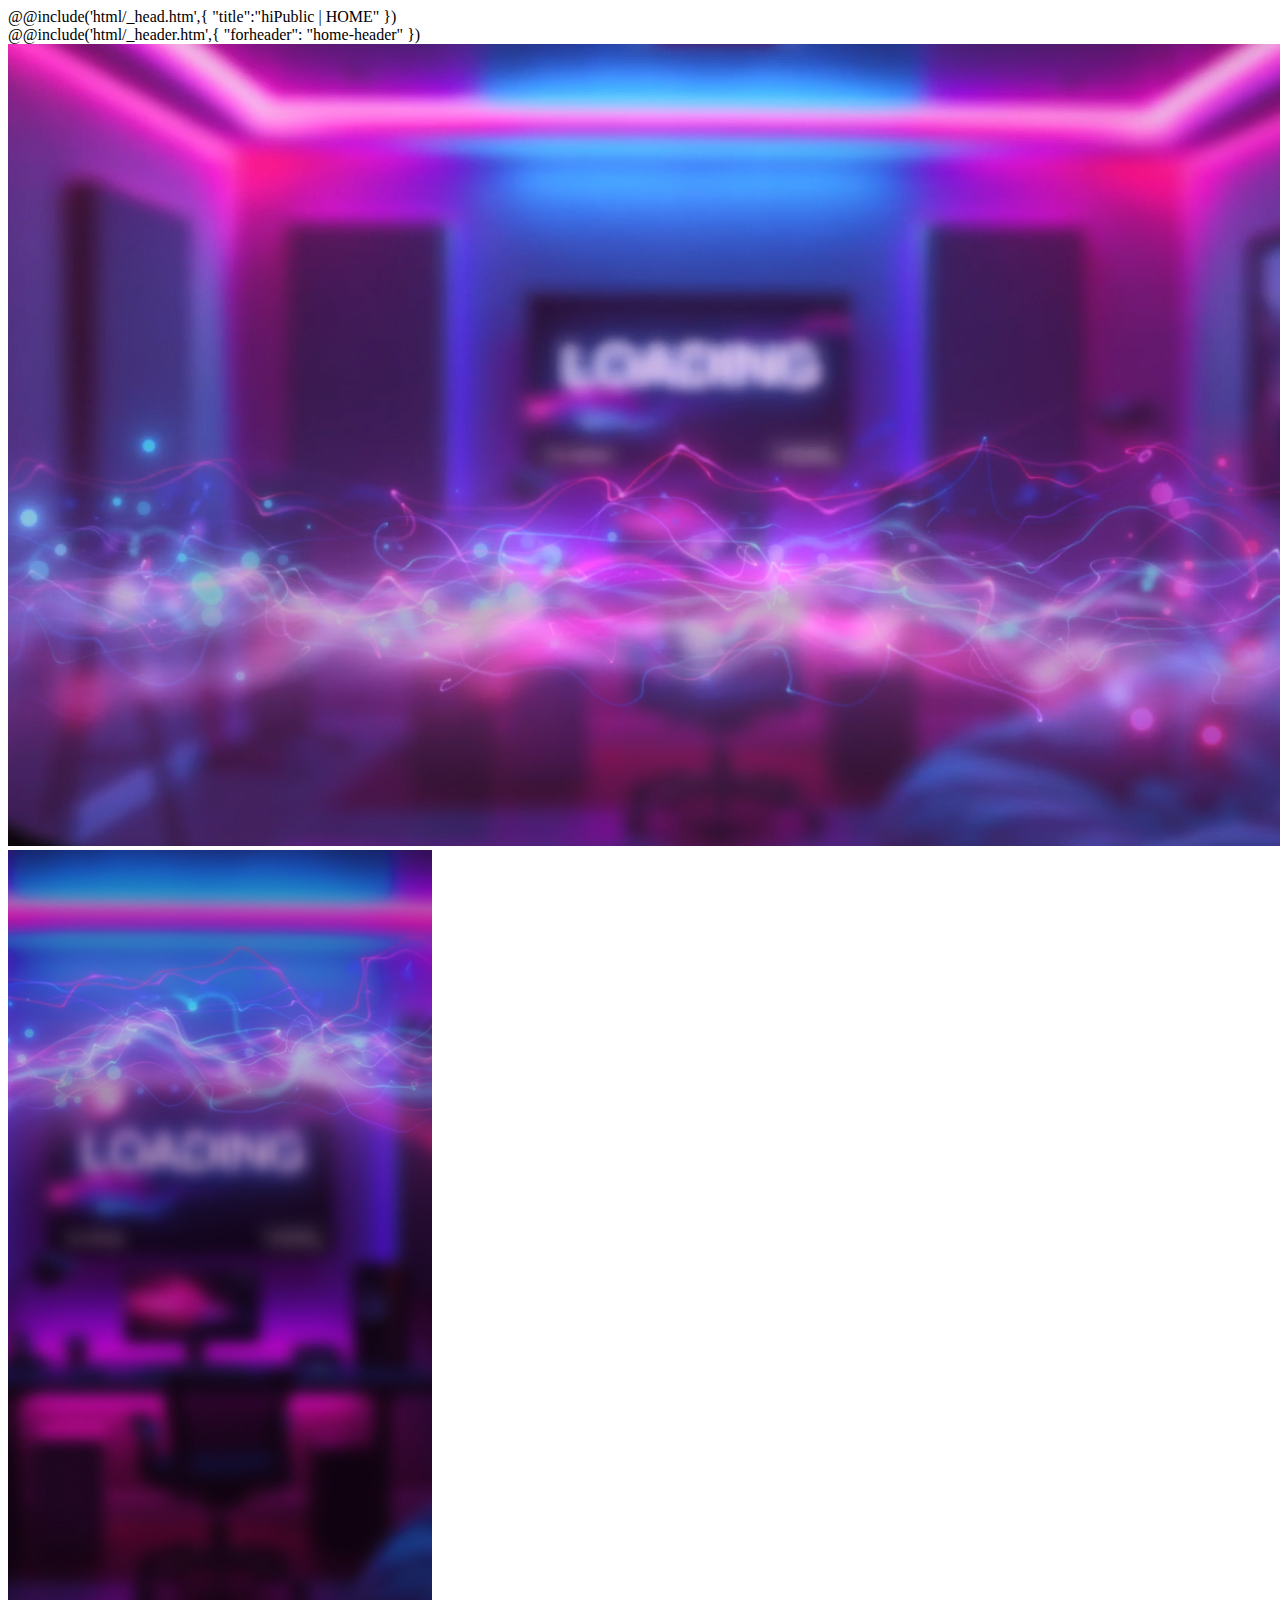
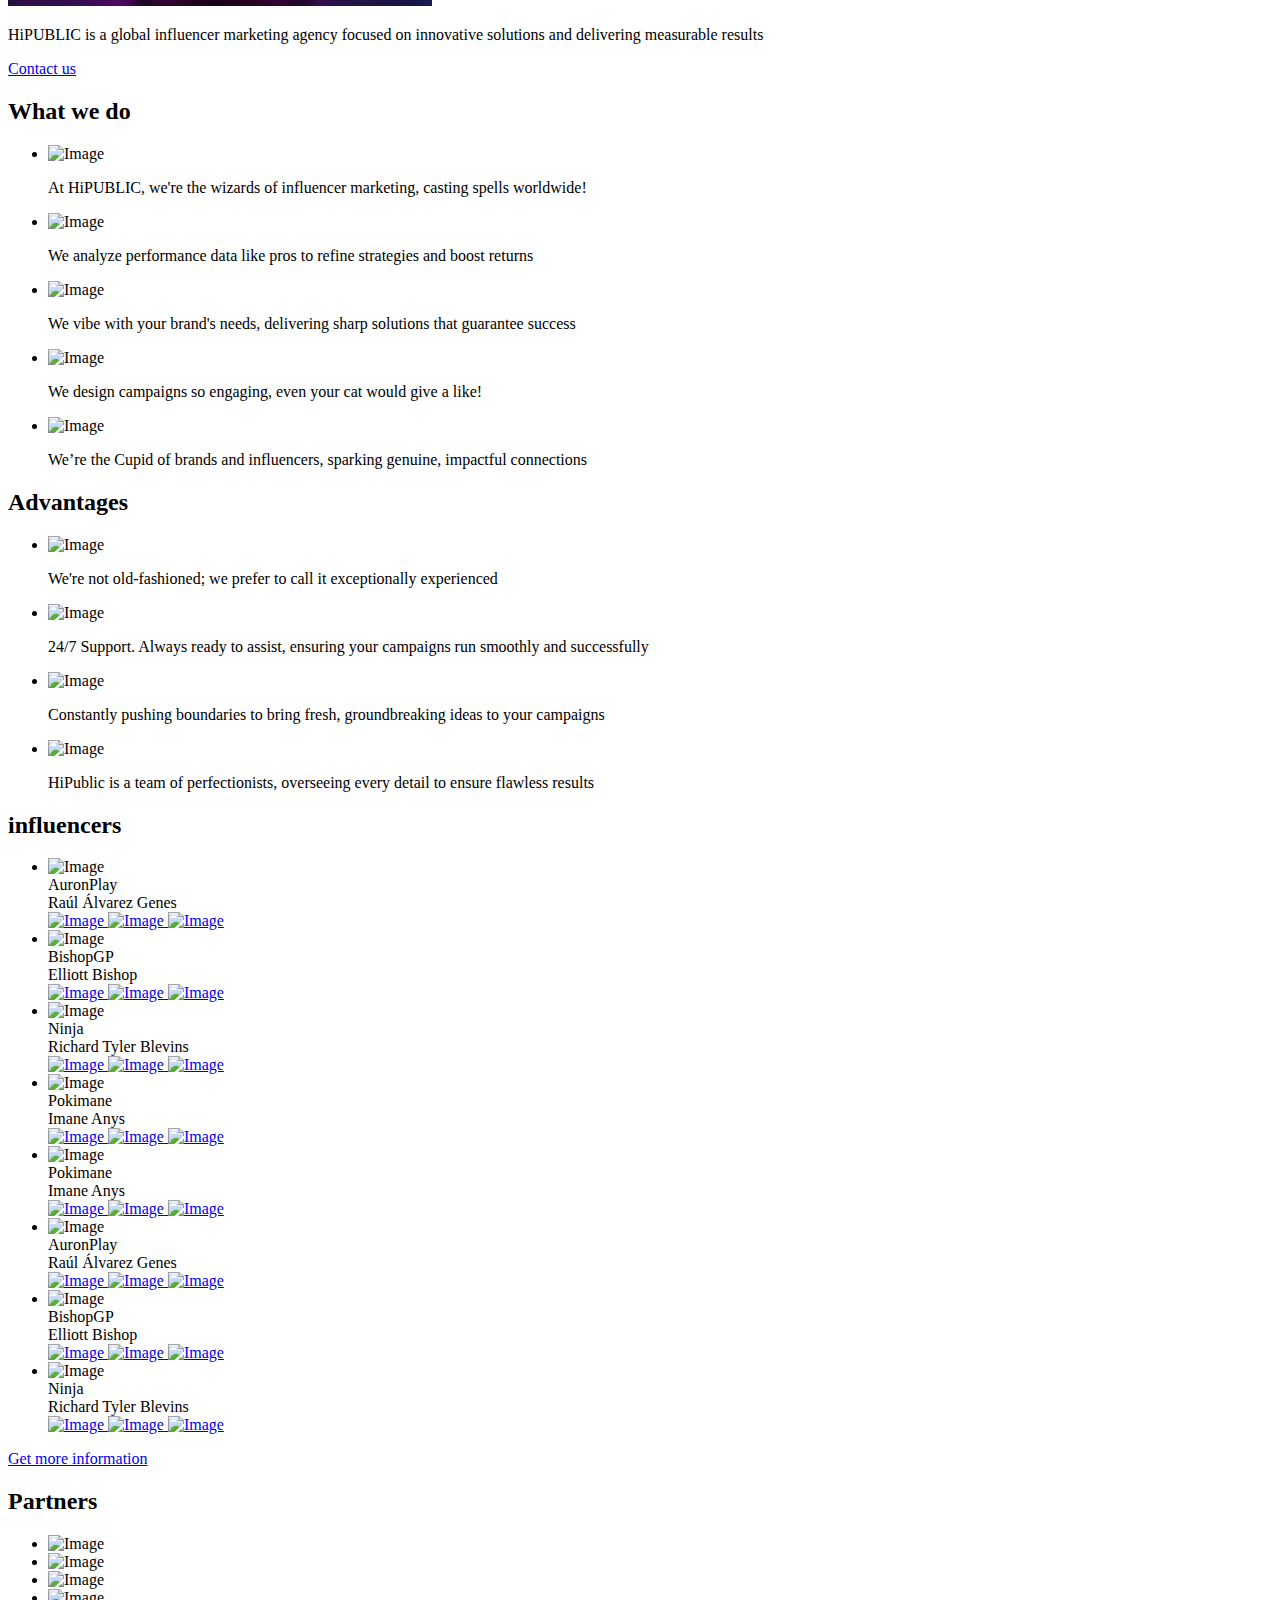
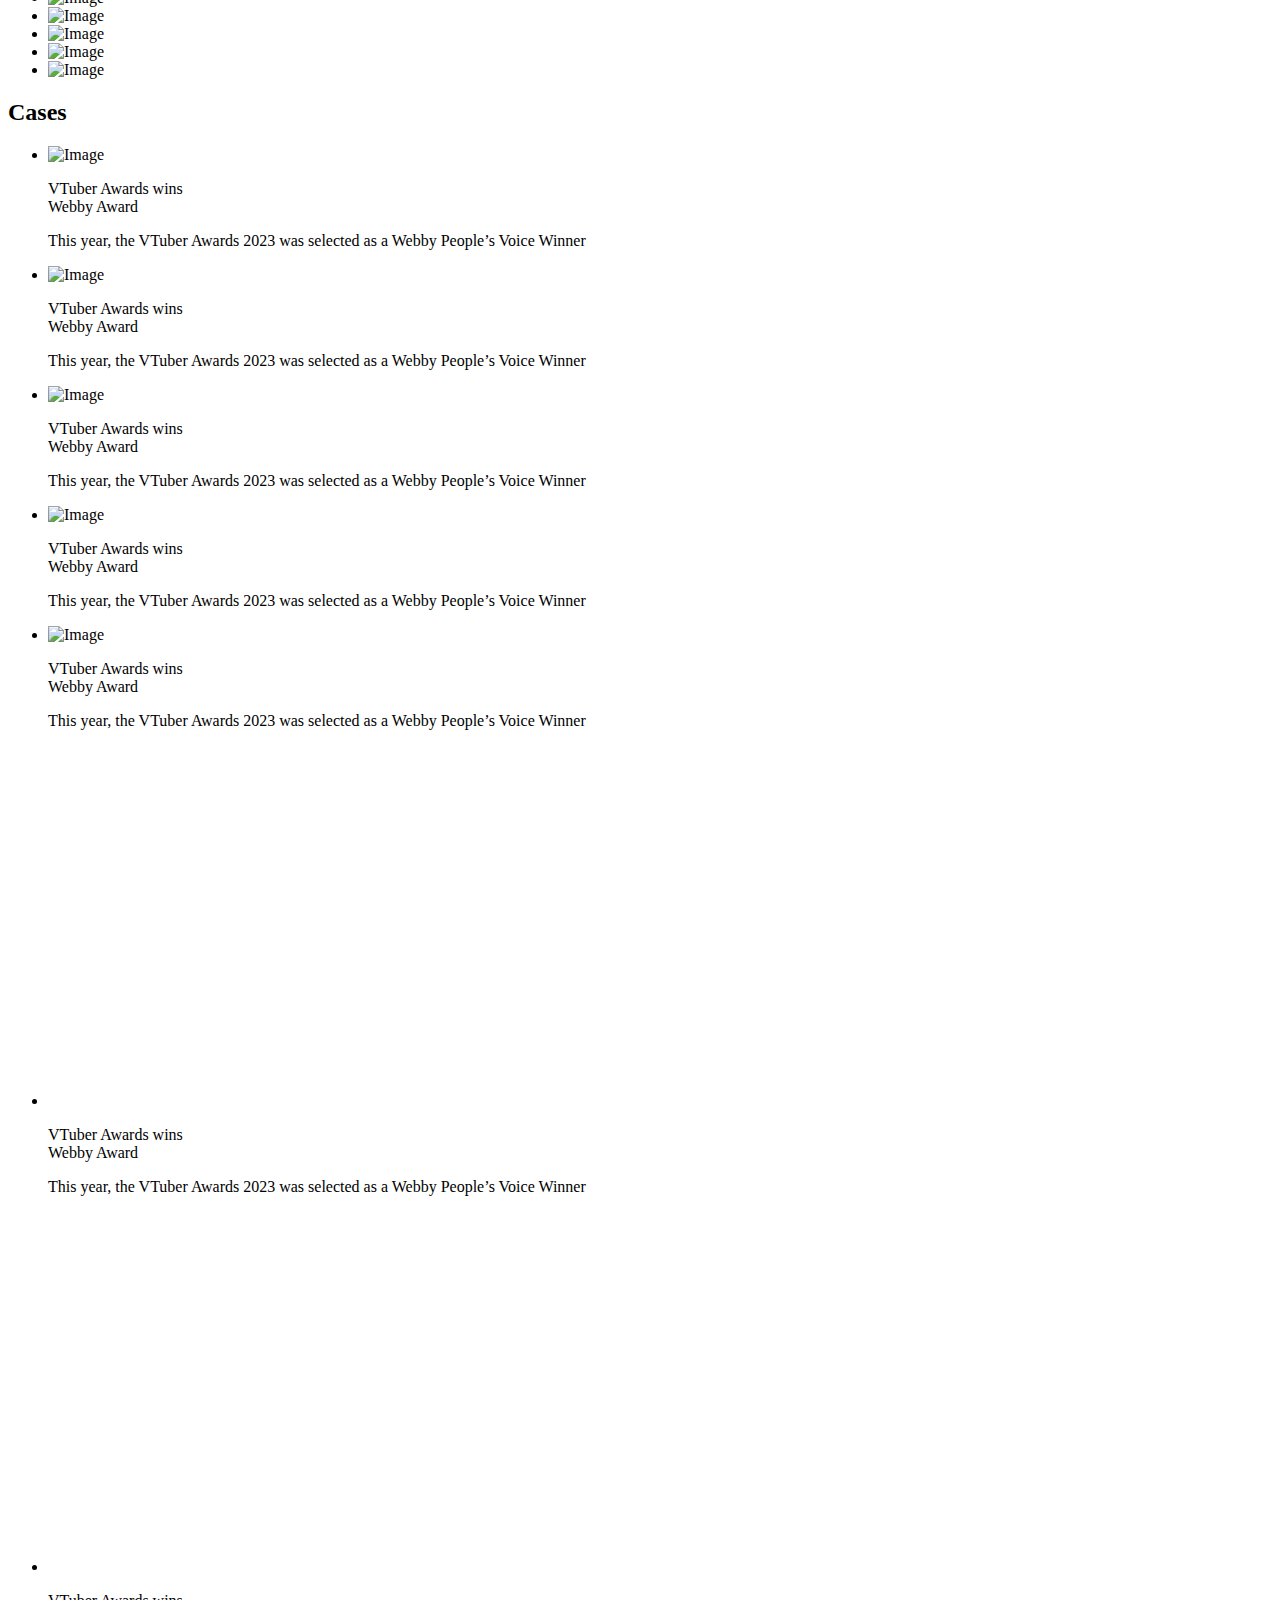
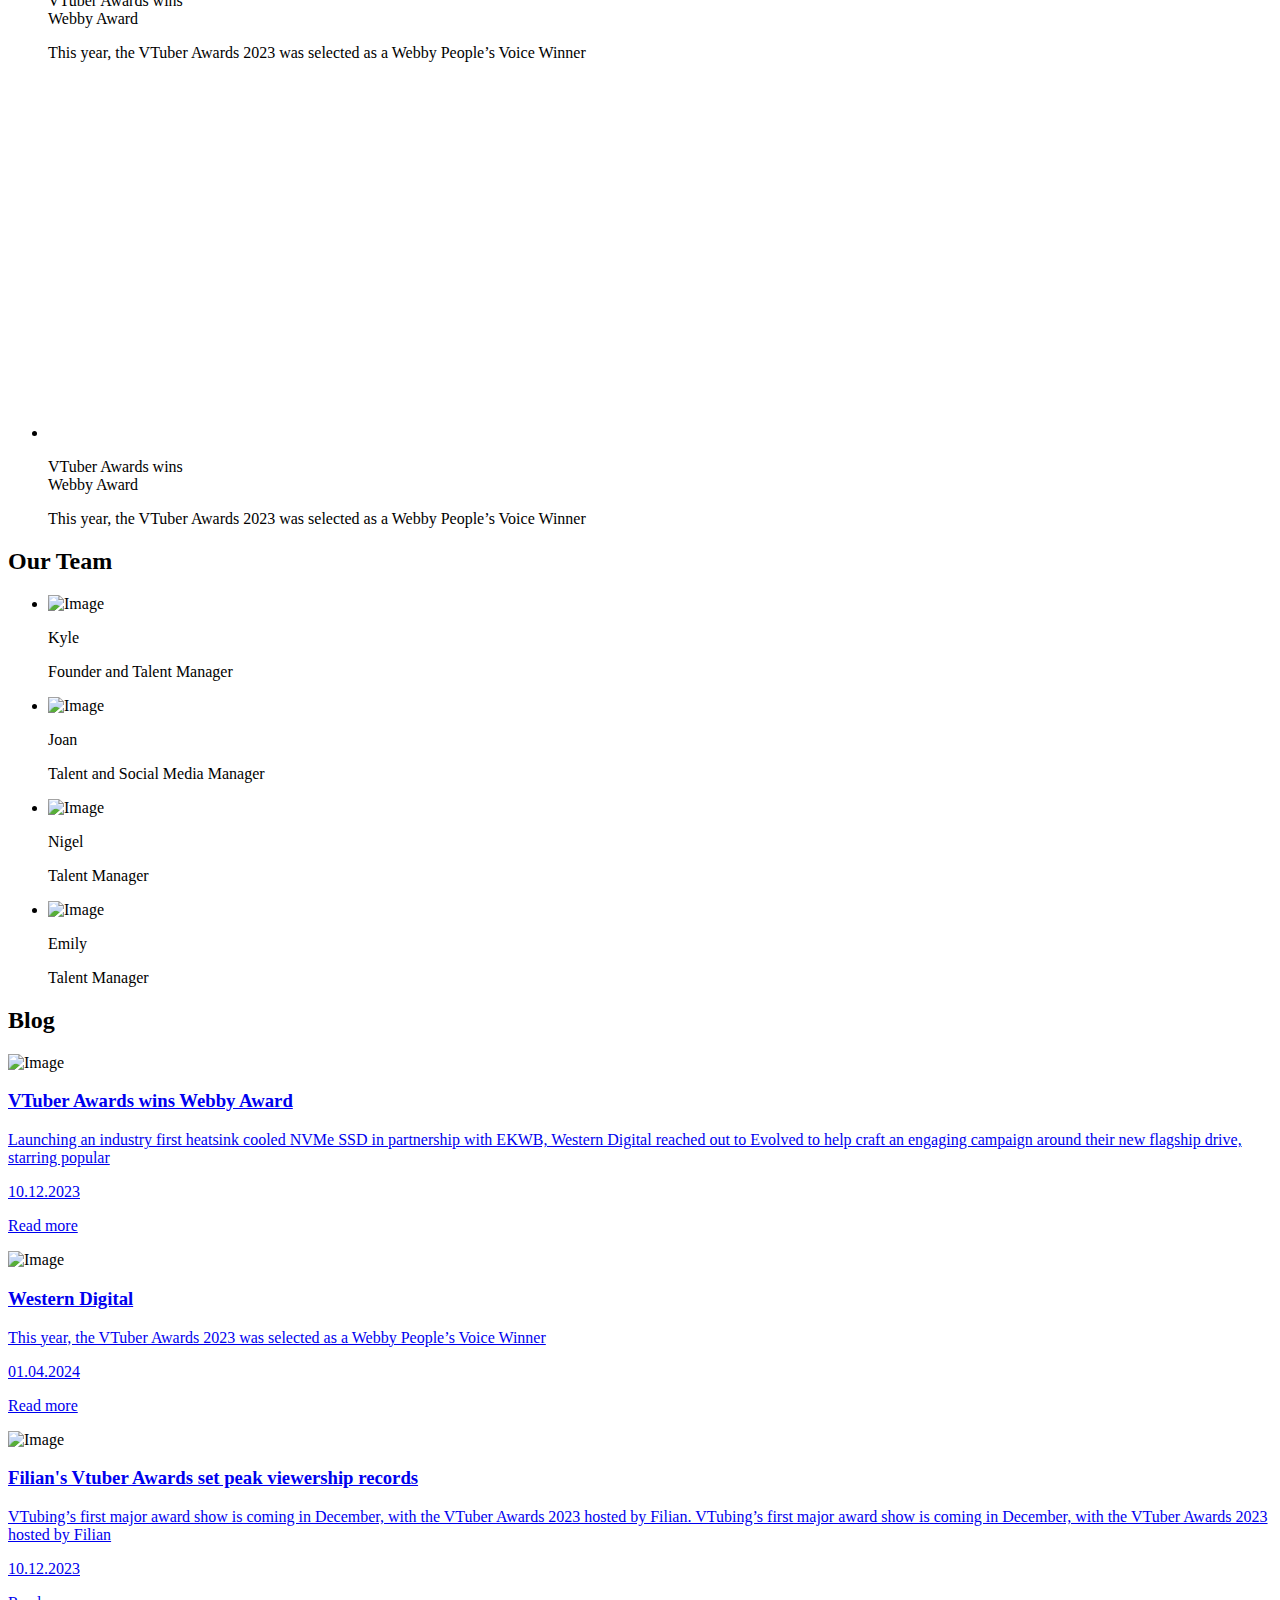
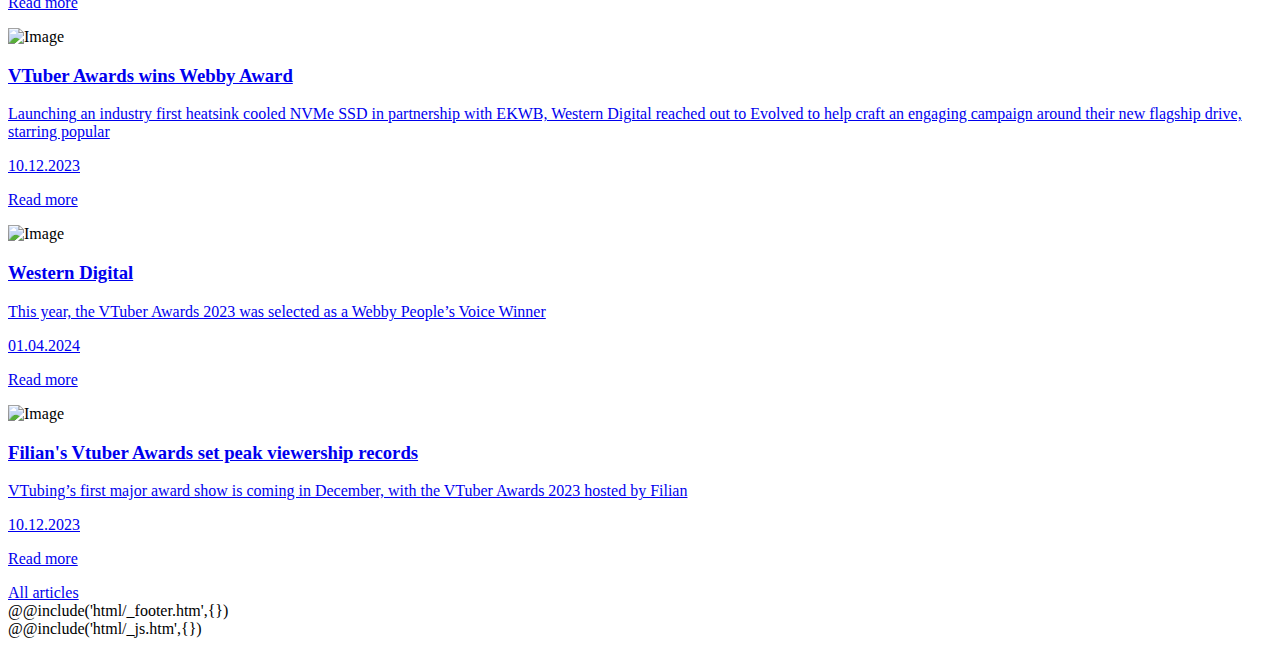
==== commit e6a44c96: "up" ====
--- a/src/index.html
+++ b/src/index.html
@@ -12,10 +12,10 @@
 				<section class="hero">
 					<div class="hero__wrapper">
 						<div class="hero__bg">
-							<video class="hero__video video-hero-pc ibg" autoplay muted loop playsinline >
+							<video class="hero__video video-hero-pc ibg" autoplay muted loop playsinline poster="img/poster/poster.jpg">
 								<source  src="files/original/16x9 clean.mp4" type="video/mp4" width="1440" height="800">
 							</video>
-							<video class="hero__video video-hero-mb ibg" autoplay muted loop playsinline >
+							<video class="hero__video video-hero-mb ibg" autoplay muted loop playsinline poster="img/poster/poster-mb.jpg">
 								<source src="files/original/9х16 clean.mp4" type="video/mp4" width="390" height="670">
 							</video>
 						</div>
@@ -614,9 +614,9 @@
 			</main>
 			@@include('html/_footer.htm',{})
 		</div>
+		<script src="https://cdn.jsdelivr.net/npm/gsap@3.12.5/dist/gsap.min.js"></script>
 		@@include('html/_js.htm',{})
 		<script src="https://unpkg.com/split-type"></script>
-		<script src="https://cdn.jsdelivr.net/npm/gsap@3.12.5/dist/gsap.min.js"></script>
 		<script src="https://cdn.jsdelivr.net/npm/gsap@3.12.5/dist/ScrollTrigger.min.js"></script>
 	</body>
 </html>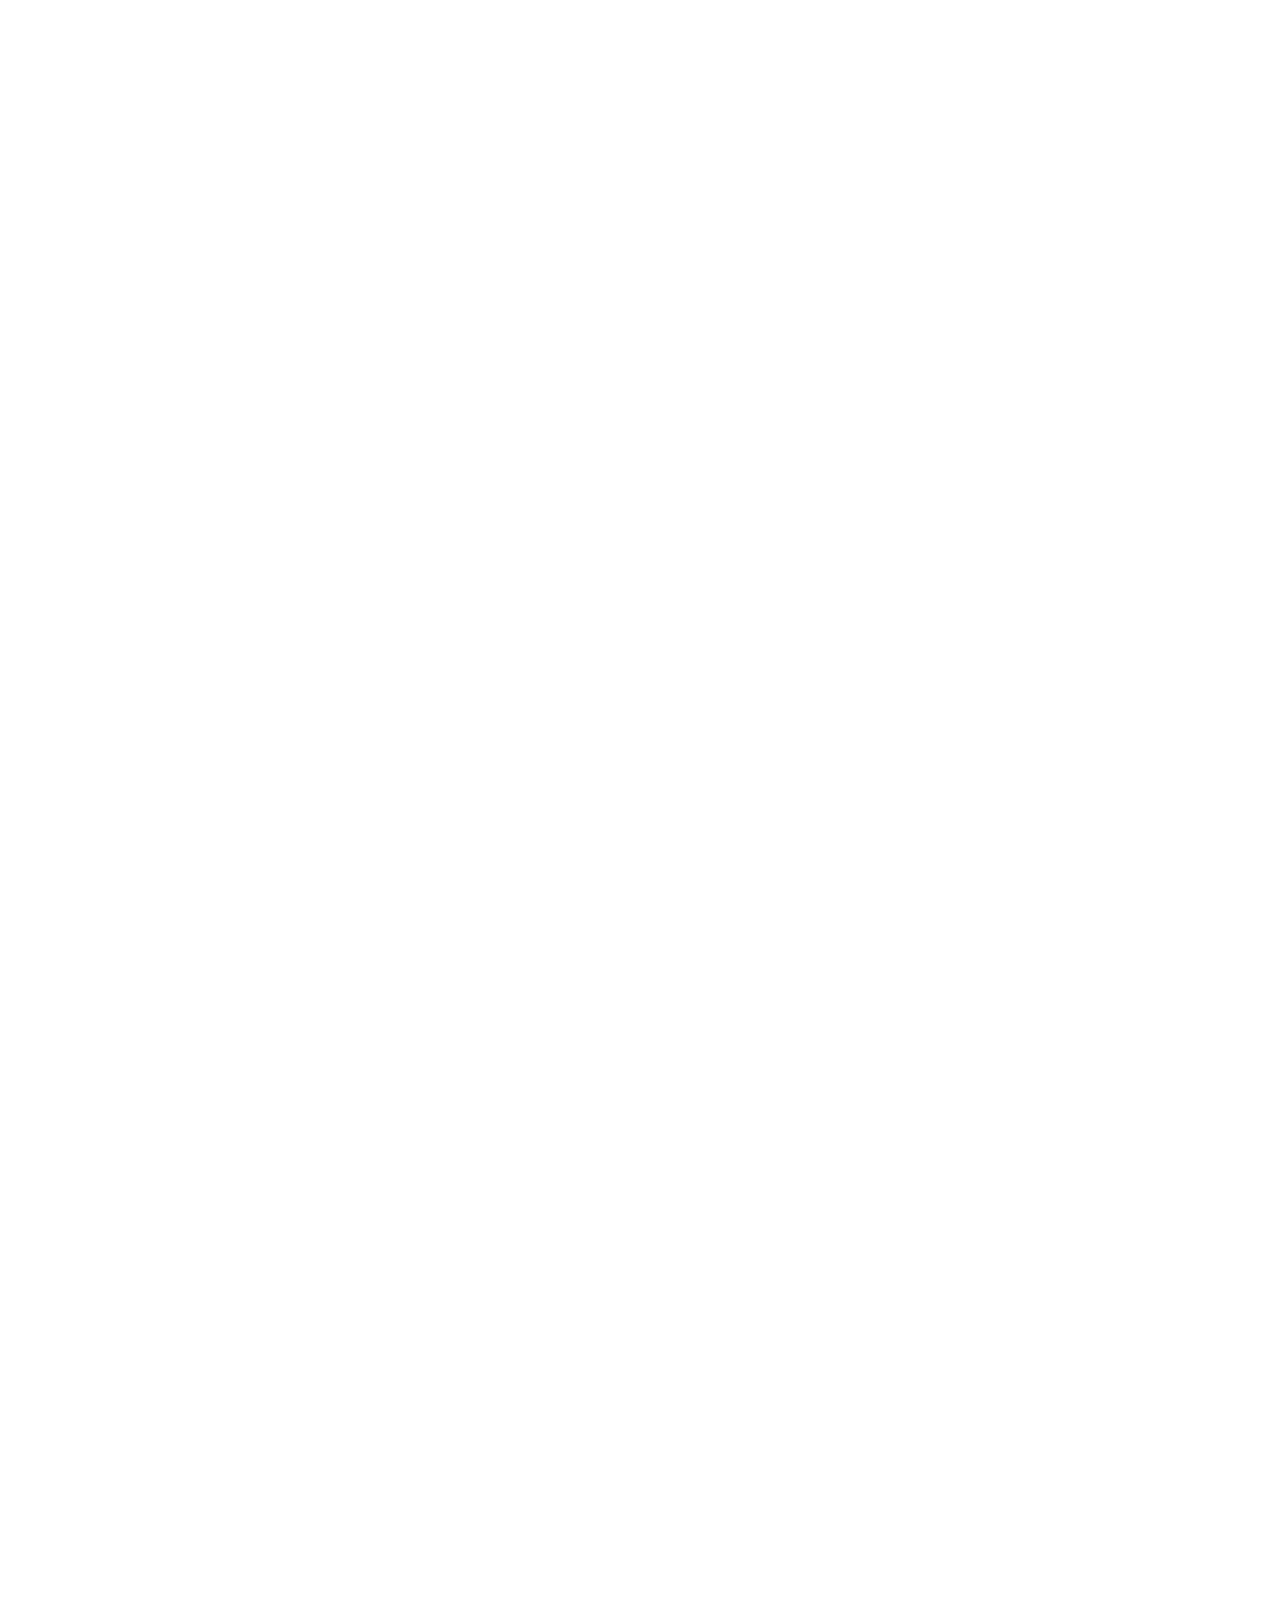
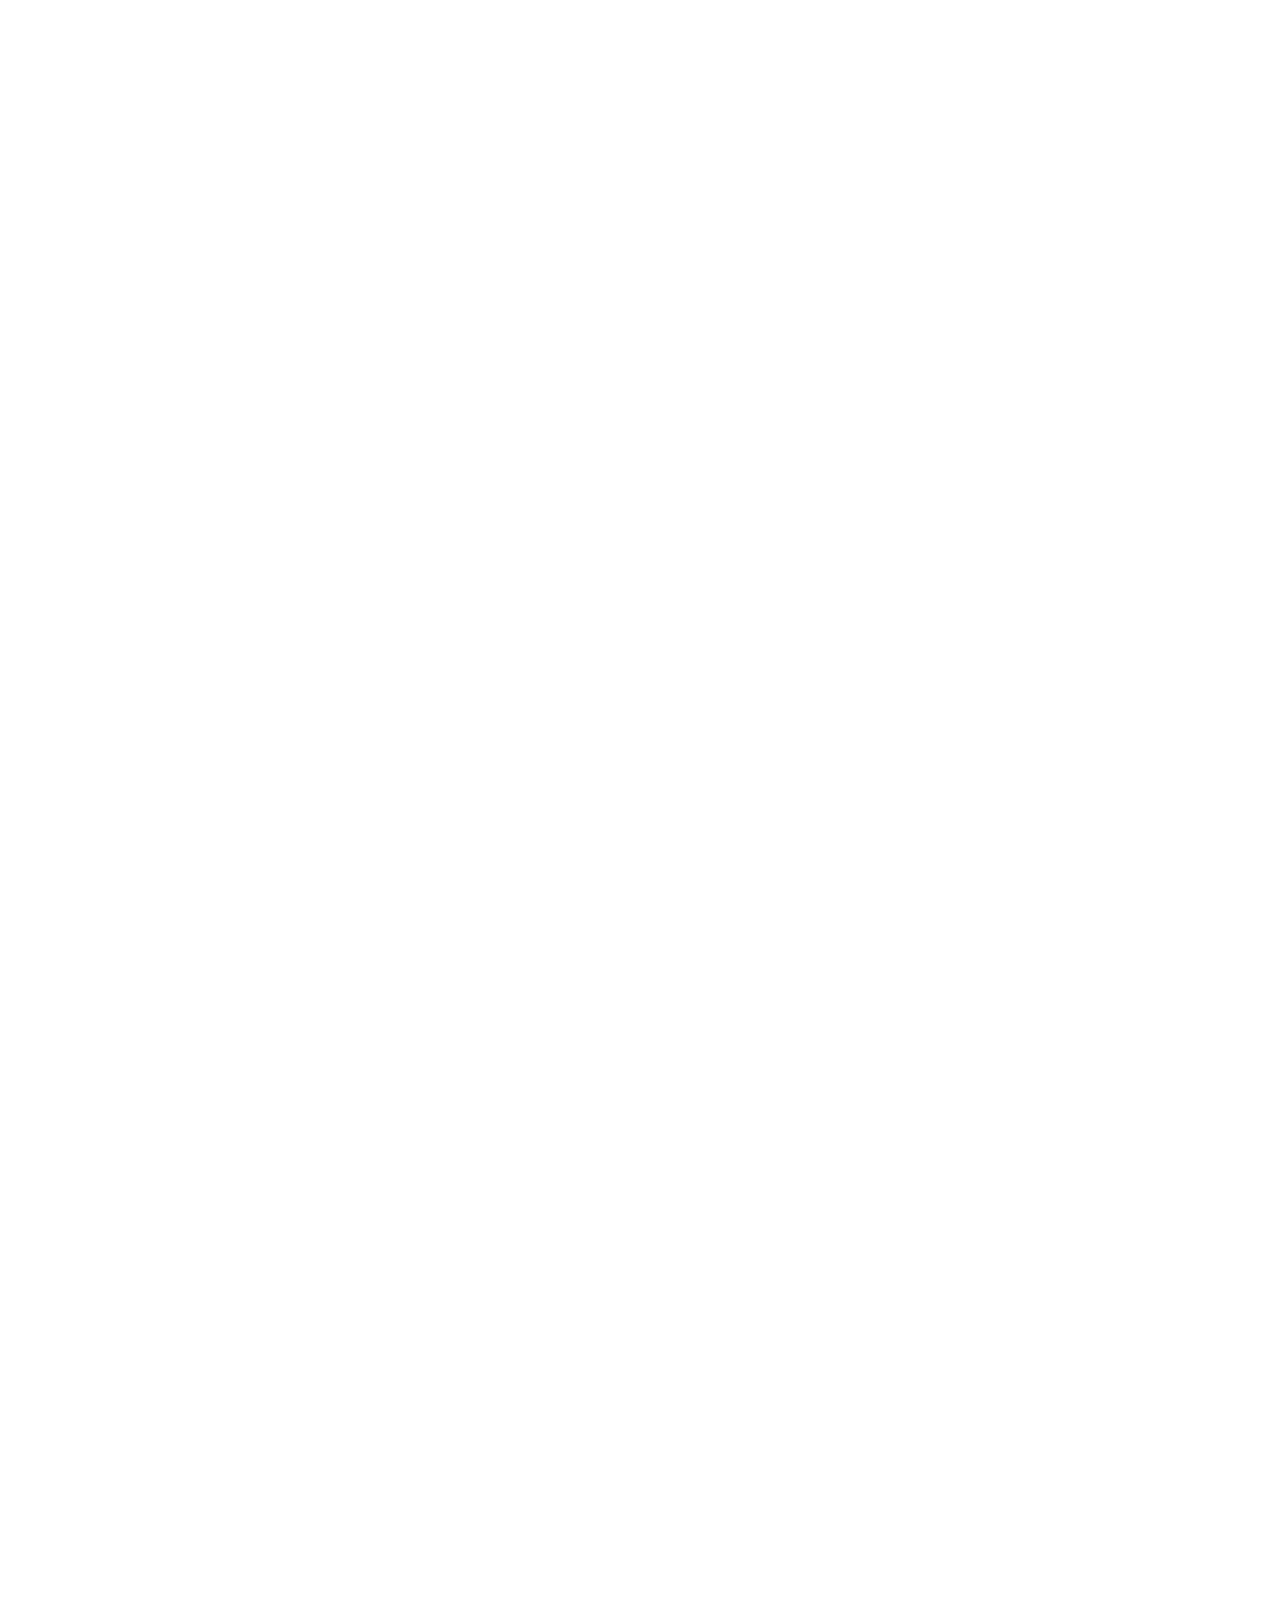
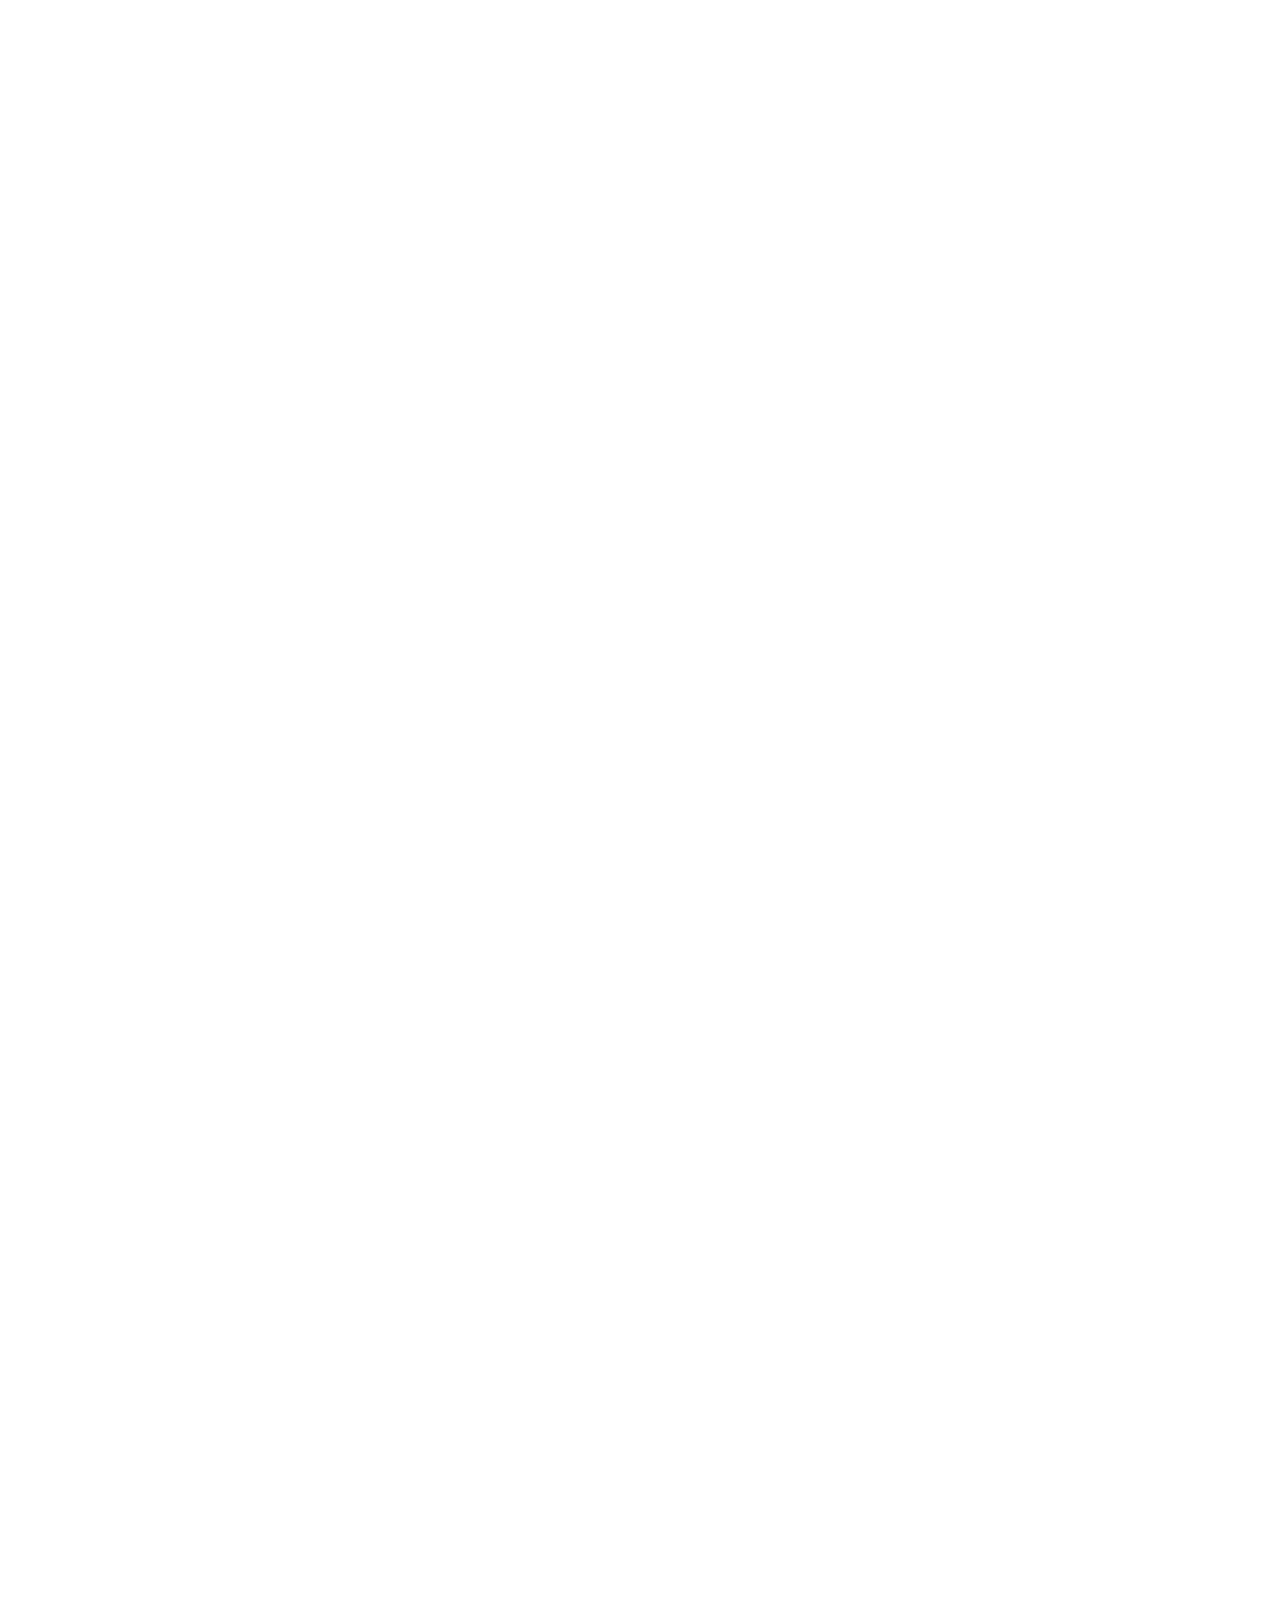
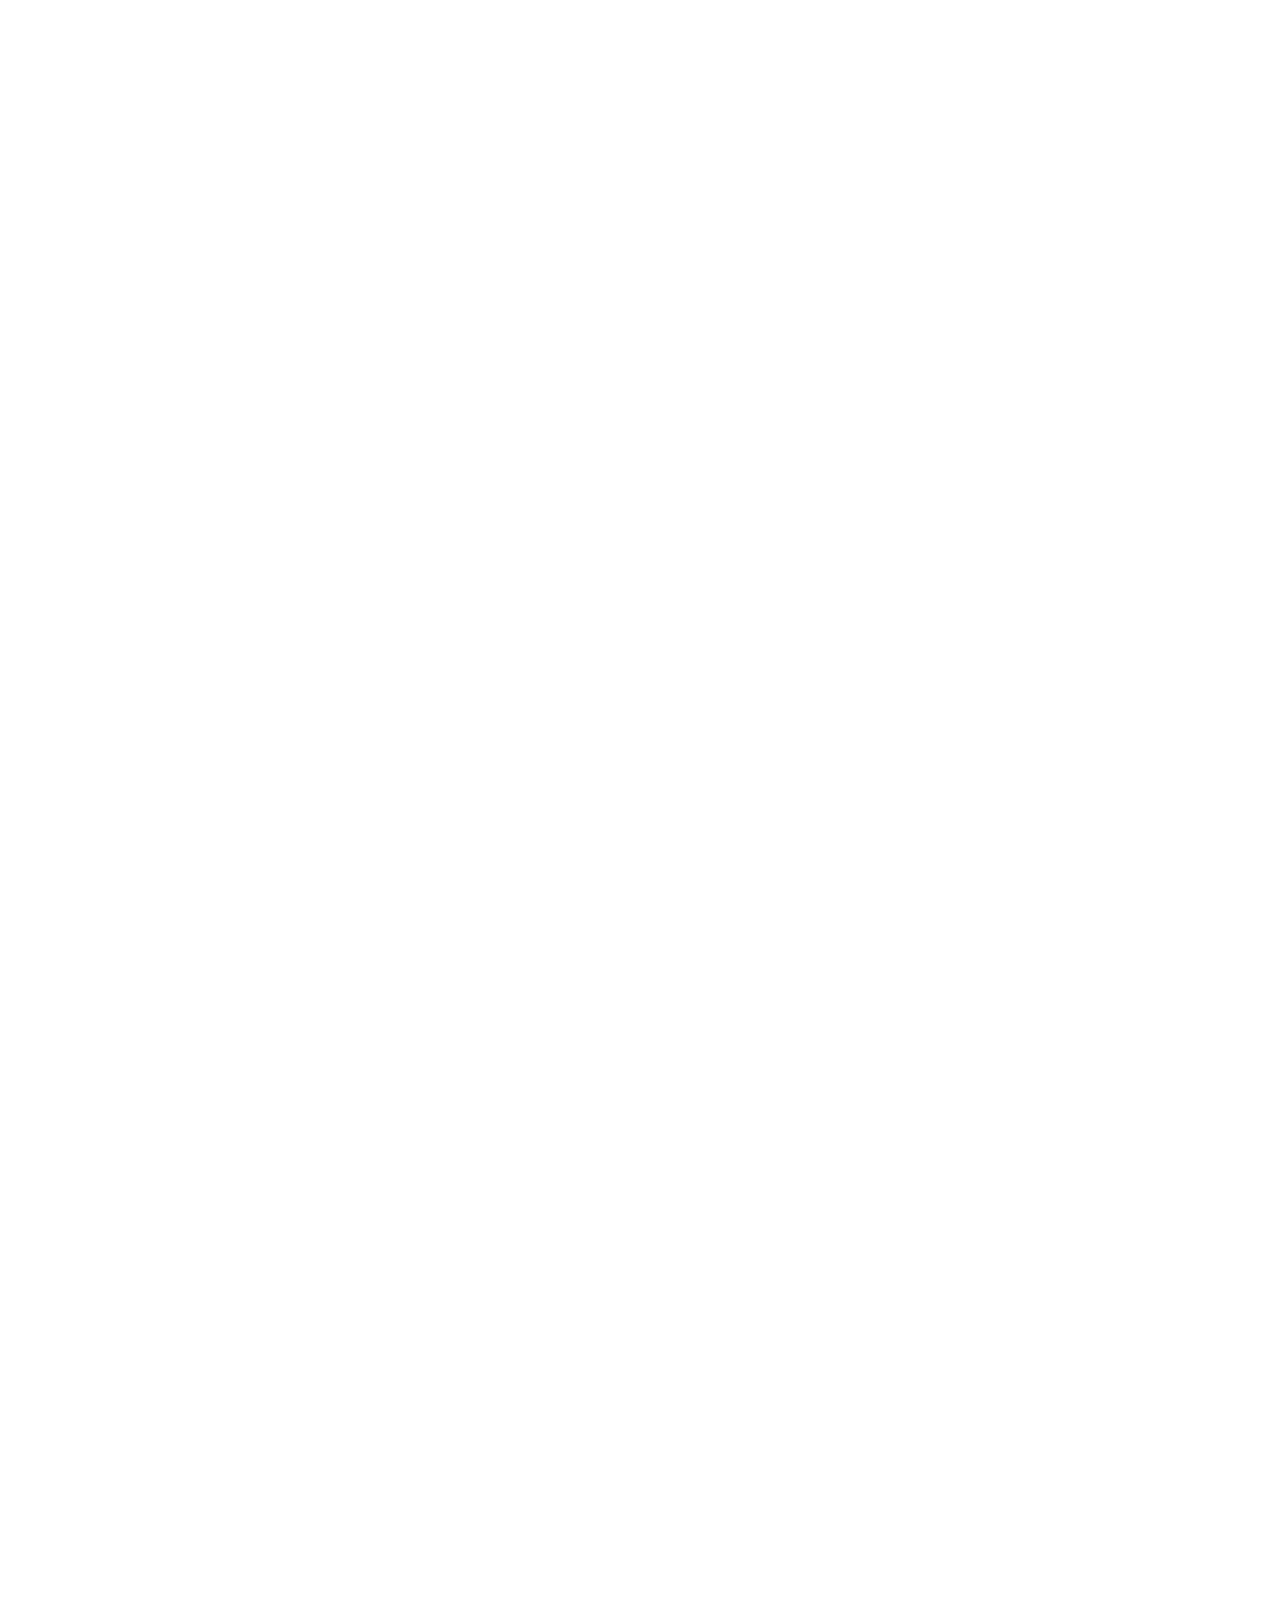
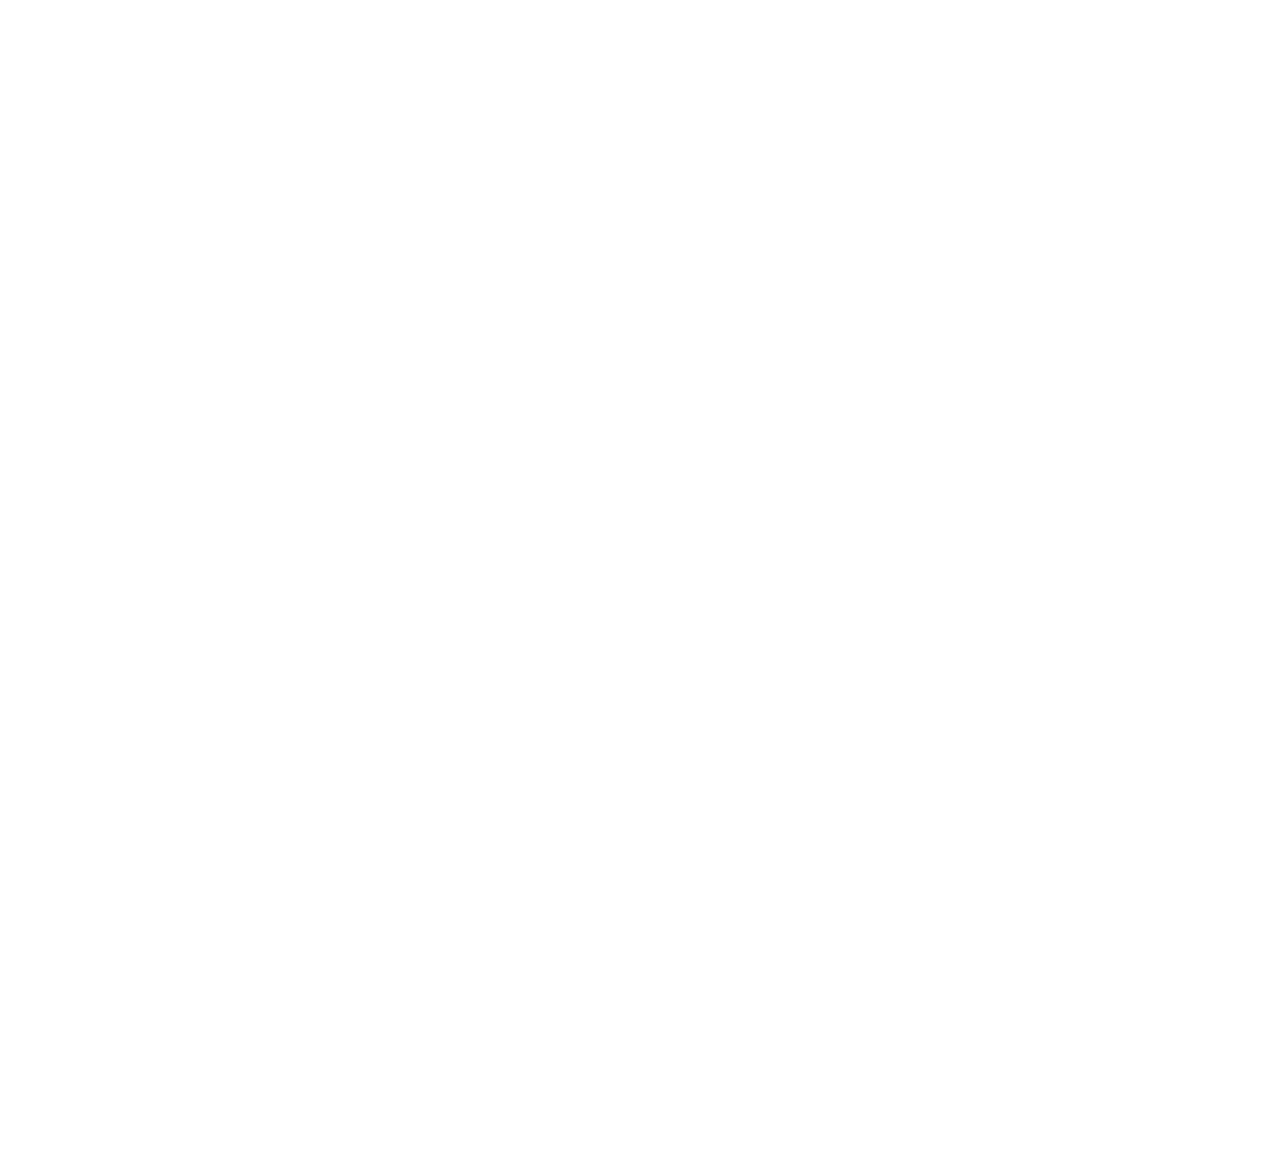
==== commit cd864d81: "up" ====
--- a/src/index.html
+++ b/src/index.html
@@ -1,8 +1,16 @@
 <!DOCTYPE html>
-<html lang="en">
-	@@include('html/_head.htm',{
-	"title":"hiPublic | HOME"
-	})
+<html lang="en" class="lock">
+
+	<head>
+		<title>hiPublic | HOME</title>
+		<meta charset="UTF-8">
+		<meta name="format-detection" content="telephone=no">
+		<style>body{opacity: 0;}</style>
+		<link rel="stylesheet" href="css/style.min.css">
+		<link rel="shortcut icon" href="favicon.ico">
+		<!-- <meta name="robots" content="noindex, nofollow"> -->
+		<meta name="viewport" content="width=device-width, initial-scale=1.0">
+	</head>
 	<body data-smooth-scroll="true">
 		<div class="wrapper main-page">
 			@@include('html/_header.htm',{
@@ -18,6 +26,28 @@
 							<video class="hero__video video-hero-mb ibg" autoplay muted loop playsinline poster="img/poster/poster-mb.jpg">
 								<source src="files/original/9х16 clean.mp4" type="video/mp4" width="390" height="670">
 							</video>
+							<picture>
+								<source srcset="@img/hero/hero-pc.png" media="(min-width: 30.061em)" type="image/webp">
+								<source srcset="@img/hero/hero-mb.png" media="(max-width: 30.061em)" type="image/webp">
+								<img class="hero__image ibg" src="@img/hero/hero-pc.png" width="1440" height="800" alt="image">
+							</picture>
+						</div>
+						<div class="hero__anim anim-hero">
+							<div class="anim-hero__lt">
+									<img class="anim-hero__lt-h" src="@img/anim/lt-h.svg" width="150" height="207" alt="Image">
+									<img class="anim-hero__lt-i" src="@img/anim/lt-i.svg" width="89" height="207" alt="Image">
+							</div>
+							<div class="anim-hero__wrapper">
+									</span>
+									<h1 class="anim-hero__title split-both">
+										FROM<br>
+										NOW TO<br> 
+										WOW
+								</h1>
+								<div class="anim-hero__wr-hi">
+									<img class="anim-hero__hi" src="@img/icons/hi.svg" width="312" height="363" alt="logo hi">
+								</div>
+							</div>
 						</div>
 						<div class="hero__container">
 							<div class="hero__about">
@@ -99,10 +129,10 @@
 						</ul>
 					</div>
 				</section>
-				<section class="influencers sec-prp cut-rtl pb-big">
+				<section data-watch-threshold="0.1" data-watch-once data-watch class="influencers sec-prp cut-rtl pb-big">
 					<div class="influencers__container">
-						<h2 class="influencers__title title-main">
-							<span>influencers</span>
+						<h2 data-watch-threshold="1" data-watch-once data-watch  class="influencers__title title-main split-both">
+							influencers
 						</h2>
 						<ul  class="influencers__list">
 							<li data-watch-threshold="0.4" data-watch-once  data-watch class="influencers__item">
@@ -314,92 +344,108 @@
 					</div>
 					<div data-showmore="items" data-showmore-media="550,max" class="cases__body">
 						<ul data-showmore-content="4" class="cases__list">
-							<li data-watch-threshold="0.1"  data-watch class="cases__item">
-								<img loading="lazy" class="ibg" src="@img/cases/cases-1.jpg" width="360" height="360" alt="Image">
-								<div class="cases__wr">
-									<p class="cases__sub-title">
-										<span>VTuber Awards wins<br> Webby Award</span>
-									</p>
-									<p class="cases__txt">
-										<span>This year, the VTuber Awards 2023 was selected as a Webby People’s Voice Winner</span>
-									</p>
-								</div>
-							</li>
-							<li data-watch-threshold="0.1"  data-watch class="cases__item">
-								<img loading="lazy" class="ibg" src="@img/cases/cases-2.jpg" width="360" height="360" alt="Image">
-								<div class="cases__wr">
-									<p class="cases__sub-title">
-										<span>VTuber Awards wins<br> Webby Award</span>
-									</p>
-									<p class="cases__txt">
-										<span>This year, the VTuber Awards 2023 was selected as a Webby People’s Voice Winner</span>
-									</p>
-								</div>
-							</li>
-							<li data-watch-threshold="0.1"  data-watch class="cases__item">
-								<img loading="lazy" class="ibg" src="@img/cases/cases-3.jpg" width="360" height="360" alt="Image">
-								<div class="cases__wr">
-									<p class="cases__sub-title">
-										<span>VTuber Awards wins<br> Webby Award</span>
-									</p>
-									<p class="cases__txt">
-										<span>This year, the VTuber Awards 2023 was selected as a Webby People’s Voice Winner</span>
-									</p>
-								</div>
-							</li>
-							<li data-watch-threshold="0.1"  data-watch class="cases__item">
-								<img loading="lazy" class="ibg" src="@img/cases/cases-4.jpg" width="360" height="360" alt="Image">
-								<div class="cases__wr">
-									<p class="cases__sub-title">
-										<span>VTuber Awards wins<br> Webby Award</span>
-									</p>
-									<p class="cases__txt">
-										<span>This year, the VTuber Awards 2023 was selected as a Webby People’s Voice Winner</span>
-									</p>
-								</div>
-							</li>
-							<li data-watch-threshold="0.1"  data-watch class="cases__item">
-								<img loading="lazy" class="ibg" src="@img/cases/cases-5.jpg" width="360" height="360" alt="Image">
-								<div class="cases__wr">
-									<p class="cases__sub-title">
-										<span>VTuber Awards wins<br> Webby Award</span>
-									</p>
-									<p class="cases__txt">
-										<span>This year, the VTuber Awards 2023 was selected as a Webby People’s Voice Winner</span>
-									</p>
-								</div>
-							</li>
-							<li data-watch-threshold="0.1"  data-watch class="cases__item">
-								<img loading="lazy" class="ibg" src="@img/cases/cases-6.jpg" width="360" height="360" alt="Image">
-								<div class="cases__wr">
-									<p class="cases__sub-title">
-										<span>VTuber Awards wins<br> Webby Award</span>
-									</p>
-									<p class="cases__txt">
-										<span>This year, the VTuber Awards 2023 was selected as a Webby People’s Voice Winner</span>
-									</p>
-								</div>
-							</li>
-							<li data-watch-threshold="0.1"  data-watch class="cases__item">
-								<img loading="lazy" class="ibg" src="@img/cases/cases-7.jpg" width="360" height="360" alt="Image">
-								<div class="cases__wr">
-									<p class="cases__sub-title">
-										<span>VTuber Awards wins<br> Webby Award</span>
-									</p>
-									<p class="cases__txt">
-										<span>This year, the VTuber Awards 2023 was selected as a Webby People’s Voice Winner</span>
-									</p>
-								</div>
-							</li>
-							<li data-watch-threshold="0.1"  data-watch class="cases__item">
-								<img loading="lazy" class="ibg" src="@img/cases/cases-8.jpg" width="360" height="360" alt="Image">
-								<div class="cases__wr">
-									<p class="cases__sub-title">
-										<span>VTuber Awards wins<br> Webby Award</span>
-									</p>
-									<p class="cases__txt">
-										<span>This year, the VTuber Awards 2023 was selected as a Webby People’s Voice Winner</span>
-									</p>
+							<li data-watch-threshold="0.2"  data-watch class="cases__item">
+								<div class="cases__content">
+									<img loading="lazy" class="ibg" src="@img/cases/cases-1.jpg" width="360" height="360" alt="Image">
+									<div class="cases__wr">
+										<p class="cases__sub-title">
+											<span>VTuber Awards wins<br> Webby Award</span>
+										</p>
+										<p class="cases__txt">
+											<span>This year, the VTuber Awards 2023 was selected as a Webby People’s Voice Winner</span>
+										</p>
+									</div>
+								</div>
+							</li>
+							<li data-watch-threshold="0.2"  data-watch class="cases__item">
+								<div class="cases__content">
+									<img loading="lazy" class="ibg" src="@img/cases/cases-2.jpg" width="360" height="360" alt="Image">
+									<div class="cases__wr">
+										<p class="cases__sub-title">
+											<span>VTuber Awards wins<br> Webby Award</span>
+										</p>
+										<p class="cases__txt">
+											<span>This year, the VTuber Awards 2023 was selected as a Webby People’s Voice Winner</span>
+										</p>
+									</div>
+								</div>
+							</li>
+							<li data-watch-threshold="0.2"  data-watch class="cases__item">
+								<div class="cases__content">
+									<img loading="lazy" class="ibg" src="@img/cases/cases-3.jpg" width="360" height="360" alt="Image">
+									<div class="cases__wr">
+										<p class="cases__sub-title">
+											<span>VTuber Awards wins<br> Webby Award</span>
+										</p>
+										<p class="cases__txt">
+											<span>This year, the VTuber Awards 2023 was selected as a Webby People’s Voice Winner</span>
+										</p>
+									</div>
+								</div>
+							</li>
+							<li data-watch-threshold="0.2"  data-watch class="cases__item">
+								<div class="cases__content">
+									<img loading="lazy" class="ibg" src="@img/cases/cases-4.jpg" width="360" height="360" alt="Image">
+									<div class="cases__wr">
+										<p class="cases__sub-title">
+											<span>VTuber Awards wins<br> Webby Award</span>
+										</p>
+										<p class="cases__txt">
+											<span>This year, the VTuber Awards 2023 was selected as a Webby People’s Voice Winner</span>
+										</p>
+									</div>
+								</div>
+							</li>
+							<li data-watch-threshold="0.2"  data-watch class="cases__item">
+								<div class="cases__content">
+									<img loading="lazy" class="ibg" src="@img/cases/cases-5.jpg" width="360" height="360" alt="Image">
+									<div class="cases__wr">
+										<p class="cases__sub-title">
+											<span>VTuber Awards wins<br> Webby Award</span>
+										</p>
+										<p class="cases__txt">
+											<span>This year, the VTuber Awards 2023 was selected as a Webby People’s Voice Winner</span>
+										</p>
+									</div>
+								</div>
+							</li>
+							<li data-watch-threshold="0.2"  data-watch class="cases__item">
+								<div class="cases__content">
+									<img loading="lazy" class="ibg" src="@img/cases/cases-6.jpg" width="360" height="360" alt="Image">
+									<div class="cases__wr">
+										<p class="cases__sub-title">
+											<span>VTuber Awards wins<br> Webby Award</span>
+										</p>
+										<p class="cases__txt">
+											<span>This year, the VTuber Awards 2023 was selected as a Webby People’s Voice Winner</span>
+										</p>
+									</div>
+								</div>
+							</li>
+							<li data-watch-threshold="0.2"  data-watch class="cases__item">
+								<div class="cases__content">
+									<img loading="lazy" class="ibg" src="@img/cases/cases-7.jpg" width="360" height="360" alt="Image">
+									<div class="cases__wr">
+										<p class="cases__sub-title">
+											<span>VTuber Awards wins<br> Webby Award</span>
+										</p>
+										<p class="cases__txt">
+											<span>This year, the VTuber Awards 2023 was selected as a Webby People’s Voice Winner</span>
+										</p>
+									</div>
+								</div>
+							</li>
+							<li data-watch-threshold="0.2"  data-watch class="cases__item">
+								<div class="cases__content">
+									<img loading="lazy" class="ibg" src="@img/cases/cases-8.jpg" width="360" height="360" alt="Image">
+									<div class="cases__wr">
+										<p class="cases__sub-title">
+											<span>VTuber Awards wins<br> Webby Award</span>
+										</p>
+										<p class="cases__txt">
+											<span>This year, the VTuber Awards 2023 was selected as a Webby People’s Voice Winner</span>
+										</p>
+									</div>
 								</div>
 							</li>
 						</ul>
@@ -461,7 +507,7 @@
 						<h2 data-watch-threshold="1" data-watch-once  data-watch class="blog__title title-main split-both">
 							Blog
 						</h2>
-						<div data-watch-threshold="0.5" data-watch  class="blog__slider swiper">
+						<div data-watch-threshold="0.5" data-watch-once data-watch  class="blog__slider swiper">
 							<div class="blog__wrapper swiper-wrapper">
 								<div class="blog__slide swiper-slide">
 									<article class="item-blog">
